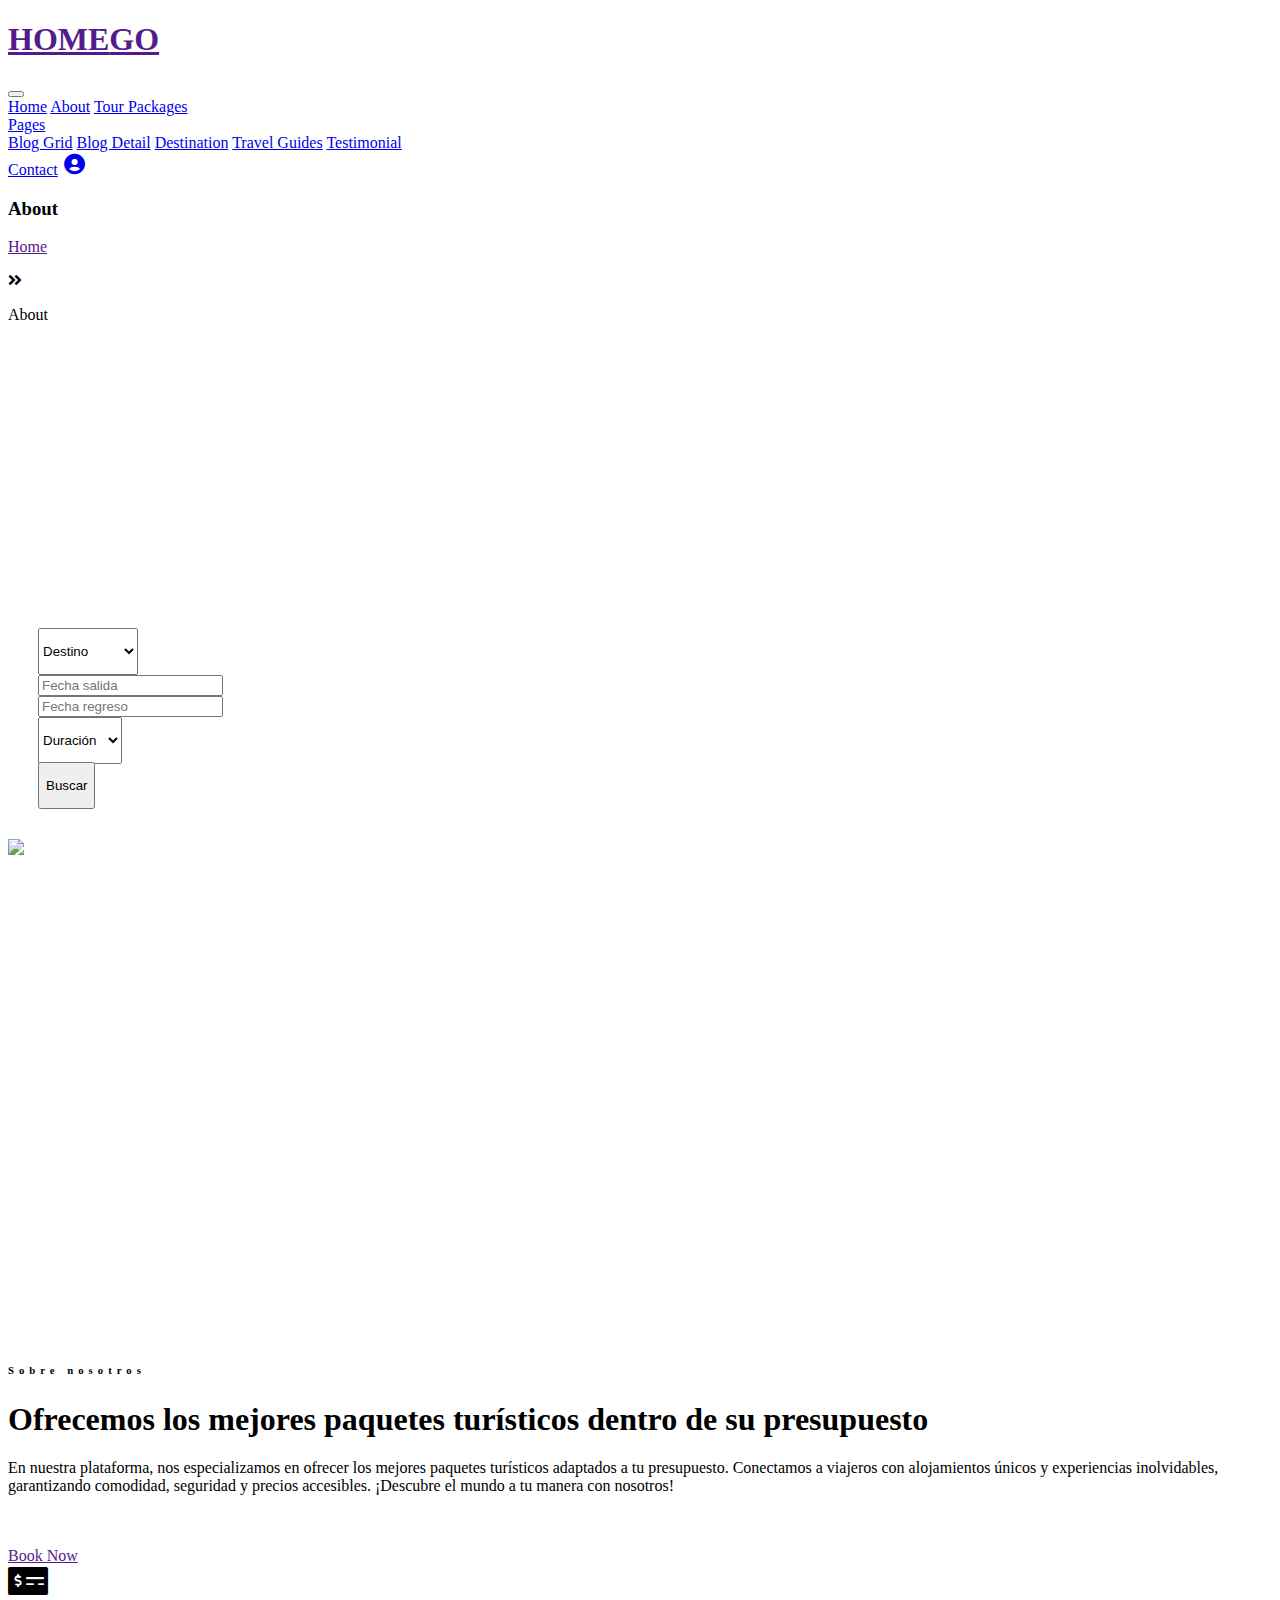
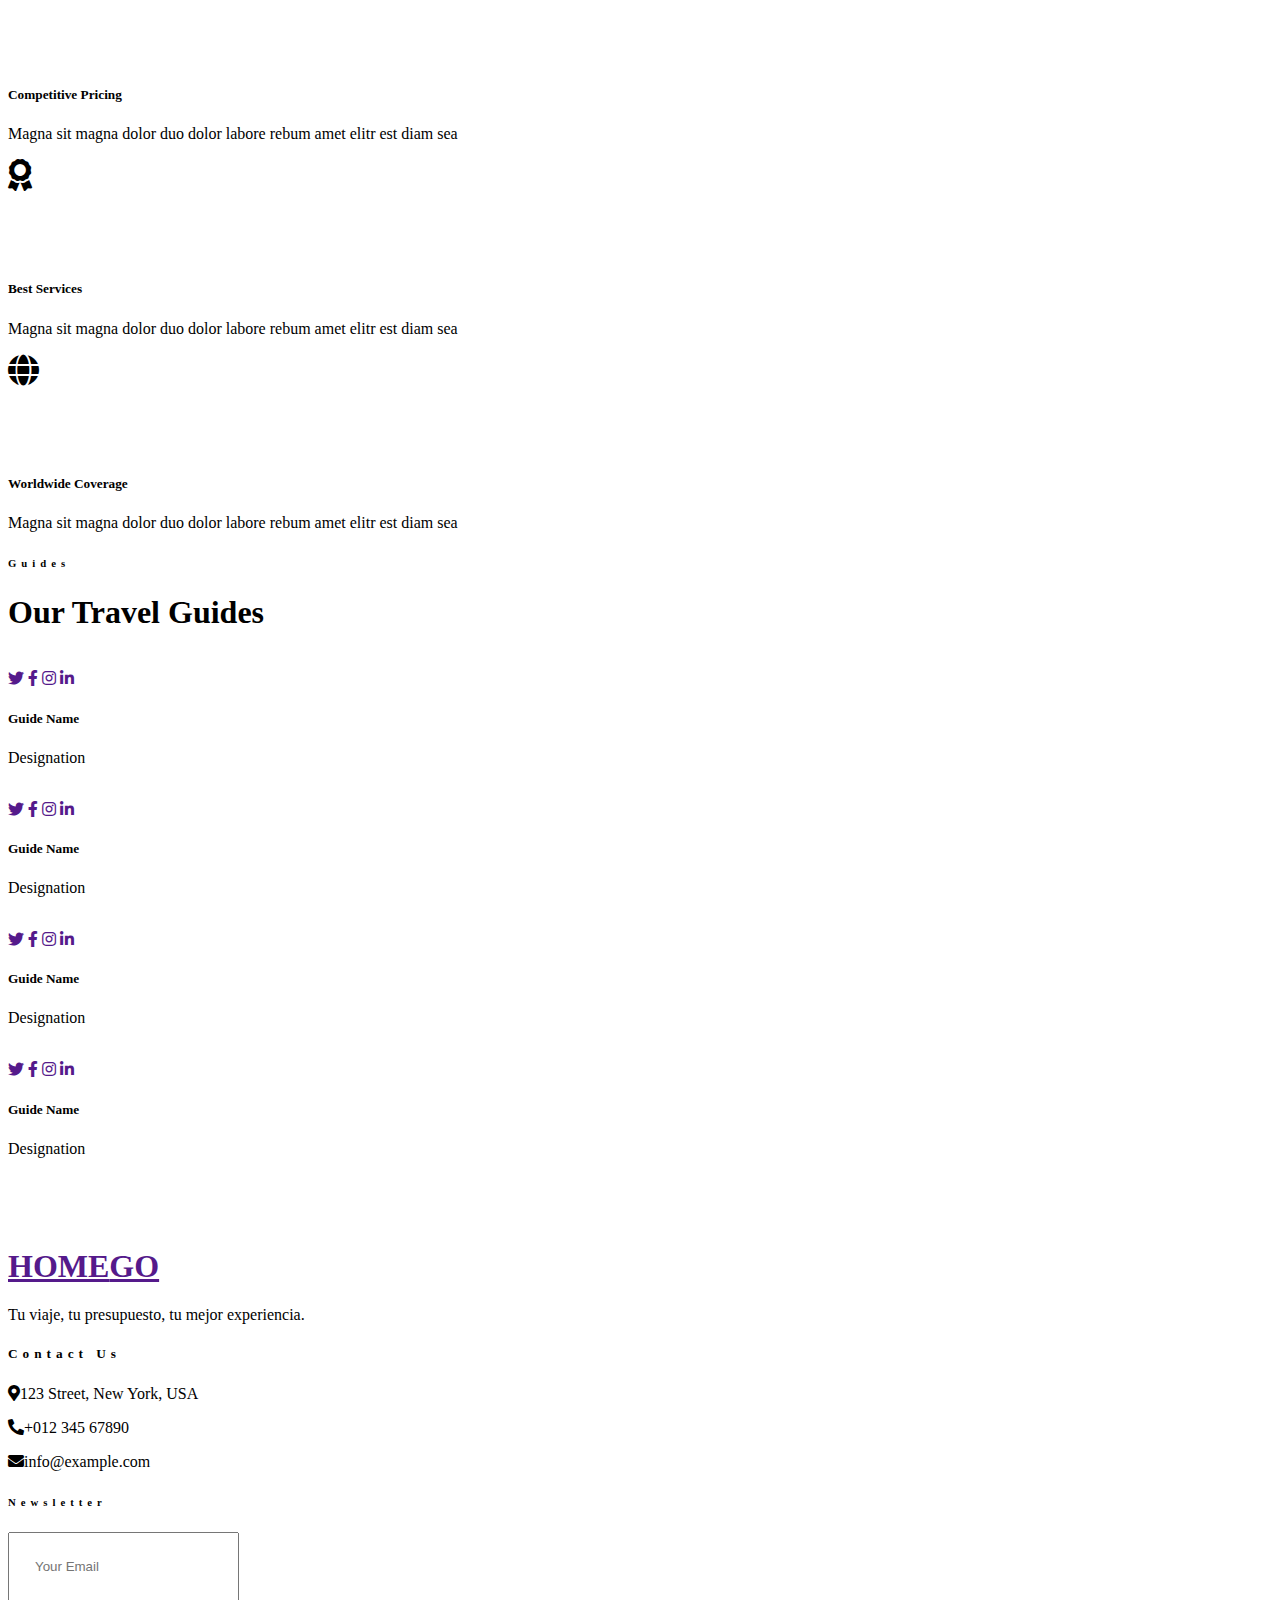
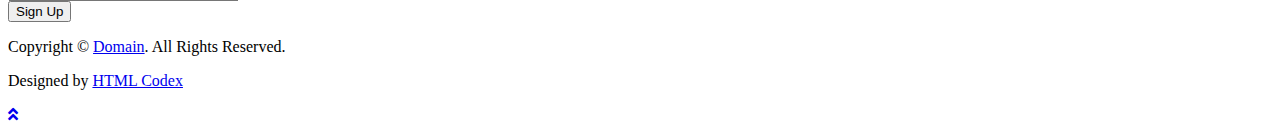
==== about.html @ 25bd356c "Organización de archivos" ====
<!DOCTYPE html>
<html lang="en">

<head>
    <meta charset="utf-8">
    <title>HOMEGO</title>
    <meta content="width=device-width, initial-scale=1.0" name="viewport">
    <meta content="Free HTML Templates" name="keywords">
    <meta content="Free HTML Templates" name="description">

    <!-- Favicon -->
    <link href="img/favicon.ico" rel="icon">

    <!-- Google Web Fonts -->
    <link rel="preconnect" href="https://fonts.gstatic.com">
    <link href="https://fonts.googleapis.com/css2?family=Poppins:wght@400;500;600;700&display=swap" rel="stylesheet"> 

    <!-- Font Awesome -->
    <link href="https://cdnjs.cloudflare.com/ajax/libs/font-awesome/5.10.0/css/all.min.css" rel="stylesheet">

    <!-- Libraries Stylesheet -->
    <link href="lib/owlcarousel/assets/owl.carousel.min.css" rel="stylesheet">
    <link href="lib/tempusdominus/css/tempusdominus-bootstrap-4.min.css" rel="stylesheet" />

    <!-- Customized Bootstrap Stylesheet -->
    <link href="css/style.css" rel="stylesheet">
</head>

<body>
    <!-- Topbar Start -->
    <div class="container-fluid bg-light pt-3 d-none d-lg-block">
        <div class="container">
            <div class="row">
                <div class="col-lg-6 text-center text-lg-left mb-2 mb-lg-0">
                </div>
                <div class="col-lg-6 text-center text-lg-right">
                    <div class="d-inline-flex align-items-center">
                    </div>
                </div>
            </div>
        </div>
    </div>
    <!-- Topbar End -->

    <div id="navbar-container"></div>

    <!-- Header Start -->
    <div class="container-fluid page-header">
        <div class="container">
            <div class="d-flex flex-column align-items-center justify-content-center" style="min-height: 400px">
                <h3 class="display-4 text-white text-uppercase">About</h3>
                <div class="d-inline-flex text-white">
                    <p class="m-0 text-uppercase"><a class="text-white" href="">Home</a></p>
                    <i class="fa fa-angle-double-right pt-1 px-3"></i>
                    <p class="m-0 text-uppercase">About</p>
                </div>
            </div>
        </div>
    </div>
    <!-- Header End -->

    <div id="booking-container"></div>

    <!-- About Start -->
    <div class="container-fluid py-5">
        <div class="container pt-5">
            <div class="row">
                <div class="col-lg-6" style="min-height: 500px;">
                    <div class="position-relative h-100">
                        <img class="position-absolute w-100 h-100" src="img/about.jpg" style="object-fit: cover;">
                    </div>
                </div>
                <div class="col-lg-6 pt-5 pb-lg-5">
                    <div class="about-text bg-white p-4 p-lg-5 my-lg-5">
                        <h6 class="text-primary text-uppercase" style="letter-spacing: 5px;">Sobre nosotros</h6>
                        <h1 class="mb-3">Ofrecemos los mejores paquetes turísticos dentro de su presupuesto</h1>
                        <p>En nuestra plataforma, nos especializamos en ofrecer los mejores paquetes turísticos adaptados a tu presupuesto. 
                            Conectamos a viajeros con alojamientos únicos y experiencias inolvidables, garantizando comodidad, seguridad y 
                            precios accesibles. ¡Descubre el mundo a tu manera con nosotros!</p>
                        <div class="row mb-4">
                            <div class="col-6">
                                <img class="img-fluid" src="img/about-1.jpg" alt="">
                            </div>
                            <div class="col-6">
                                <img class="img-fluid" src="img/about-2.jpg" alt="">
                            </div>
                        </div>
                        <a href="" class="btn btn-primary mt-1">Book Now</a>
                    </div>
                </div>
            </div>
        </div>
    </div>
    <!-- About End -->


    <!-- Feature Start -->
    <div class="container-fluid pb-5">
        <div class="container pb-5">
            <div class="row">
                <div class="col-md-4">
                    <div class="d-flex mb-4 mb-lg-0">
                        <div class="d-flex flex-shrink-0 align-items-center justify-content-center bg-primary mr-3" style="height: 100px; width: 100px;">
                            <i class="fa fa-2x fa-money-check-alt text-white"></i>
                        </div>
                        <div class="d-flex flex-column">
                            <h5 class="">Competitive Pricing</h5>
                            <p class="m-0">Magna sit magna dolor duo dolor labore rebum amet elitr est diam sea</p>
                        </div>
                    </div>
                </div>
                <div class="col-md-4">
                    <div class="d-flex mb-4 mb-lg-0">
                        <div class="d-flex flex-shrink-0 align-items-center justify-content-center bg-primary mr-3" style="height: 100px; width: 100px;">
                            <i class="fa fa-2x fa-award text-white"></i>
                        </div>
                        <div class="d-flex flex-column">
                            <h5 class="">Best Services</h5>
                            <p class="m-0">Magna sit magna dolor duo dolor labore rebum amet elitr est diam sea</p>
                        </div>
                    </div>
                </div>
                <div class="col-md-4">
                    <div class="d-flex mb-4 mb-lg-0">
                        <div class="d-flex flex-shrink-0 align-items-center justify-content-center bg-primary mr-3" style="height: 100px; width: 100px;">
                            <i class="fa fa-2x fa-globe text-white"></i>
                        </div>
                        <div class="d-flex flex-column">
                            <h5 class="">Worldwide Coverage</h5>
                            <p class="m-0">Magna sit magna dolor duo dolor labore rebum amet elitr est diam sea</p>
                        </div>
                    </div>
                </div>
            </div>
        </div>
    </div>
    <!-- Feature End -->

    <!-- Team Start -->
    <div class="container-fluid py-5">
        <div class="container pt-5 pb-3">
            <div class="text-center mb-3 pb-3">
                <h6 class="text-primary text-uppercase" style="letter-spacing: 5px;">Guides</h6>
                <h1>Our Travel Guides</h1>
            </div>
            <div class="row">
                <div class="col-lg-3 col-md-4 col-sm-6 pb-1">
                    <div class="team-item bg-white mb-4">
                        <div class="team-img position-relative overflow-hidden">
                            <img class="img-fluid w-100" src="img/team-1.jpg" alt="">
                            <div class="team-social">
                                <a class="btn btn-outline-primary btn-square" href=""><i class="fab fa-twitter"></i></a>
                                <a class="btn btn-outline-primary btn-square" href=""><i class="fab fa-facebook-f"></i></a>
                                <a class="btn btn-outline-primary btn-square" href=""><i class="fab fa-instagram"></i></a>
                                <a class="btn btn-outline-primary btn-square" href=""><i class="fab fa-linkedin-in"></i></a>
                            </div>
                        </div>
                        <div class="text-center py-4">
                            <h5 class="text-truncate">Guide Name</h5>
                            <p class="m-0">Designation</p>
                        </div>
                    </div>
                </div>
                <div class="col-lg-3 col-md-4 col-sm-6 pb-1">
                    <div class="team-item bg-white mb-4">
                        <div class="team-img position-relative overflow-hidden">
                            <img class="img-fluid w-100" src="img/team-2.jpg" alt="">
                            <div class="team-social">
                                <a class="btn btn-outline-primary btn-square" href=""><i class="fab fa-twitter"></i></a>
                                <a class="btn btn-outline-primary btn-square" href=""><i class="fab fa-facebook-f"></i></a>
                                <a class="btn btn-outline-primary btn-square" href=""><i class="fab fa-instagram"></i></a>
                                <a class="btn btn-outline-primary btn-square" href=""><i class="fab fa-linkedin-in"></i></a>
                            </div>
                        </div>
                        <div class="text-center py-4">
                            <h5 class="text-truncate">Guide Name</h5>
                            <p class="m-0">Designation</p>
                        </div>
                    </div>
                </div>
                <div class="col-lg-3 col-md-4 col-sm-6 pb-1">
                    <div class="team-item bg-white mb-4">
                        <div class="team-img position-relative overflow-hidden">
                            <img class="img-fluid w-100" src="img/team-3.jpg" alt="">
                            <div class="team-social">
                                <a class="btn btn-outline-primary btn-square" href=""><i class="fab fa-twitter"></i></a>
                                <a class="btn btn-outline-primary btn-square" href=""><i class="fab fa-facebook-f"></i></a>
                                <a class="btn btn-outline-primary btn-square" href=""><i class="fab fa-instagram"></i></a>
                                <a class="btn btn-outline-primary btn-square" href=""><i class="fab fa-linkedin-in"></i></a>
                            </div>
                        </div>
                        <div class="text-center py-4">
                            <h5 class="text-truncate">Guide Name</h5>
                            <p class="m-0">Designation</p>
                        </div>
                    </div>
                </div>
                <div class="col-lg-3 col-md-4 col-sm-6 pb-1">
                    <div class="team-item bg-white mb-4">
                        <div class="team-img position-relative overflow-hidden">
                            <img class="img-fluid w-100" src="img/team-4.jpg" alt="">
                            <div class="team-social">
                                <a class="btn btn-outline-primary btn-square" href=""><i class="fab fa-twitter"></i></a>
                                <a class="btn btn-outline-primary btn-square" href=""><i class="fab fa-facebook-f"></i></a>
                                <a class="btn btn-outline-primary btn-square" href=""><i class="fab fa-instagram"></i></a>
                                <a class="btn btn-outline-primary btn-square" href=""><i class="fab fa-linkedin-in"></i></a>
                            </div>
                        </div>
                        <div class="text-center py-4">
                            <h5 class="text-truncate">Guide Name</h5>
                            <p class="m-0">Designation</p>
                        </div>
                    </div>
                </div>
            </div>
        </div>
    </div>
    <!-- Team End -->

    <div id="footer-container"></div>

    <!-- Back to Top -->
    <a href="#" class="btn btn-lg btn-primary btn-lg-square back-to-top"><i class="fa fa-angle-double-up"></i></a>


    <!-- JavaScript Libraries -->
    <script src="https://code.jquery.com/jquery-3.4.1.min.js"></script>
    <script src="https://stackpath.bootstrapcdn.com/bootstrap/4.4.1/js/bootstrap.bundle.min.js"></script>
    <script src="lib/easing/easing.min.js"></script>
    <script src="lib/owlcarousel/owl.carousel.min.js"></script>
    <script src="lib/tempusdominus/js/moment.min.js"></script>
    <script src="lib/tempusdominus/js/moment-timezone.min.js"></script>
    <script src="lib/tempusdominus/js/tempusdominus-bootstrap-4.min.js"></script>

    <!-- Contact Javascript File -->
    <script src="mail/jqBootstrapValidation.min.js"></script>
    <script src="mail/contact.js"></script>

    <!-- Template Javascript -->
    <script src="js/main.js"></script>

    <!-- Navbar Javascript -->
    <script src="js/navbar.js"></script>

    <!-- Booking Javascript -->
    <script src="js/booking.js"></script>

    <!-- Footer Javascript -->
    <script src="js/footer.js"></script>

</body>

</html>
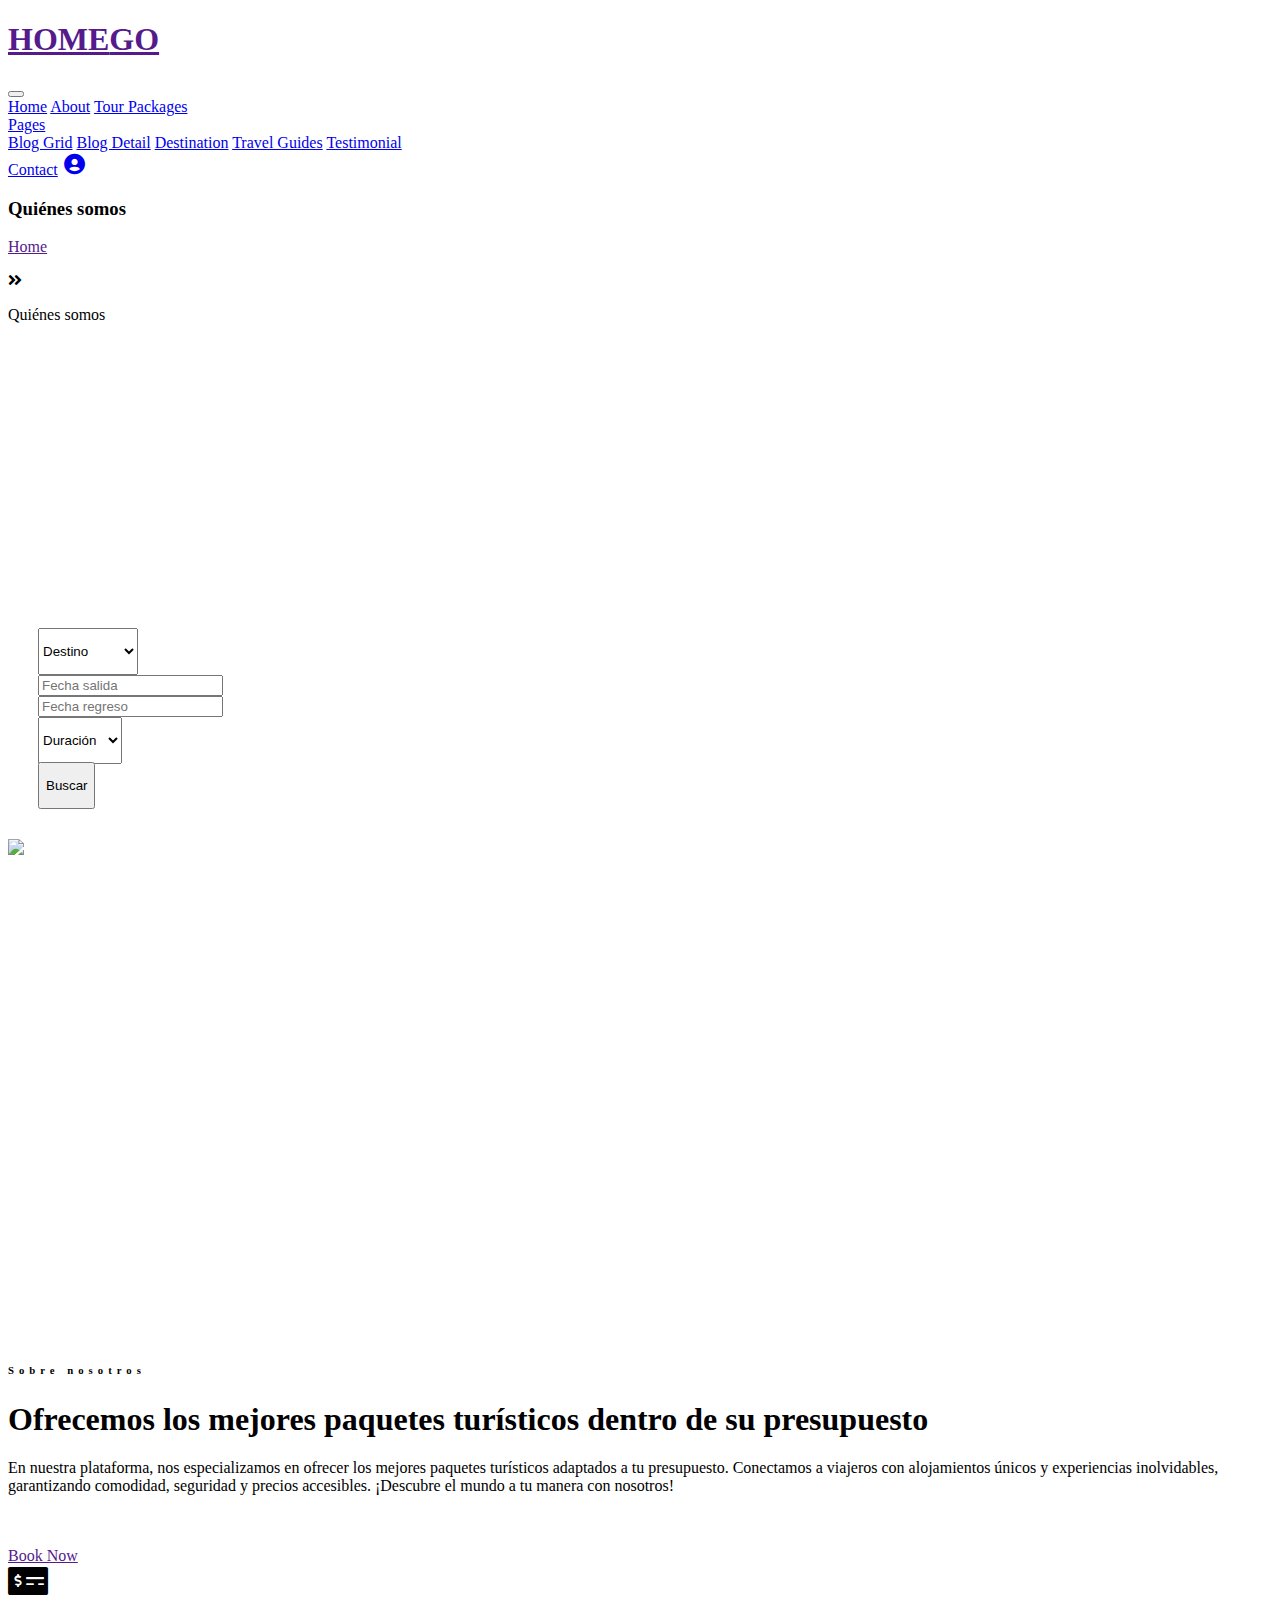
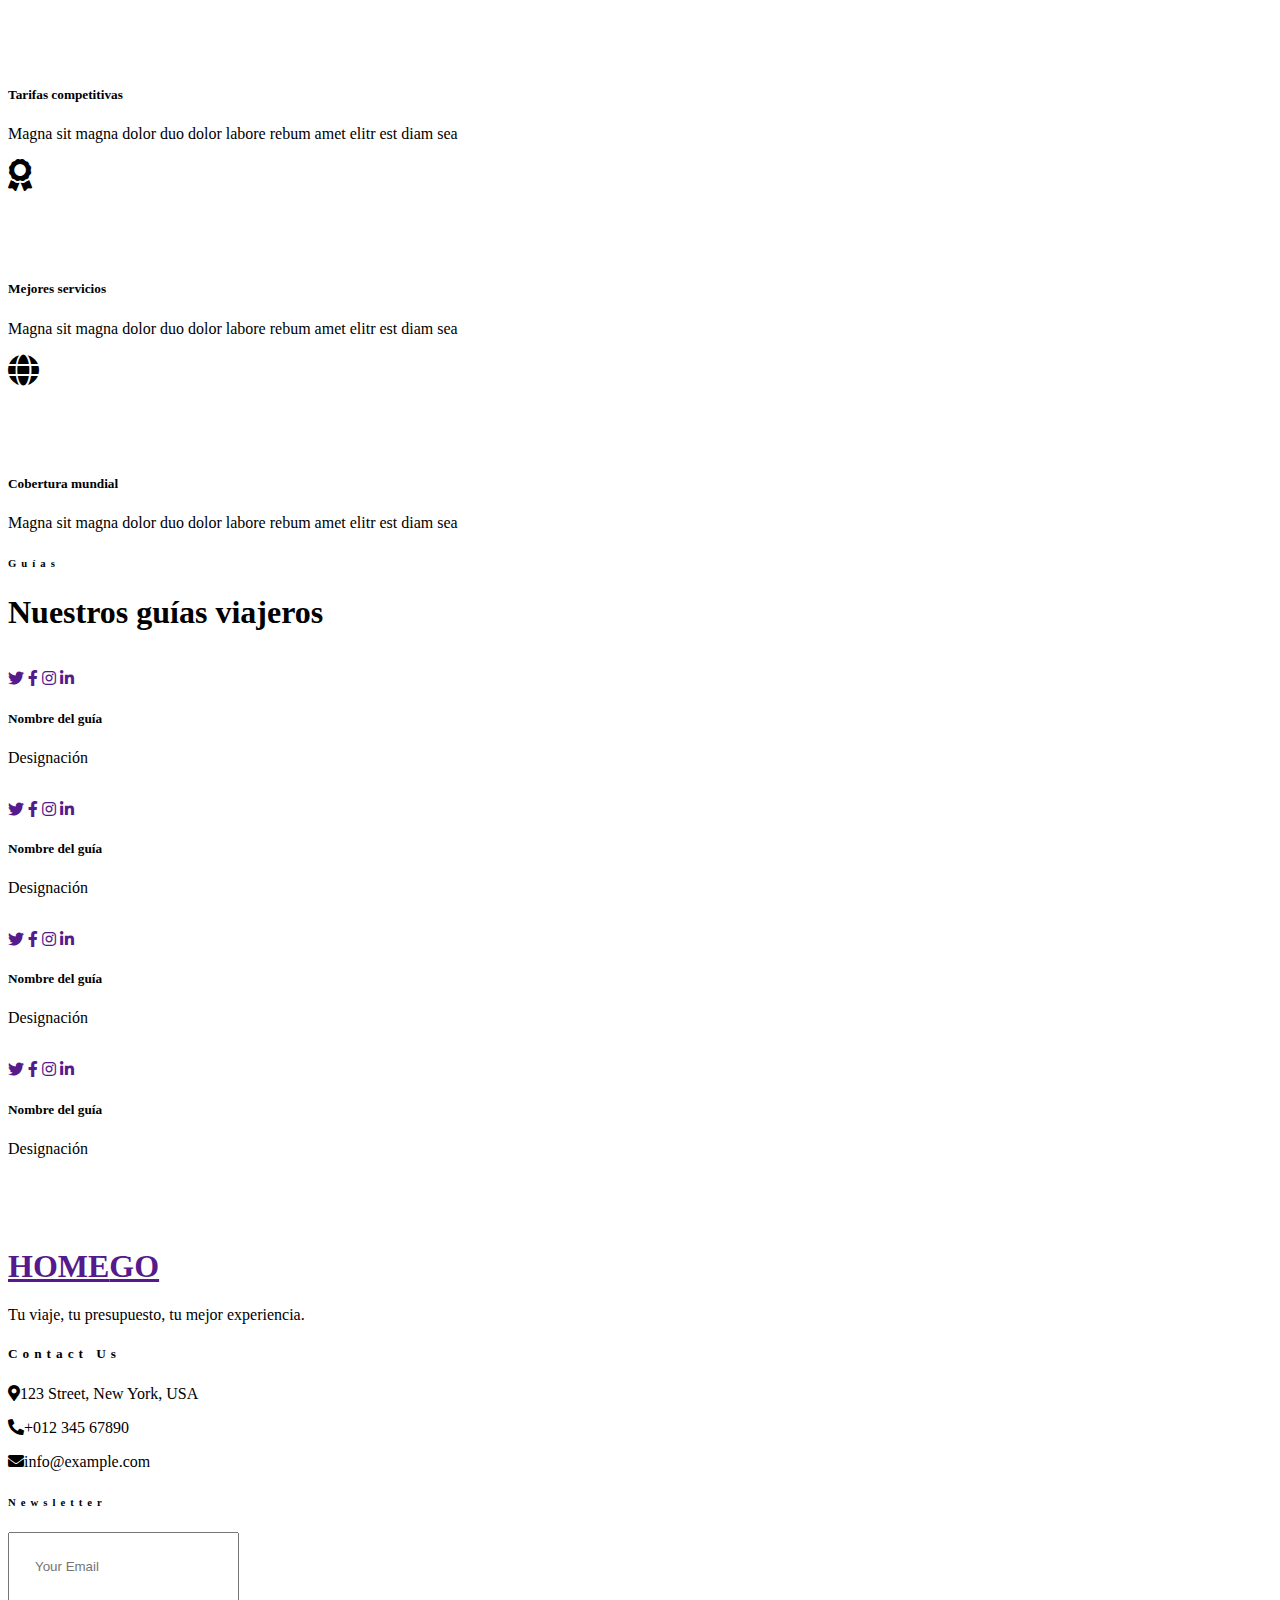
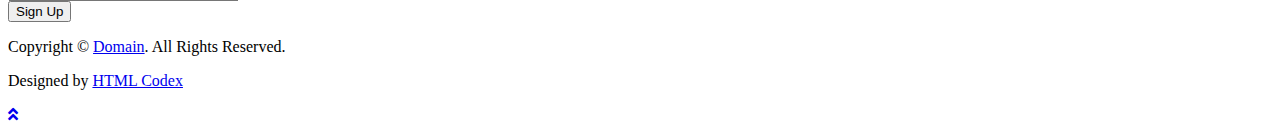
==== commit d86f0936: "Email and Traduction" ====
--- a/about.html
+++ b/about.html
@@ -48,11 +48,11 @@
     <div class="container-fluid page-header">
         <div class="container">
             <div class="d-flex flex-column align-items-center justify-content-center" style="min-height: 400px">
-                <h3 class="display-4 text-white text-uppercase">About</h3>
+                <h3 class="display-4 text-white text-uppercase">Quiénes somos</h3>
                 <div class="d-inline-flex text-white">
                     <p class="m-0 text-uppercase"><a class="text-white" href="">Home</a></p>
                     <i class="fa fa-angle-double-right pt-1 px-3"></i>
-                    <p class="m-0 text-uppercase">About</p>
+                    <p class="m-0 text-uppercase">Quiénes somos</p>
                 </div>
             </div>
         </div>
@@ -104,7 +104,7 @@
                             <i class="fa fa-2x fa-money-check-alt text-white"></i>
                         </div>
                         <div class="d-flex flex-column">
-                            <h5 class="">Competitive Pricing</h5>
+                            <h5 class="">Tarifas competitivas</h5>
                             <p class="m-0">Magna sit magna dolor duo dolor labore rebum amet elitr est diam sea</p>
                         </div>
                     </div>
@@ -115,7 +115,7 @@
                             <i class="fa fa-2x fa-award text-white"></i>
                         </div>
                         <div class="d-flex flex-column">
-                            <h5 class="">Best Services</h5>
+                            <h5 class="">Mejores servicios</h5>
                             <p class="m-0">Magna sit magna dolor duo dolor labore rebum amet elitr est diam sea</p>
                         </div>
                     </div>
@@ -126,7 +126,7 @@
                             <i class="fa fa-2x fa-globe text-white"></i>
                         </div>
                         <div class="d-flex flex-column">
-                            <h5 class="">Worldwide Coverage</h5>
+                            <h5 class="">Cobertura mundial</h5>
                             <p class="m-0">Magna sit magna dolor duo dolor labore rebum amet elitr est diam sea</p>
                         </div>
                     </div>
@@ -140,8 +140,8 @@
     <div class="container-fluid py-5">
         <div class="container pt-5 pb-3">
             <div class="text-center mb-3 pb-3">
-                <h6 class="text-primary text-uppercase" style="letter-spacing: 5px;">Guides</h6>
-                <h1>Our Travel Guides</h1>
+                <h6 class="text-primary text-uppercase" style="letter-spacing: 5px;">Guías</h6>
+                <h1>Nuestros guías viajeros</h1>
             </div>
             <div class="row">
                 <div class="col-lg-3 col-md-4 col-sm-6 pb-1">
@@ -156,8 +156,8 @@
                             </div>
                         </div>
                         <div class="text-center py-4">
-                            <h5 class="text-truncate">Guide Name</h5>
-                            <p class="m-0">Designation</p>
+                            <h5 class="text-truncate">Nombre del guía</h5>
+                            <p class="m-0">Designación</p>
                         </div>
                     </div>
                 </div>
@@ -173,8 +173,8 @@
                             </div>
                         </div>
                         <div class="text-center py-4">
-                            <h5 class="text-truncate">Guide Name</h5>
-                            <p class="m-0">Designation</p>
+                            <h5 class="text-truncate">Nombre del guía</h5>
+                            <p class="m-0">Designación</p>
                         </div>
                     </div>
                 </div>
@@ -190,8 +190,8 @@
                             </div>
                         </div>
                         <div class="text-center py-4">
-                            <h5 class="text-truncate">Guide Name</h5>
-                            <p class="m-0">Designation</p>
+                            <h5 class="text-truncate">Nombre del guía</h5>
+                            <p class="m-0">Designación</p>
                         </div>
                     </div>
                 </div>
@@ -207,8 +207,8 @@
                             </div>
                         </div>
                         <div class="text-center py-4">
-                            <h5 class="text-truncate">Guide Name</h5>
-                            <p class="m-0">Designation</p>
+                            <h5 class="text-truncate">Nombre del guía</h5>
+                            <p class="m-0">Designación</p>
                         </div>
                     </div>
                 </div>
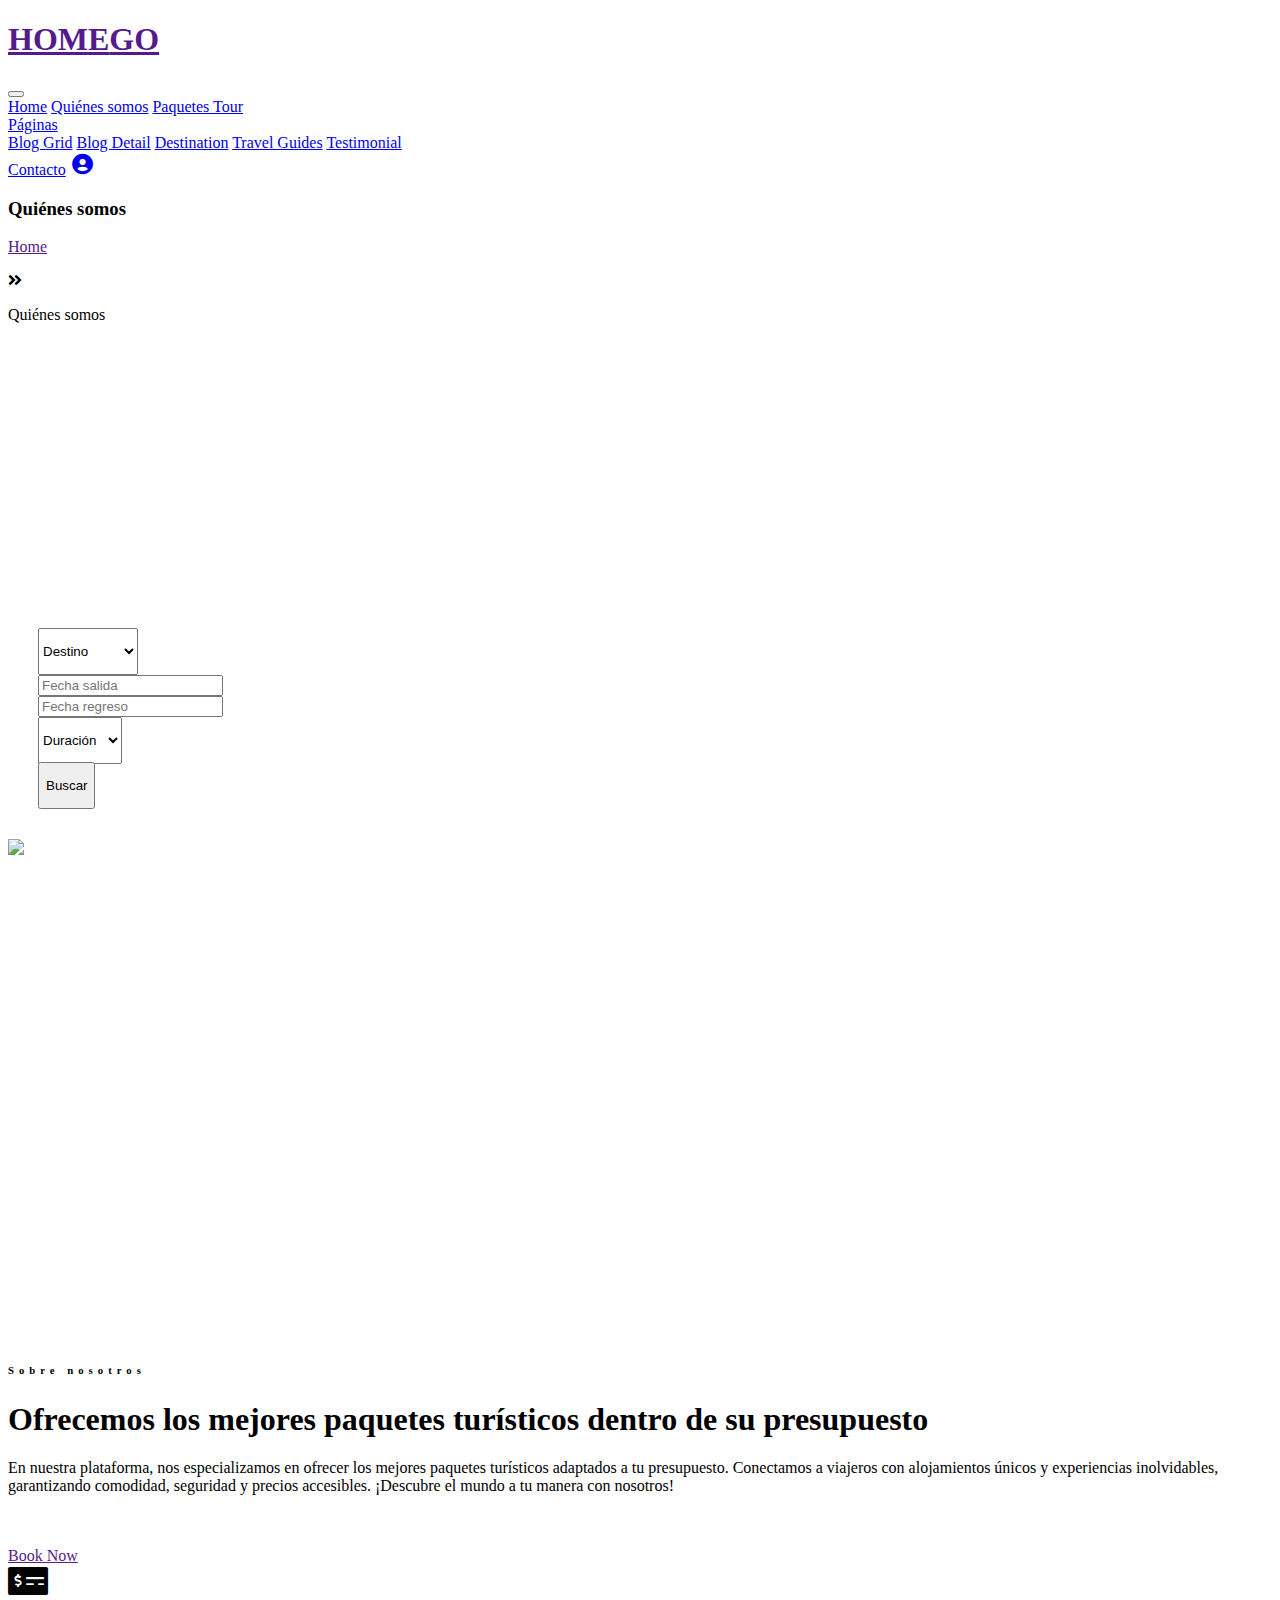
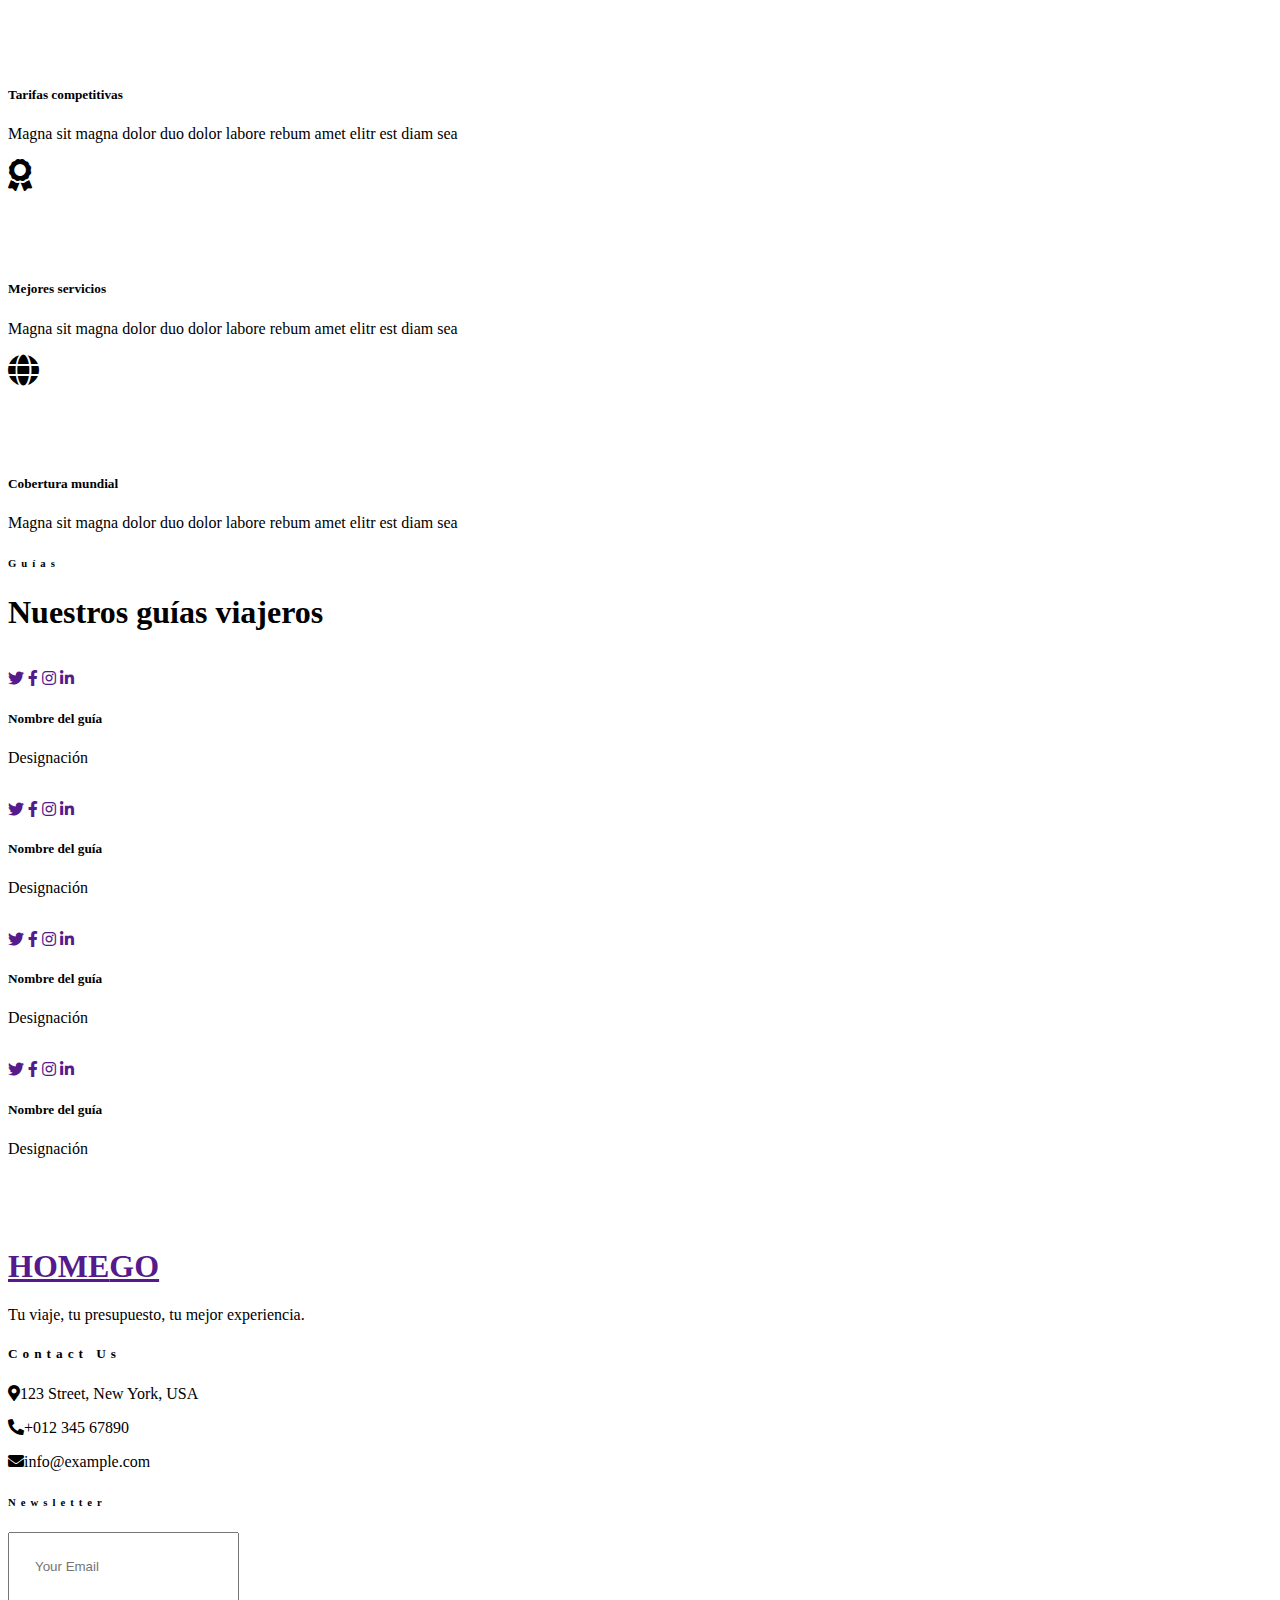
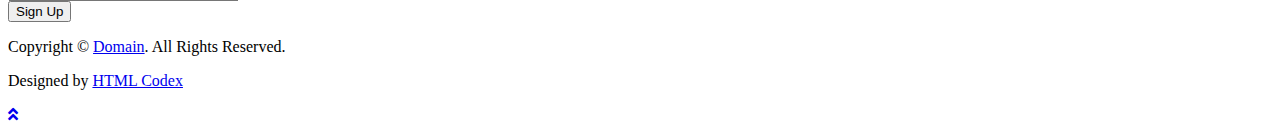
==== commit 8701ed9f: "Actualización de botones" ====
--- a/about.html
+++ b/about.html
@@ -1,9 +1,10 @@
 <!DOCTYPE html>
 <html lang="en">
+    <link rel="icon" href="img/iconoGO.png">
 
 <head>
     <meta charset="utf-8">
-    <title>HOMEGO</title>
+    <title>NOSOTROS</title>
     <meta content="width=device-width, initial-scale=1.0" name="viewport">
     <meta content="Free HTML Templates" name="keywords">
     <meta content="Free HTML Templates" name="description">
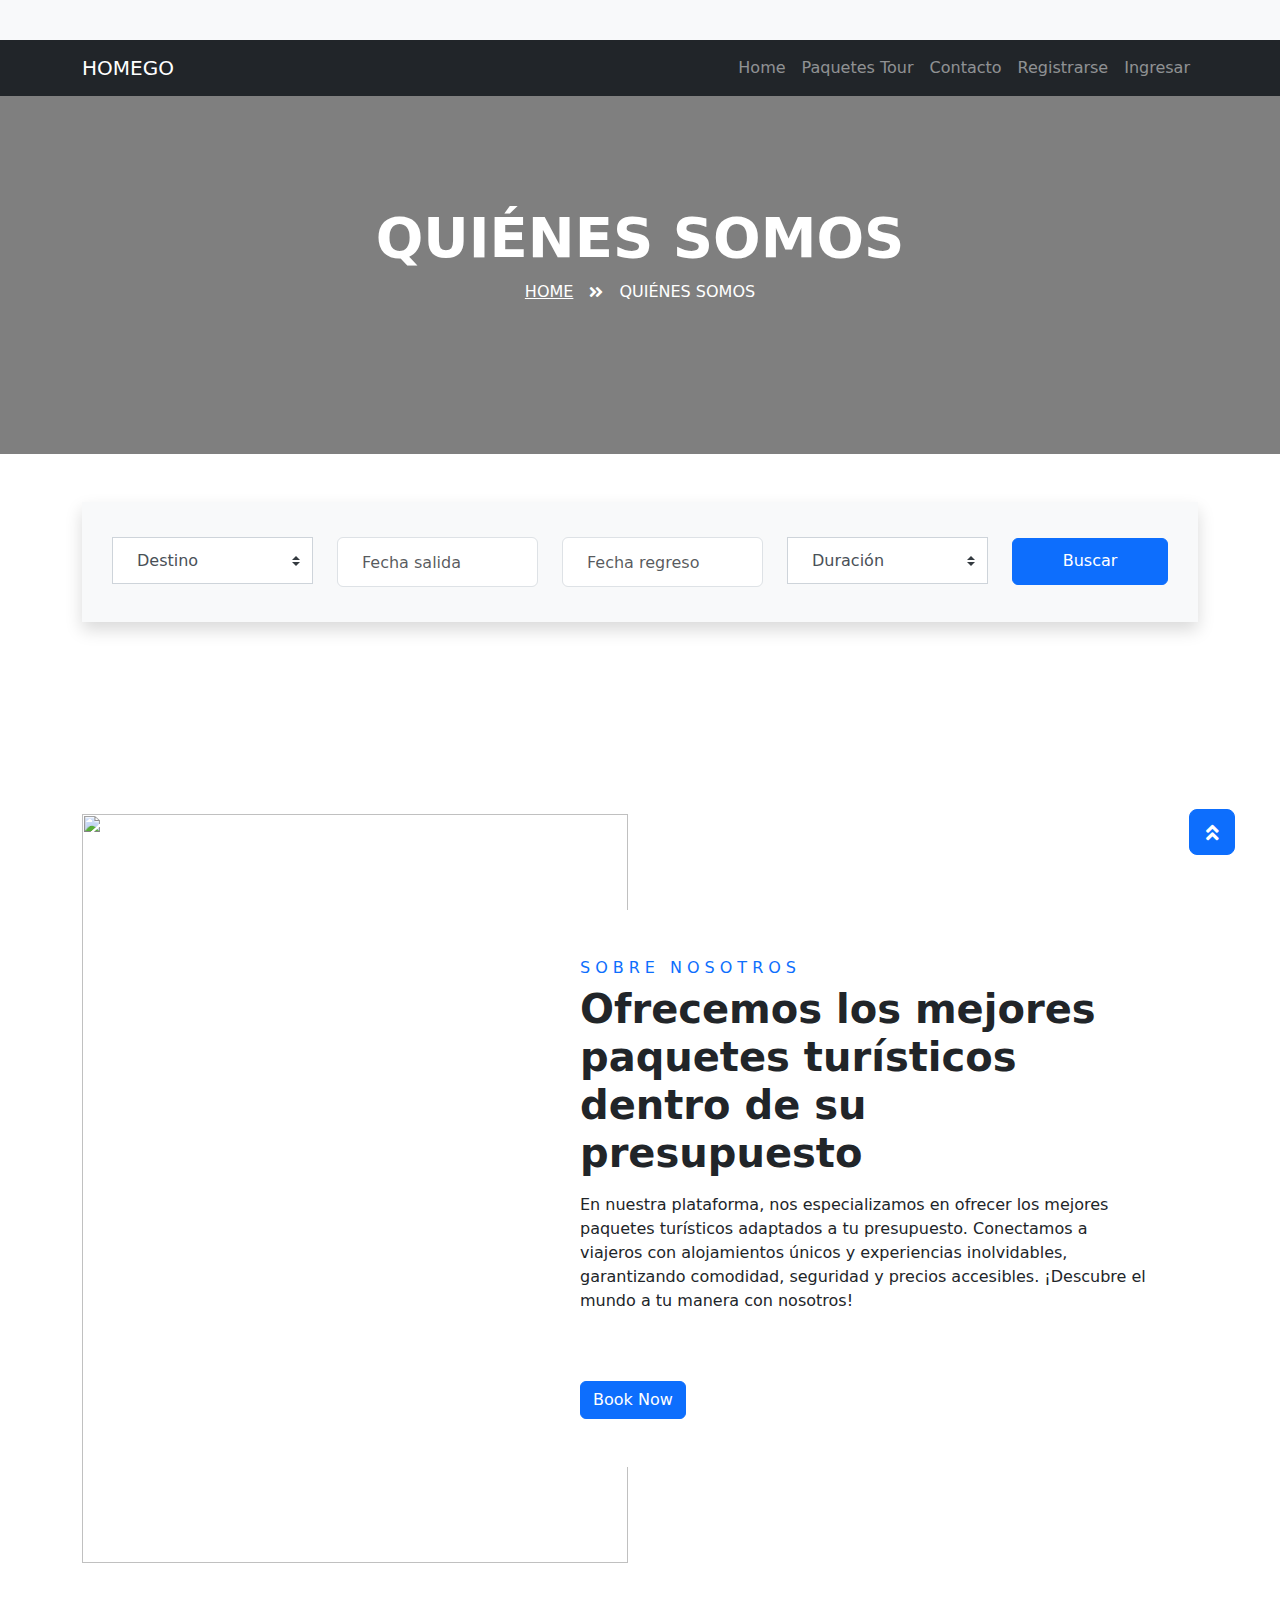
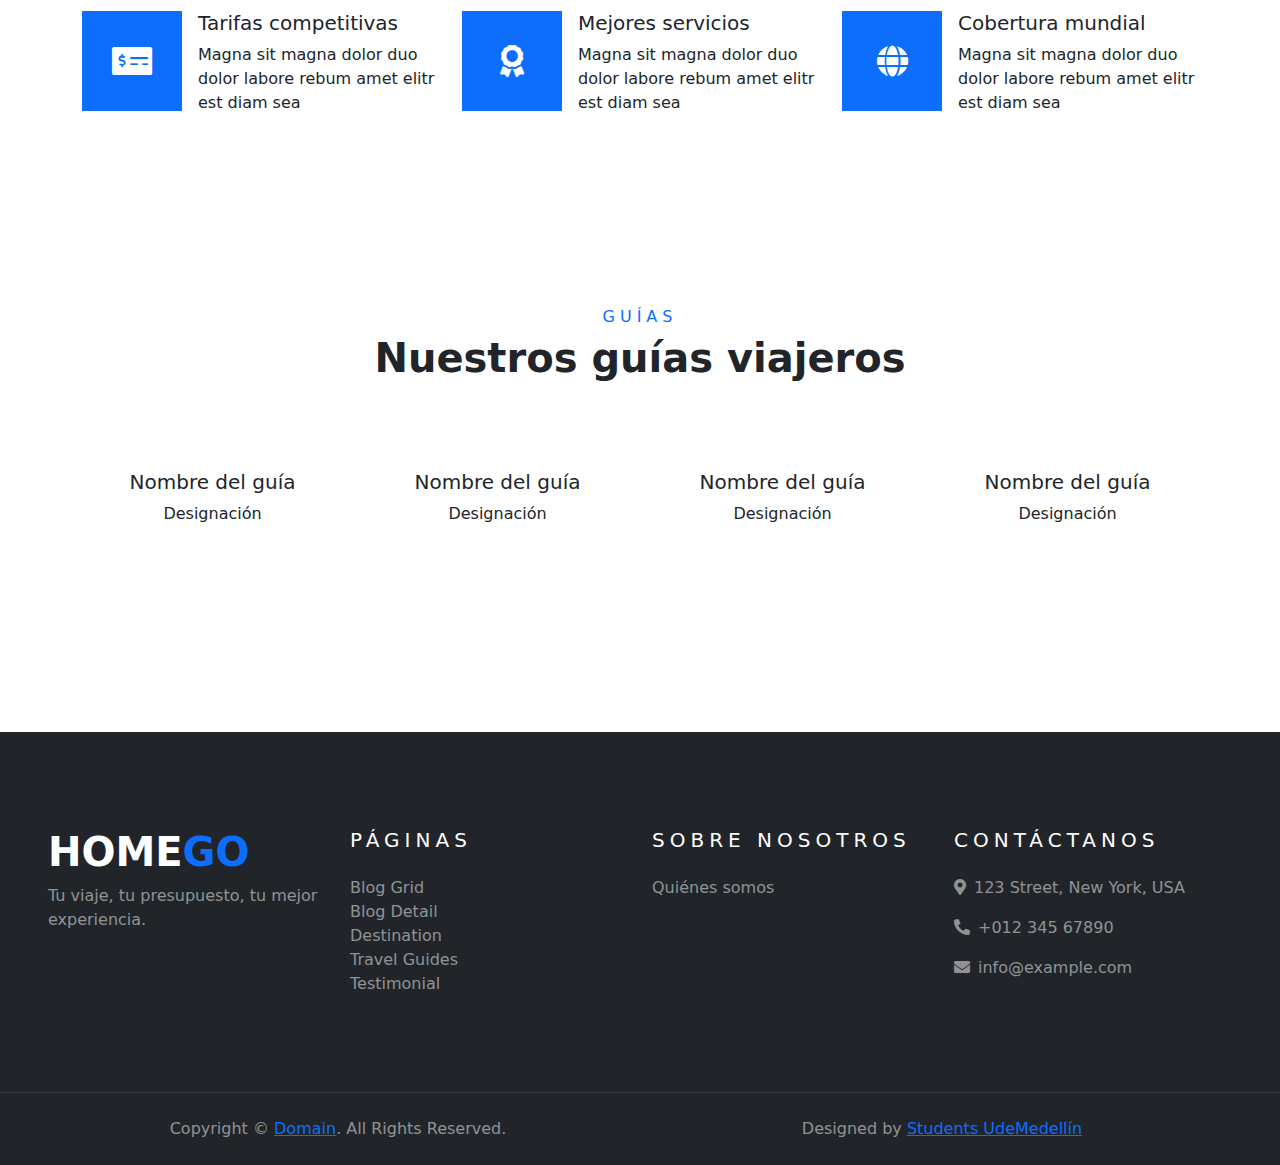
==== commit e4833b74: "New changes to improve" ====
--- a/about.html
+++ b/about.html
@@ -233,10 +233,6 @@
     <script src="lib/tempusdominus/js/moment-timezone.min.js"></script>
     <script src="lib/tempusdominus/js/tempusdominus-bootstrap-4.min.js"></script>
 
-    <!-- Contact Javascript File -->
-    <script src="mail/jqBootstrapValidation.min.js"></script>
-    <script src="mail/contact.js"></script>
-
     <!-- Template Javascript -->
     <script src="js/main.js"></script>
 
@@ -249,6 +245,8 @@
     <!-- Footer Javascript -->
     <script src="js/footer.js"></script>
 
+    <script src="https://cdn.jsdelivr.net/npm/bootstrap@5.3.3/dist/js/bootstrap.bundle.min.js"></script>
+
 </body>
 
 </html>--- a/css/style.css
+++ b/css/style.css
@@ -0,0 +1,9776 @@
+/******* Bootstrap Theming ********/
+/*!
+ * Bootstrap v4.5.3 (https://getbootstrap.com/)
+ * Copyright 2011-2020 The Bootstrap Authors
+ * Copyright 2011-2020 Twitter, Inc.
+ * Licensed under MIT (https://github.com/twbs/bootstrap/blob/main/LICENSE)
+ */
+:root {
+  --blue: #007bff;
+  --indigo: #6610f2;
+  --purple: #6f42c1;
+  --pink: #e83e8c;
+  --red: #dc3545;
+  --orange: #fd7e14;
+  --yellow: #ffc107;
+  --green: #28a745;
+  --teal: #20c997;
+  --cyan: #17a2b8;
+  --white: #fff;
+  --gray: #6c757d;
+  --gray-dark: #343a40;
+  --primary: #7AB730;
+  --secondary: #f4faec;
+  --success: #28a745;
+  --info: #17a2b8;
+  --warning: #ffc107;
+  --danger: #dc3545;
+  --light: #FFFFFF;
+  --dark: #212121;
+  --breakpoint-xs: 0;
+  --breakpoint-sm: 576px;
+  --breakpoint-md: 768px;
+  --breakpoint-lg: 992px;
+  --breakpoint-xl: 1200px;
+  --font-family-sans-serif: "Poppins", sans-serif;
+  --font-family-monospace: SFMono-Regular, Menlo, Monaco, Consolas, "Liberation Mono", "Courier New", monospace;
+}
+
+*,
+*::before,
+*::after {
+  box-sizing: border-box;
+}
+
+html {
+  font-family: sans-serif;
+  line-height: 1.15;
+  -webkit-text-size-adjust: 100%;
+  -webkit-tap-highlight-color: rgba(0, 0, 0, 0);
+}
+
+article, aside, figcaption, figure, footer, header, hgroup, main, nav, section {
+  display: block;
+}
+
+body {
+  margin: 0;
+  font-family: "Poppins", sans-serif;
+  font-size: 1rem;
+  font-weight: 400;
+  line-height: 1.5;
+  color: #656565;
+  text-align: left;
+  background-color: #F3F3F3;
+}
+
+[tabindex="-1"]:focus:not(:focus-visible) {
+  outline: 0 !important;
+}
+
+hr {
+  box-sizing: content-box;
+  height: 0;
+  overflow: visible;
+}
+
+h1, h2, h3, h4, h5, h6 {
+  margin-top: 0;
+  margin-bottom: 0.5rem;
+}
+
+p {
+  margin-top: 0;
+  margin-bottom: 1rem;
+}
+
+abbr[title],
+abbr[data-original-title] {
+  text-decoration: underline;
+  text-decoration: underline dotted;
+  cursor: help;
+  border-bottom: 0;
+  text-decoration-skip-ink: none;
+}
+
+address {
+  margin-bottom: 1rem;
+  font-style: normal;
+  line-height: inherit;
+}
+
+ol,
+ul,
+dl {
+  margin-top: 0;
+  margin-bottom: 1rem;
+}
+
+ol ol,
+ul ul,
+ol ul,
+ul ol {
+  margin-bottom: 0;
+}
+
+dt {
+  font-weight: 700;
+}
+
+dd {
+  margin-bottom: .5rem;
+  margin-left: 0;
+}
+
+blockquote {
+  margin: 0 0 1rem;
+}
+
+b,
+strong {
+  font-weight: bolder;
+}
+
+small {
+  font-size: 80%;
+}
+
+sub,
+sup {
+  position: relative;
+  font-size: 75%;
+  line-height: 0;
+  vertical-align: baseline;
+}
+
+sub {
+  bottom: -.25em;
+}
+
+sup {
+  top: -.5em;
+}
+
+a {
+  color: #7AB730;
+  text-decoration: none;
+  background-color: transparent;
+}
+
+a:hover {
+  color: #527a20;
+  text-decoration: underline;
+}
+
+a:not([href]):not([class]) {
+  color: inherit;
+  text-decoration: none;
+}
+
+a:not([href]):not([class]):hover {
+  color: inherit;
+  text-decoration: none;
+}
+
+pre,
+code,
+kbd,
+samp {
+  font-family: SFMono-Regular, Menlo, Monaco, Consolas, "Liberation Mono", "Courier New", monospace;
+  font-size: 1em;
+}
+
+pre {
+  margin-top: 0;
+  margin-bottom: 1rem;
+  overflow: auto;
+  -ms-overflow-style: scrollbar;
+}
+
+figure {
+  margin: 0 0 1rem;
+}
+
+img {
+  vertical-align: middle;
+  border-style: none;
+}
+
+svg {
+  overflow: hidden;
+  vertical-align: middle;
+}
+
+table {
+  border-collapse: collapse;
+}
+
+caption {
+  padding-top: 0.75rem;
+  padding-bottom: 0.75rem;
+  color: #6c757d;
+  text-align: left;
+  caption-side: bottom;
+}
+
+th {
+  text-align: inherit;
+  text-align: -webkit-match-parent;
+}
+
+label {
+  display: inline-block;
+  margin-bottom: 0.5rem;
+}
+
+button {
+  border-radius: 0;
+}
+
+button:focus {
+  outline: 1px dotted;
+  outline: 5px auto -webkit-focus-ring-color;
+}
+
+input,
+button,
+select,
+optgroup,
+textarea {
+  margin: 0;
+  font-family: inherit;
+  font-size: inherit;
+  line-height: inherit;
+}
+
+button,
+input {
+  overflow: visible;
+}
+
+button,
+select {
+  text-transform: none;
+}
+
+[role="button"] {
+  cursor: pointer;
+}
+
+select {
+  word-wrap: normal;
+}
+
+button,
+[type="button"],
+[type="reset"],
+[type="submit"] {
+  -webkit-appearance: button;
+}
+
+button:not(:disabled),
+[type="button"]:not(:disabled),
+[type="reset"]:not(:disabled),
+[type="submit"]:not(:disabled) {
+  cursor: pointer;
+}
+
+button::-moz-focus-inner,
+[type="button"]::-moz-focus-inner,
+[type="reset"]::-moz-focus-inner,
+[type="submit"]::-moz-focus-inner {
+  padding: 0;
+  border-style: none;
+}
+
+input[type="radio"],
+input[type="checkbox"] {
+  box-sizing: border-box;
+  padding: 0;
+}
+
+textarea {
+  overflow: auto;
+  resize: vertical;
+}
+
+fieldset {
+  min-width: 0;
+  padding: 0;
+  margin: 0;
+  border: 0;
+}
+
+legend {
+  display: block;
+  width: 100%;
+  max-width: 100%;
+  padding: 0;
+  margin-bottom: .5rem;
+  font-size: 1.5rem;
+  line-height: inherit;
+  color: inherit;
+  white-space: normal;
+}
+
+@media (max-width: 1200px) {
+  legend {
+    font-size: calc(1.275rem + 0.3vw) ;
+  }
+}
+
+progress {
+  vertical-align: baseline;
+}
+
+[type="number"]::-webkit-inner-spin-button,
+[type="number"]::-webkit-outer-spin-button {
+  height: auto;
+}
+
+[type="search"] {
+  outline-offset: -2px;
+  -webkit-appearance: none;
+}
+
+[type="search"]::-webkit-search-decoration {
+  -webkit-appearance: none;
+}
+
+::-webkit-file-upload-button {
+  font: inherit;
+  -webkit-appearance: button;
+}
+
+output {
+  display: inline-block;
+}
+
+summary {
+  display: list-item;
+  cursor: pointer;
+}
+
+template {
+  display: none;
+}
+
+[hidden] {
+  display: none !important;
+}
+
+h1, h2, h3, h4, h5, h6,
+.h1, .h2, .h3, .h4, .h5, .h6 {
+  margin-bottom: 0.5rem;
+  font-weight: 500;
+  line-height: 1.2;
+  color: #212121;
+}
+
+h1, .h1 {
+  font-size: 2.5rem;
+}
+
+@media (max-width: 1200px) {
+  h1, .h1 {
+    font-size: calc(1.375rem + 1.5vw) ;
+  }
+}
+
+h2, .h2 {
+  font-size: 2rem;
+}
+
+@media (max-width: 1200px) {
+  h2, .h2 {
+    font-size: calc(1.325rem + 0.9vw) ;
+  }
+}
+
+h3, .h3 {
+  font-size: 1.75rem;
+}
+
+@media (max-width: 1200px) {
+  h3, .h3 {
+    font-size: calc(1.3rem + 0.6vw) ;
+  }
+}
+
+h4, .h4 {
+  font-size: 1.5rem;
+}
+
+@media (max-width: 1200px) {
+  h4, .h4 {
+    font-size: calc(1.275rem + 0.3vw) ;
+  }
+}
+
+h5, .h5 {
+  font-size: 1.25rem;
+}
+
+h6, .h6 {
+  font-size: 1rem;
+}
+
+.lead {
+  font-size: 1.25rem;
+  font-weight: 300;
+}
+
+.display-1 {
+  font-size: 6rem;
+  font-weight: 300;
+  line-height: 1.2;
+}
+
+@media (max-width: 1200px) {
+  .display-1 {
+    font-size: calc(1.725rem + 5.7vw) ;
+  }
+}
+
+.display-2 {
+  font-size: 5.5rem;
+  font-weight: 300;
+  line-height: 1.2;
+}
+
+@media (max-width: 1200px) {
+  .display-2 {
+    font-size: calc(1.675rem + 5.1vw) ;
+  }
+}
+
+.display-3 {
+  font-size: 4.5rem;
+  font-weight: 300;
+  line-height: 1.2;
+}
+
+@media (max-width: 1200px) {
+  .display-3 {
+    font-size: calc(1.575rem + 3.9vw) ;
+  }
+}
+
+.display-4 {
+  font-size: 3.5rem;
+  font-weight: 300;
+  line-height: 1.2;
+}
+
+@media (max-width: 1200px) {
+  .display-4 {
+    font-size: calc(1.475rem + 2.7vw) ;
+  }
+}
+
+hr {
+  margin-top: 1rem;
+  margin-bottom: 1rem;
+  border: 0;
+  border-top: 1px solid rgba(0, 0, 0, 0.1);
+}
+
+small,
+.small {
+  font-size: 80%;
+  font-weight: 400;
+}
+
+mark,
+.mark {
+  padding: 0.2em;
+  background-color: #fcf8e3;
+}
+
+.list-unstyled {
+  padding-left: 0;
+  list-style: none;
+}
+
+.list-inline {
+  padding-left: 0;
+  list-style: none;
+}
+
+.list-inline-item {
+  display: inline-block;
+}
+
+.list-inline-item:not(:last-child) {
+  margin-right: 0.5rem;
+}
+
+.initialism {
+  font-size: 90%;
+  text-transform: uppercase;
+}
+
+.blockquote {
+  margin-bottom: 1rem;
+  font-size: 1.25rem;
+}
+
+.blockquote-footer {
+  display: block;
+  font-size: 80%;
+  color: #6c757d;
+}
+
+.blockquote-footer::before {
+  content: "\2014\00A0";
+}
+
+.img-fluid {
+  max-width: 100%;
+  height: auto;
+}
+
+.img-thumbnail {
+  padding: 0.25rem;
+  background-color: #F3F3F3;
+  border: 1px solid #dee2e6;
+  max-width: 100%;
+  height: auto;
+}
+
+.figure {
+  display: inline-block;
+}
+
+.figure-img {
+  margin-bottom: 0.5rem;
+  line-height: 1;
+}
+
+.figure-caption {
+  font-size: 90%;
+  color: #6c757d;
+}
+
+code {
+  font-size: 87.5%;
+  color: #e83e8c;
+  word-wrap: break-word;
+}
+
+a > code {
+  color: inherit;
+}
+
+kbd {
+  padding: 0.2rem 0.4rem;
+  font-size: 87.5%;
+  color: #fff;
+  background-color: #212529;
+}
+
+kbd kbd {
+  padding: 0;
+  font-size: 100%;
+  font-weight: 700;
+}
+
+pre {
+  display: block;
+  font-size: 87.5%;
+  color: #212529;
+}
+
+pre code {
+  font-size: inherit;
+  color: inherit;
+  word-break: normal;
+}
+
+.pre-scrollable {
+  max-height: 340px;
+  overflow-y: scroll;
+}
+
+.container,
+.container-fluid,
+.container-sm,
+.container-md,
+.container-lg,
+.container-xl {
+  width: 100%;
+  padding-right: 15px;
+  padding-left: 15px;
+  margin-right: auto;
+  margin-left: auto;
+}
+
+@media (min-width: 576px) {
+  .container, .container-sm {
+    max-width: 540px;
+  }
+}
+
+@media (min-width: 768px) {
+  .container, .container-sm, .container-md {
+    max-width: 720px;
+  }
+}
+
+@media (min-width: 992px) {
+  .container, .container-sm, .container-md, .container-lg {
+    max-width: 960px;
+  }
+}
+
+@media (min-width: 1200px) {
+  .container, .container-sm, .container-md, .container-lg, .container-xl {
+    max-width: 1140px;
+  }
+}
+
+.row {
+  display: flex;
+  flex-wrap: wrap;
+  margin-right: -15px;
+  margin-left: -15px;
+}
+
+.no-gutters {
+  margin-right: 0;
+  margin-left: 0;
+}
+
+.no-gutters > .col,
+.no-gutters > [class*="col-"] {
+  padding-right: 0;
+  padding-left: 0;
+}
+
+.col-1, .col-2, .col-3, .col-4, .col-5, .col-6, .col-7, .col-8, .col-9, .col-10, .col-11, .col-12, .col,
+.col-auto, .col-sm-1, .col-sm-2, .col-sm-3, .col-sm-4, .col-sm-5, .col-sm-6, .col-sm-7, .col-sm-8, .col-sm-9, .col-sm-10, .col-sm-11, .col-sm-12, .col-sm,
+.col-sm-auto, .col-md-1, .col-md-2, .col-md-3, .col-md-4, .col-md-5, .col-md-6, .col-md-7, .col-md-8, .col-md-9, .col-md-10, .col-md-11, .col-md-12, .col-md,
+.col-md-auto, .col-lg-1, .col-lg-2, .col-lg-3, .col-lg-4, .col-lg-5, .col-lg-6, .col-lg-7, .col-lg-8, .col-lg-9, .col-lg-10, .col-lg-11, .col-lg-12, .col-lg,
+.col-lg-auto, .col-xl-1, .col-xl-2, .col-xl-3, .col-xl-4, .col-xl-5, .col-xl-6, .col-xl-7, .col-xl-8, .col-xl-9, .col-xl-10, .col-xl-11, .col-xl-12, .col-xl,
+.col-xl-auto {
+  position: relative;
+  width: 100%;
+  padding-right: 15px;
+  padding-left: 15px;
+}
+
+.col {
+  flex-basis: 0;
+  flex-grow: 1;
+  max-width: 100%;
+}
+
+.row-cols-1 > * {
+  flex: 0 0 100%;
+  max-width: 100%;
+}
+
+.row-cols-2 > * {
+  flex: 0 0 50%;
+  max-width: 50%;
+}
+
+.row-cols-3 > * {
+  flex: 0 0 33.33333%;
+  max-width: 33.33333%;
+}
+
+.row-cols-4 > * {
+  flex: 0 0 25%;
+  max-width: 25%;
+}
+
+.row-cols-5 > * {
+  flex: 0 0 20%;
+  max-width: 20%;
+}
+
+.row-cols-6 > * {
+  flex: 0 0 16.66667%;
+  max-width: 16.66667%;
+}
+
+.col-auto {
+  flex: 0 0 auto;
+  width: auto;
+  max-width: 100%;
+}
+
+.col-1 {
+  flex: 0 0 8.33333%;
+  max-width: 8.33333%;
+}
+
+.col-2 {
+  flex: 0 0 16.66667%;
+  max-width: 16.66667%;
+}
+
+.col-3 {
+  flex: 0 0 25%;
+  max-width: 25%;
+}
+
+.col-4 {
+  flex: 0 0 33.33333%;
+  max-width: 33.33333%;
+}
+
+.col-5 {
+  flex: 0 0 41.66667%;
+  max-width: 41.66667%;
+}
+
+.col-6 {
+  flex: 0 0 50%;
+  max-width: 50%;
+}
+
+.col-7 {
+  flex: 0 0 58.33333%;
+  max-width: 58.33333%;
+}
+
+.col-8 {
+  flex: 0 0 66.66667%;
+  max-width: 66.66667%;
+}
+
+.col-9 {
+  flex: 0 0 75%;
+  max-width: 75%;
+}
+
+.col-10 {
+  flex: 0 0 83.33333%;
+  max-width: 83.33333%;
+}
+
+.col-11 {
+  flex: 0 0 91.66667%;
+  max-width: 91.66667%;
+}
+
+.col-12 {
+  flex: 0 0 100%;
+  max-width: 100%;
+}
+
+.order-first {
+  order: -1;
+}
+
+.order-last {
+  order: 13;
+}
+
+.order-0 {
+  order: 0;
+}
+
+.order-1 {
+  order: 1;
+}
+
+.order-2 {
+  order: 2;
+}
+
+.order-3 {
+  order: 3;
+}
+
+.order-4 {
+  order: 4;
+}
+
+.order-5 {
+  order: 5;
+}
+
+.order-6 {
+  order: 6;
+}
+
+.order-7 {
+  order: 7;
+}
+
+.order-8 {
+  order: 8;
+}
+
+.order-9 {
+  order: 9;
+}
+
+.order-10 {
+  order: 10;
+}
+
+.order-11 {
+  order: 11;
+}
+
+.order-12 {
+  order: 12;
+}
+
+.offset-1 {
+  margin-left: 8.33333%;
+}
+
+.offset-2 {
+  margin-left: 16.66667%;
+}
+
+.offset-3 {
+  margin-left: 25%;
+}
+
+.offset-4 {
+  margin-left: 33.33333%;
+}
+
+.offset-5 {
+  margin-left: 41.66667%;
+}
+
+.offset-6 {
+  margin-left: 50%;
+}
+
+.offset-7 {
+  margin-left: 58.33333%;
+}
+
+.offset-8 {
+  margin-left: 66.66667%;
+}
+
+.offset-9 {
+  margin-left: 75%;
+}
+
+.offset-10 {
+  margin-left: 83.33333%;
+}
+
+.offset-11 {
+  margin-left: 91.66667%;
+}
+
+@media (min-width: 576px) {
+  .col-sm {
+    flex-basis: 0;
+    flex-grow: 1;
+    max-width: 100%;
+  }
+  .row-cols-sm-1 > * {
+    flex: 0 0 100%;
+    max-width: 100%;
+  }
+  .row-cols-sm-2 > * {
+    flex: 0 0 50%;
+    max-width: 50%;
+  }
+  .row-cols-sm-3 > * {
+    flex: 0 0 33.33333%;
+    max-width: 33.33333%;
+  }
+  .row-cols-sm-4 > * {
+    flex: 0 0 25%;
+    max-width: 25%;
+  }
+  .row-cols-sm-5 > * {
+    flex: 0 0 20%;
+    max-width: 20%;
+  }
+  .row-cols-sm-6 > * {
+    flex: 0 0 16.66667%;
+    max-width: 16.66667%;
+  }
+  .col-sm-auto {
+    flex: 0 0 auto;
+    width: auto;
+    max-width: 100%;
+  }
+  .col-sm-1 {
+    flex: 0 0 8.33333%;
+    max-width: 8.33333%;
+  }
+  .col-sm-2 {
+    flex: 0 0 16.66667%;
+    max-width: 16.66667%;
+  }
+  .col-sm-3 {
+    flex: 0 0 25%;
+    max-width: 25%;
+  }
+  .col-sm-4 {
+    flex: 0 0 33.33333%;
+    max-width: 33.33333%;
+  }
+  .col-sm-5 {
+    flex: 0 0 41.66667%;
+    max-width: 41.66667%;
+  }
+  .col-sm-6 {
+    flex: 0 0 50%;
+    max-width: 50%;
+  }
+  .col-sm-7 {
+    flex: 0 0 58.33333%;
+    max-width: 58.33333%;
+  }
+  .col-sm-8 {
+    flex: 0 0 66.66667%;
+    max-width: 66.66667%;
+  }
+  .col-sm-9 {
+    flex: 0 0 75%;
+    max-width: 75%;
+  }
+  .col-sm-10 {
+    flex: 0 0 83.33333%;
+    max-width: 83.33333%;
+  }
+  .col-sm-11 {
+    flex: 0 0 91.66667%;
+    max-width: 91.66667%;
+  }
+  .col-sm-12 {
+    flex: 0 0 100%;
+    max-width: 100%;
+  }
+  .order-sm-first {
+    order: -1;
+  }
+  .order-sm-last {
+    order: 13;
+  }
+  .order-sm-0 {
+    order: 0;
+  }
+  .order-sm-1 {
+    order: 1;
+  }
+  .order-sm-2 {
+    order: 2;
+  }
+  .order-sm-3 {
+    order: 3;
+  }
+  .order-sm-4 {
+    order: 4;
+  }
+  .order-sm-5 {
+    order: 5;
+  }
+  .order-sm-6 {
+    order: 6;
+  }
+  .order-sm-7 {
+    order: 7;
+  }
+  .order-sm-8 {
+    order: 8;
+  }
+  .order-sm-9 {
+    order: 9;
+  }
+  .order-sm-10 {
+    order: 10;
+  }
+  .order-sm-11 {
+    order: 11;
+  }
+  .order-sm-12 {
+    order: 12;
+  }
+  .offset-sm-0 {
+    margin-left: 0;
+  }
+  .offset-sm-1 {
+    margin-left: 8.33333%;
+  }
+  .offset-sm-2 {
+    margin-left: 16.66667%;
+  }
+  .offset-sm-3 {
+    margin-left: 25%;
+  }
+  .offset-sm-4 {
+    margin-left: 33.33333%;
+  }
+  .offset-sm-5 {
+    margin-left: 41.66667%;
+  }
+  .offset-sm-6 {
+    margin-left: 50%;
+  }
+  .offset-sm-7 {
+    margin-left: 58.33333%;
+  }
+  .offset-sm-8 {
+    margin-left: 66.66667%;
+  }
+  .offset-sm-9 {
+    margin-left: 75%;
+  }
+  .offset-sm-10 {
+    margin-left: 83.33333%;
+  }
+  .offset-sm-11 {
+    margin-left: 91.66667%;
+  }
+}
+
+@media (min-width: 768px) {
+  .col-md {
+    flex-basis: 0;
+    flex-grow: 1;
+    max-width: 100%;
+  }
+  .row-cols-md-1 > * {
+    flex: 0 0 100%;
+    max-width: 100%;
+  }
+  .row-cols-md-2 > * {
+    flex: 0 0 50%;
+    max-width: 50%;
+  }
+  .row-cols-md-3 > * {
+    flex: 0 0 33.33333%;
+    max-width: 33.33333%;
+  }
+  .row-cols-md-4 > * {
+    flex: 0 0 25%;
+    max-width: 25%;
+  }
+  .row-cols-md-5 > * {
+    flex: 0 0 20%;
+    max-width: 20%;
+  }
+  .row-cols-md-6 > * {
+    flex: 0 0 16.66667%;
+    max-width: 16.66667%;
+  }
+  .col-md-auto {
+    flex: 0 0 auto;
+    width: auto;
+    max-width: 100%;
+  }
+  .col-md-1 {
+    flex: 0 0 8.33333%;
+    max-width: 8.33333%;
+  }
+  .col-md-2 {
+    flex: 0 0 16.66667%;
+    max-width: 16.66667%;
+  }
+  .col-md-3 {
+    flex: 0 0 25%;
+    max-width: 25%;
+  }
+  .col-md-4 {
+    flex: 0 0 33.33333%;
+    max-width: 33.33333%;
+  }
+  .col-md-5 {
+    flex: 0 0 41.66667%;
+    max-width: 41.66667%;
+  }
+  .col-md-6 {
+    flex: 0 0 50%;
+    max-width: 50%;
+  }
+  .col-md-7 {
+    flex: 0 0 58.33333%;
+    max-width: 58.33333%;
+  }
+  .col-md-8 {
+    flex: 0 0 66.66667%;
+    max-width: 66.66667%;
+  }
+  .col-md-9 {
+    flex: 0 0 75%;
+    max-width: 75%;
+  }
+  .col-md-10 {
+    flex: 0 0 83.33333%;
+    max-width: 83.33333%;
+  }
+  .col-md-11 {
+    flex: 0 0 91.66667%;
+    max-width: 91.66667%;
+  }
+  .col-md-12 {
+    flex: 0 0 100%;
+    max-width: 100%;
+  }
+  .order-md-first {
+    order: -1;
+  }
+  .order-md-last {
+    order: 13;
+  }
+  .order-md-0 {
+    order: 0;
+  }
+  .order-md-1 {
+    order: 1;
+  }
+  .order-md-2 {
+    order: 2;
+  }
+  .order-md-3 {
+    order: 3;
+  }
+  .order-md-4 {
+    order: 4;
+  }
+  .order-md-5 {
+    order: 5;
+  }
+  .order-md-6 {
+    order: 6;
+  }
+  .order-md-7 {
+    order: 7;
+  }
+  .order-md-8 {
+    order: 8;
+  }
+  .order-md-9 {
+    order: 9;
+  }
+  .order-md-10 {
+    order: 10;
+  }
+  .order-md-11 {
+    order: 11;
+  }
+  .order-md-12 {
+    order: 12;
+  }
+  .offset-md-0 {
+    margin-left: 0;
+  }
+  .offset-md-1 {
+    margin-left: 8.33333%;
+  }
+  .offset-md-2 {
+    margin-left: 16.66667%;
+  }
+  .offset-md-3 {
+    margin-left: 25%;
+  }
+  .offset-md-4 {
+    margin-left: 33.33333%;
+  }
+  .offset-md-5 {
+    margin-left: 41.66667%;
+  }
+  .offset-md-6 {
+    margin-left: 50%;
+  }
+  .offset-md-7 {
+    margin-left: 58.33333%;
+  }
+  .offset-md-8 {
+    margin-left: 66.66667%;
+  }
+  .offset-md-9 {
+    margin-left: 75%;
+  }
+  .offset-md-10 {
+    margin-left: 83.33333%;
+  }
+  .offset-md-11 {
+    margin-left: 91.66667%;
+  }
+}
+
+@media (min-width: 992px) {
+  .col-lg {
+    flex-basis: 0;
+    flex-grow: 1;
+    max-width: 100%;
+  }
+  .row-cols-lg-1 > * {
+    flex: 0 0 100%;
+    max-width: 100%;
+  }
+  .row-cols-lg-2 > * {
+    flex: 0 0 50%;
+    max-width: 50%;
+  }
+  .row-cols-lg-3 > * {
+    flex: 0 0 33.33333%;
+    max-width: 33.33333%;
+  }
+  .row-cols-lg-4 > * {
+    flex: 0 0 25%;
+    max-width: 25%;
+  }
+  .row-cols-lg-5 > * {
+    flex: 0 0 20%;
+    max-width: 20%;
+  }
+  .row-cols-lg-6 > * {
+    flex: 0 0 16.66667%;
+    max-width: 16.66667%;
+  }
+  .col-lg-auto {
+    flex: 0 0 auto;
+    width: auto;
+    max-width: 100%;
+  }
+  .col-lg-1 {
+    flex: 0 0 8.33333%;
+    max-width: 8.33333%;
+  }
+  .col-lg-2 {
+    flex: 0 0 16.66667%;
+    max-width: 16.66667%;
+  }
+  .col-lg-3 {
+    flex: 0 0 25%;
+    max-width: 25%;
+  }
+  .col-lg-4 {
+    flex: 0 0 33.33333%;
+    max-width: 33.33333%;
+  }
+  .col-lg-5 {
+    flex: 0 0 41.66667%;
+    max-width: 41.66667%;
+  }
+  .col-lg-6 {
+    flex: 0 0 50%;
+    max-width: 50%;
+  }
+  .col-lg-7 {
+    flex: 0 0 58.33333%;
+    max-width: 58.33333%;
+  }
+  .col-lg-8 {
+    flex: 0 0 66.66667%;
+    max-width: 66.66667%;
+  }
+  .col-lg-9 {
+    flex: 0 0 75%;
+    max-width: 75%;
+  }
+  .col-lg-10 {
+    flex: 0 0 83.33333%;
+    max-width: 83.33333%;
+  }
+  .col-lg-11 {
+    flex: 0 0 91.66667%;
+    max-width: 91.66667%;
+  }
+  .col-lg-12 {
+    flex: 0 0 100%;
+    max-width: 100%;
+  }
+  .order-lg-first {
+    order: -1;
+  }
+  .order-lg-last {
+    order: 13;
+  }
+  .order-lg-0 {
+    order: 0;
+  }
+  .order-lg-1 {
+    order: 1;
+  }
+  .order-lg-2 {
+    order: 2;
+  }
+  .order-lg-3 {
+    order: 3;
+  }
+  .order-lg-4 {
+    order: 4;
+  }
+  .order-lg-5 {
+    order: 5;
+  }
+  .order-lg-6 {
+    order: 6;
+  }
+  .order-lg-7 {
+    order: 7;
+  }
+  .order-lg-8 {
+    order: 8;
+  }
+  .order-lg-9 {
+    order: 9;
+  }
+  .order-lg-10 {
+    order: 10;
+  }
+  .order-lg-11 {
+    order: 11;
+  }
+  .order-lg-12 {
+    order: 12;
+  }
+  .offset-lg-0 {
+    margin-left: 0;
+  }
+  .offset-lg-1 {
+    margin-left: 8.33333%;
+  }
+  .offset-lg-2 {
+    margin-left: 16.66667%;
+  }
+  .offset-lg-3 {
+    margin-left: 25%;
+  }
+  .offset-lg-4 {
+    margin-left: 33.33333%;
+  }
+  .offset-lg-5 {
+    margin-left: 41.66667%;
+  }
+  .offset-lg-6 {
+    margin-left: 50%;
+  }
+  .offset-lg-7 {
+    margin-left: 58.33333%;
+  }
+  .offset-lg-8 {
+    margin-left: 66.66667%;
+  }
+  .offset-lg-9 {
+    margin-left: 75%;
+  }
+  .offset-lg-10 {
+    margin-left: 83.33333%;
+  }
+  .offset-lg-11 {
+    margin-left: 91.66667%;
+  }
+}
+
+@media (min-width: 1200px) {
+  .col-xl {
+    flex-basis: 0;
+    flex-grow: 1;
+    max-width: 100%;
+  }
+  .row-cols-xl-1 > * {
+    flex: 0 0 100%;
+    max-width: 100%;
+  }
+  .row-cols-xl-2 > * {
+    flex: 0 0 50%;
+    max-width: 50%;
+  }
+  .row-cols-xl-3 > * {
+    flex: 0 0 33.33333%;
+    max-width: 33.33333%;
+  }
+  .row-cols-xl-4 > * {
+    flex: 0 0 25%;
+    max-width: 25%;
+  }
+  .row-cols-xl-5 > * {
+    flex: 0 0 20%;
+    max-width: 20%;
+  }
+  .row-cols-xl-6 > * {
+    flex: 0 0 16.66667%;
+    max-width: 16.66667%;
+  }
+  .col-xl-auto {
+    flex: 0 0 auto;
+    width: auto;
+    max-width: 100%;
+  }
+  .col-xl-1 {
+    flex: 0 0 8.33333%;
+    max-width: 8.33333%;
+  }
+  .col-xl-2 {
+    flex: 0 0 16.66667%;
+    max-width: 16.66667%;
+  }
+  .col-xl-3 {
+    flex: 0 0 25%;
+    max-width: 25%;
+  }
+  .col-xl-4 {
+    flex: 0 0 33.33333%;
+    max-width: 33.33333%;
+  }
+  .col-xl-5 {
+    flex: 0 0 41.66667%;
+    max-width: 41.66667%;
+  }
+  .col-xl-6 {
+    flex: 0 0 50%;
+    max-width: 50%;
+  }
+  .col-xl-7 {
+    flex: 0 0 58.33333%;
+    max-width: 58.33333%;
+  }
+  .col-xl-8 {
+    flex: 0 0 66.66667%;
+    max-width: 66.66667%;
+  }
+  .col-xl-9 {
+    flex: 0 0 75%;
+    max-width: 75%;
+  }
+  .col-xl-10 {
+    flex: 0 0 83.33333%;
+    max-width: 83.33333%;
+  }
+  .col-xl-11 {
+    flex: 0 0 91.66667%;
+    max-width: 91.66667%;
+  }
+  .col-xl-12 {
+    flex: 0 0 100%;
+    max-width: 100%;
+  }
+  .order-xl-first {
+    order: -1;
+  }
+  .order-xl-last {
+    order: 13;
+  }
+  .order-xl-0 {
+    order: 0;
+  }
+  .order-xl-1 {
+    order: 1;
+  }
+  .order-xl-2 {
+    order: 2;
+  }
+  .order-xl-3 {
+    order: 3;
+  }
+  .order-xl-4 {
+    order: 4;
+  }
+  .order-xl-5 {
+    order: 5;
+  }
+  .order-xl-6 {
+    order: 6;
+  }
+  .order-xl-7 {
+    order: 7;
+  }
+  .order-xl-8 {
+    order: 8;
+  }
+  .order-xl-9 {
+    order: 9;
+  }
+  .order-xl-10 {
+    order: 10;
+  }
+  .order-xl-11 {
+    order: 11;
+  }
+  .order-xl-12 {
+    order: 12;
+  }
+  .offset-xl-0 {
+    margin-left: 0;
+  }
+  .offset-xl-1 {
+    margin-left: 8.33333%;
+  }
+  .offset-xl-2 {
+    margin-left: 16.66667%;
+  }
+  .offset-xl-3 {
+    margin-left: 25%;
+  }
+  .offset-xl-4 {
+    margin-left: 33.33333%;
+  }
+  .offset-xl-5 {
+    margin-left: 41.66667%;
+  }
+  .offset-xl-6 {
+    margin-left: 50%;
+  }
+  .offset-xl-7 {
+    margin-left: 58.33333%;
+  }
+  .offset-xl-8 {
+    margin-left: 66.66667%;
+  }
+  .offset-xl-9 {
+    margin-left: 75%;
+  }
+  .offset-xl-10 {
+    margin-left: 83.33333%;
+  }
+  .offset-xl-11 {
+    margin-left: 91.66667%;
+  }
+}
+
+.table {
+  width: 100%;
+  margin-bottom: 1rem;
+  color: #656565;
+}
+
+.table th,
+.table td {
+  padding: 0.75rem;
+  vertical-align: top;
+  border-top: 1px solid #dee2e6;
+}
+
+.table thead th {
+  vertical-align: bottom;
+  border-bottom: 2px solid #dee2e6;
+}
+
+.table tbody + tbody {
+  border-top: 2px solid #dee2e6;
+}
+
+.table-sm th,
+.table-sm td {
+  padding: 0.3rem;
+}
+
+.table-bordered {
+  border: 1px solid #dee2e6;
+}
+
+.table-bordered th,
+.table-bordered td {
+  border: 1px solid #dee2e6;
+}
+
+.table-bordered thead th,
+.table-bordered thead td {
+  border-bottom-width: 2px;
+}
+
+.table-borderless th,
+.table-borderless td,
+.table-borderless thead th,
+.table-borderless tbody + tbody {
+  border: 0;
+}
+
+.table-striped tbody tr:nth-of-type(odd) {
+  background-color: rgba(0, 0, 0, 0.05);
+}
+
+.table-hover tbody tr:hover {
+  color: #656565;
+  background-color: rgba(0, 0, 0, 0.075);
+}
+
+.table-primary,
+.table-primary > th,
+.table-primary > td {
+  background-color: #daebc5;
+}
+
+.table-primary th,
+.table-primary td,
+.table-primary thead th,
+.table-primary tbody + tbody {
+  border-color: #bada93;
+}
+
+.table-hover .table-primary:hover {
+  background-color: #cee4b2;
+}
+
+.table-hover .table-primary:hover > td,
+.table-hover .table-primary:hover > th {
+  background-color: #cee4b2;
+}
+
+.table-secondary,
+.table-secondary > th,
+.table-secondary > td {
+  background-color: #fcfefa;
+}
+
+.table-secondary th,
+.table-secondary td,
+.table-secondary thead th,
+.table-secondary tbody + tbody {
+  border-color: #f9fcf5;
+}
+
+.table-hover .table-secondary:hover {
+  background-color: #effae5;
+}
+
+.table-hover .table-secondary:hover > td,
+.table-hover .table-secondary:hover > th {
+  background-color: #effae5;
+}
+
+.table-success,
+.table-success > th,
+.table-success > td {
+  background-color: #c3e6cb;
+}
+
+.table-success th,
+.table-success td,
+.table-success thead th,
+.table-success tbody + tbody {
+  border-color: #8fd19e;
+}
+
+.table-hover .table-success:hover {
+  background-color: #b1dfbb;
+}
+
+.table-hover .table-success:hover > td,
+.table-hover .table-success:hover > th {
+  background-color: #b1dfbb;
+}
+
+.table-info,
+.table-info > th,
+.table-info > td {
+  background-color: #bee5eb;
+}
+
+.table-info th,
+.table-info td,
+.table-info thead th,
+.table-info tbody + tbody {
+  border-color: #86cfda;
+}
+
+.table-hover .table-info:hover {
+  background-color: #abdde5;
+}
+
+.table-hover .table-info:hover > td,
+.table-hover .table-info:hover > th {
+  background-color: #abdde5;
+}
+
+.table-warning,
+.table-warning > th,
+.table-warning > td {
+  background-color: #ffeeba;
+}
+
+.table-warning th,
+.table-warning td,
+.table-warning thead th,
+.table-warning tbody + tbody {
+  border-color: #ffdf7e;
+}
+
+.table-hover .table-warning:hover {
+  background-color: #ffe8a1;
+}
+
+.table-hover .table-warning:hover > td,
+.table-hover .table-warning:hover > th {
+  background-color: #ffe8a1;
+}
+
+.table-danger,
+.table-danger > th,
+.table-danger > td {
+  background-color: #f5c6cb;
+}
+
+.table-danger th,
+.table-danger td,
+.table-danger thead th,
+.table-danger tbody + tbody {
+  border-color: #ed969e;
+}
+
+.table-hover .table-danger:hover {
+  background-color: #f1b0b7;
+}
+
+.table-hover .table-danger:hover > td,
+.table-hover .table-danger:hover > th {
+  background-color: #f1b0b7;
+}
+
+.table-light,
+.table-light > th,
+.table-light > td {
+  background-color: white;
+}
+
+.table-light th,
+.table-light td,
+.table-light thead th,
+.table-light tbody + tbody {
+  border-color: white;
+}
+
+.table-hover .table-light:hover {
+  background-color: #f2f2f2;
+}
+
+.table-hover .table-light:hover > td,
+.table-hover .table-light:hover > th {
+  background-color: #f2f2f2;
+}
+
+.table-dark,
+.table-dark > th,
+.table-dark > td {
+  background-color: #c1c1c1;
+}
+
+.table-dark th,
+.table-dark td,
+.table-dark thead th,
+.table-dark tbody + tbody {
+  border-color: #8c8c8c;
+}
+
+.table-hover .table-dark:hover {
+  background-color: #b4b4b4;
+}
+
+.table-hover .table-dark:hover > td,
+.table-hover .table-dark:hover > th {
+  background-color: #b4b4b4;
+}
+
+.table-active,
+.table-active > th,
+.table-active > td {
+  background-color: rgba(0, 0, 0, 0.075);
+}
+
+.table-hover .table-active:hover {
+  background-color: rgba(0, 0, 0, 0.075);
+}
+
+.table-hover .table-active:hover > td,
+.table-hover .table-active:hover > th {
+  background-color: rgba(0, 0, 0, 0.075);
+}
+
+.table .thead-dark th {
+  color: #fff;
+  background-color: #343a40;
+  border-color: #454d55;
+}
+
+.table .thead-light th {
+  color: #495057;
+  background-color: #e9ecef;
+  border-color: #dee2e6;
+}
+
+.table-dark {
+  color: #fff;
+  background-color: #343a40;
+}
+
+.table-dark th,
+.table-dark td,
+.table-dark thead th {
+  border-color: #454d55;
+}
+
+.table-dark.table-bordered {
+  border: 0;
+}
+
+.table-dark.table-striped tbody tr:nth-of-type(odd) {
+  background-color: rgba(255, 255, 255, 0.05);
+}
+
+.table-dark.table-hover tbody tr:hover {
+  color: #fff;
+  background-color: rgba(255, 255, 255, 0.075);
+}
+
+@media (max-width: 575.98px) {
+  .table-responsive-sm {
+    display: block;
+    width: 100%;
+    overflow-x: auto;
+    -webkit-overflow-scrolling: touch;
+  }
+  .table-responsive-sm > .table-bordered {
+    border: 0;
+  }
+}
+
+@media (max-width: 767.98px) {
+  .table-responsive-md {
+    display: block;
+    width: 100%;
+    overflow-x: auto;
+    -webkit-overflow-scrolling: touch;
+  }
+  .table-responsive-md > .table-bordered {
+    border: 0;
+  }
+}
+
+@media (max-width: 991.98px) {
+  .table-responsive-lg {
+    display: block;
+    width: 100%;
+    overflow-x: auto;
+    -webkit-overflow-scrolling: touch;
+  }
+  .table-responsive-lg > .table-bordered {
+    border: 0;
+  }
+}
+
+@media (max-width: 1199.98px) {
+  .table-responsive-xl {
+    display: block;
+    width: 100%;
+    overflow-x: auto;
+    -webkit-overflow-scrolling: touch;
+  }
+  .table-responsive-xl > .table-bordered {
+    border: 0;
+  }
+}
+
+.table-responsive {
+  display: block;
+  width: 100%;
+  overflow-x: auto;
+  -webkit-overflow-scrolling: touch;
+}
+
+.table-responsive > .table-bordered {
+  border: 0;
+}
+
+.form-control {
+  display: block;
+  width: 100%;
+  height: calc(1.5em + 0.75rem + 2px);
+  padding: 0.375rem 0.75rem;
+  font-size: 1rem;
+  font-weight: 400;
+  line-height: 1.5;
+  color: #495057;
+  background-color: #fff;
+  background-clip: padding-box;
+  border: 1px solid #ced4da;
+  border-radius: 0;
+  transition: border-color 0.15s ease-in-out, box-shadow 0.15s ease-in-out;
+}
+
+@media (prefers-reduced-motion: reduce) {
+  .form-control {
+    transition: none;
+  }
+}
+
+.form-control::-ms-expand {
+  background-color: transparent;
+  border: 0;
+}
+
+.form-control:-moz-focusring {
+  color: transparent;
+  text-shadow: 0 0 0 #495057;
+}
+
+.form-control:focus {
+  color: #495057;
+  background-color: #fff;
+  border-color: #b8e087;
+  outline: 0;
+  box-shadow: 0 0 0 0.2rem rgba(122, 183, 48, 0.25);
+}
+
+.form-control::placeholder {
+  color: #6c757d;
+  opacity: 1;
+}
+
+.form-control:disabled, .form-control[readonly] {
+  background-color: #e9ecef;
+  opacity: 1;
+}
+
+input[type="date"].form-control,
+input[type="time"].form-control,
+input[type="datetime-local"].form-control,
+input[type="month"].form-control {
+  appearance: none;
+}
+
+select.form-control:focus::-ms-value {
+  color: #495057;
+  background-color: #fff;
+}
+
+.form-control-file,
+.form-control-range {
+  display: block;
+  width: 100%;
+}
+
+.col-form-label {
+  padding-top: calc(0.375rem + 1px);
+  padding-bottom: calc(0.375rem + 1px);
+  margin-bottom: 0;
+  font-size: inherit;
+  line-height: 1.5;
+}
+
+.col-form-label-lg {
+  padding-top: calc(0.5rem + 1px);
+  padding-bottom: calc(0.5rem + 1px);
+  font-size: 1.25rem;
+  line-height: 1.5;
+}
+
+.col-form-label-sm {
+  padding-top: calc(0.25rem + 1px);
+  padding-bottom: calc(0.25rem + 1px);
+  font-size: 0.875rem;
+  line-height: 1.5;
+}
+
+.form-control-plaintext {
+  display: block;
+  width: 100%;
+  padding: 0.375rem 0;
+  margin-bottom: 0;
+  font-size: 1rem;
+  line-height: 1.5;
+  color: #656565;
+  background-color: transparent;
+  border: solid transparent;
+  border-width: 1px 0;
+}
+
+.form-control-plaintext.form-control-sm, .form-control-plaintext.form-control-lg {
+  padding-right: 0;
+  padding-left: 0;
+}
+
+.form-control-sm {
+  height: calc(1.5em + 0.5rem + 2px);
+  padding: 0.25rem 0.5rem;
+  font-size: 0.875rem;
+  line-height: 1.5;
+}
+
+.form-control-lg {
+  height: calc(1.5em + 1rem + 2px);
+  padding: 0.5rem 1rem;
+  font-size: 1.25rem;
+  line-height: 1.5;
+}
+
+select.form-control[size], select.form-control[multiple] {
+  height: auto;
+}
+
+textarea.form-control {
+  height: auto;
+}
+
+.form-group {
+  margin-bottom: 1rem;
+}
+
+.form-text {
+  display: block;
+  margin-top: 0.25rem;
+}
+
+.form-row {
+  display: flex;
+  flex-wrap: wrap;
+  margin-right: -5px;
+  margin-left: -5px;
+}
+
+.form-row > .col,
+.form-row > [class*="col-"] {
+  padding-right: 5px;
+  padding-left: 5px;
+}
+
+.form-check {
+  position: relative;
+  display: block;
+  padding-left: 1.25rem;
+}
+
+.form-check-input {
+  position: absolute;
+  margin-top: 0.3rem;
+  margin-left: -1.25rem;
+}
+
+.form-check-input[disabled] ~ .form-check-label,
+.form-check-input:disabled ~ .form-check-label {
+  color: #6c757d;
+}
+
+.form-check-label {
+  margin-bottom: 0;
+}
+
+.form-check-inline {
+  display: inline-flex;
+  align-items: center;
+  padding-left: 0;
+  margin-right: 0.75rem;
+}
+
+.form-check-inline .form-check-input {
+  position: static;
+  margin-top: 0;
+  margin-right: 0.3125rem;
+  margin-left: 0;
+}
+
+.valid-feedback {
+  display: none;
+  width: 100%;
+  margin-top: 0.25rem;
+  font-size: 80%;
+  color: #28a745;
+}
+
+.valid-tooltip {
+  position: absolute;
+  top: 100%;
+  left: 0;
+  z-index: 5;
+  display: none;
+  max-width: 100%;
+  padding: 0.25rem 0.5rem;
+  margin-top: .1rem;
+  font-size: 0.875rem;
+  line-height: 1.5;
+  color: #fff;
+  background-color: rgba(40, 167, 69, 0.9);
+}
+
+.was-validated :valid ~ .valid-feedback,
+.was-validated :valid ~ .valid-tooltip,
+.is-valid ~ .valid-feedback,
+.is-valid ~ .valid-tooltip {
+  display: block;
+}
+
+.was-validated .form-control:valid, .form-control.is-valid {
+  border-color: #28a745;
+  padding-right: calc(1.5em + 0.75rem);
+  background-image: url("data:image/svg+xml,%3csvg xmlns='http://www.w3.org/2000/svg' width='8' height='8' viewBox='0 0 8 8'%3e%3cpath fill='%2328a745' d='M2.3 6.73L.6 4.53c-.4-1.04.46-1.4 1.1-.8l1.1 1.4 3.4-3.8c.6-.63 1.6-.27 1.2.7l-4 4.6c-.43.5-.8.4-1.1.1z'/%3e%3c/svg%3e");
+  background-repeat: no-repeat;
+  background-position: right calc(0.375em + 0.1875rem) center;
+  background-size: calc(0.75em + 0.375rem) calc(0.75em + 0.375rem);
+}
+
+.was-validated .form-control:valid:focus, .form-control.is-valid:focus {
+  border-color: #28a745;
+  box-shadow: 0 0 0 0.2rem rgba(40, 167, 69, 0.25);
+}
+
+.was-validated textarea.form-control:valid, textarea.form-control.is-valid {
+  padding-right: calc(1.5em + 0.75rem);
+  background-position: top calc(0.375em + 0.1875rem) right calc(0.375em + 0.1875rem);
+}
+
+.was-validated .custom-select:valid, .custom-select.is-valid {
+  border-color: #28a745;
+  padding-right: calc(0.75em + 2.3125rem);
+  background: url("data:image/svg+xml,%3csvg xmlns='http://www.w3.org/2000/svg' width='4' height='5' viewBox='0 0 4 5'%3e%3cpath fill='%23343a40' d='M2 0L0 2h4zm0 5L0 3h4z'/%3e%3c/svg%3e") no-repeat right 0.75rem center/8px 10px, url("data:image/svg+xml,%3csvg xmlns='http://www.w3.org/2000/svg' width='8' height='8' viewBox='0 0 8 8'%3e%3cpath fill='%2328a745' d='M2.3 6.73L.6 4.53c-.4-1.04.46-1.4 1.1-.8l1.1 1.4 3.4-3.8c.6-.63 1.6-.27 1.2.7l-4 4.6c-.43.5-.8.4-1.1.1z'/%3e%3c/svg%3e") #fff no-repeat center right 1.75rem/calc(0.75em + 0.375rem) calc(0.75em + 0.375rem);
+}
+
+.was-validated .custom-select:valid:focus, .custom-select.is-valid:focus {
+  border-color: #28a745;
+  box-shadow: 0 0 0 0.2rem rgba(40, 167, 69, 0.25);
+}
+
+.was-validated .form-check-input:valid ~ .form-check-label, .form-check-input.is-valid ~ .form-check-label {
+  color: #28a745;
+}
+
+.was-validated .form-check-input:valid ~ .valid-feedback,
+.was-validated .form-check-input:valid ~ .valid-tooltip, .form-check-input.is-valid ~ .valid-feedback,
+.form-check-input.is-valid ~ .valid-tooltip {
+  display: block;
+}
+
+.was-validated .custom-control-input:valid ~ .custom-control-label, .custom-control-input.is-valid ~ .custom-control-label {
+  color: #28a745;
+}
+
+.was-validated .custom-control-input:valid ~ .custom-control-label::before, .custom-control-input.is-valid ~ .custom-control-label::before {
+  border-color: #28a745;
+}
+
+.was-validated .custom-control-input:valid:checked ~ .custom-control-label::before, .custom-control-input.is-valid:checked ~ .custom-control-label::before {
+  border-color: #34ce57;
+  background-color: #34ce57;
+}
+
+.was-validated .custom-control-input:valid:focus ~ .custom-control-label::before, .custom-control-input.is-valid:focus ~ .custom-control-label::before {
+  box-shadow: 0 0 0 0.2rem rgba(40, 167, 69, 0.25);
+}
+
+.was-validated .custom-control-input:valid:focus:not(:checked) ~ .custom-control-label::before, .custom-control-input.is-valid:focus:not(:checked) ~ .custom-control-label::before {
+  border-color: #28a745;
+}
+
+.was-validated .custom-file-input:valid ~ .custom-file-label, .custom-file-input.is-valid ~ .custom-file-label {
+  border-color: #28a745;
+}
+
+.was-validated .custom-file-input:valid:focus ~ .custom-file-label, .custom-file-input.is-valid:focus ~ .custom-file-label {
+  border-color: #28a745;
+  box-shadow: 0 0 0 0.2rem rgba(40, 167, 69, 0.25);
+}
+
+.invalid-feedback {
+  display: none;
+  width: 100%;
+  margin-top: 0.25rem;
+  font-size: 80%;
+  color: #dc3545;
+}
+
+.invalid-tooltip {
+  position: absolute;
+  top: 100%;
+  left: 0;
+  z-index: 5;
+  display: none;
+  max-width: 100%;
+  padding: 0.25rem 0.5rem;
+  margin-top: .1rem;
+  font-size: 0.875rem;
+  line-height: 1.5;
+  color: #fff;
+  background-color: rgba(220, 53, 69, 0.9);
+}
+
+.was-validated :invalid ~ .invalid-feedback,
+.was-validated :invalid ~ .invalid-tooltip,
+.is-invalid ~ .invalid-feedback,
+.is-invalid ~ .invalid-tooltip {
+  display: block;
+}
+
+.was-validated .form-control:invalid, .form-control.is-invalid {
+  border-color: #dc3545;
+  padding-right: calc(1.5em + 0.75rem);
+  background-image: url("data:image/svg+xml,%3csvg xmlns='http://www.w3.org/2000/svg' width='12' height='12' fill='none' stroke='%23dc3545' viewBox='0 0 12 12'%3e%3ccircle cx='6' cy='6' r='4.5'/%3e%3cpath stroke-linejoin='round' d='M5.8 3.6h.4L6 6.5z'/%3e%3ccircle cx='6' cy='8.2' r='.6' fill='%23dc3545' stroke='none'/%3e%3c/svg%3e");
+  background-repeat: no-repeat;
+  background-position: right calc(0.375em + 0.1875rem) center;
+  background-size: calc(0.75em + 0.375rem) calc(0.75em + 0.375rem);
+}
+
+.was-validated .form-control:invalid:focus, .form-control.is-invalid:focus {
+  border-color: #dc3545;
+  box-shadow: 0 0 0 0.2rem rgba(220, 53, 69, 0.25);
+}
+
+.was-validated textarea.form-control:invalid, textarea.form-control.is-invalid {
+  padding-right: calc(1.5em + 0.75rem);
+  background-position: top calc(0.375em + 0.1875rem) right calc(0.375em + 0.1875rem);
+}
+
+.was-validated .custom-select:invalid, .custom-select.is-invalid {
+  border-color: #dc3545;
+  padding-right: calc(0.75em + 2.3125rem);
+  background: url("data:image/svg+xml,%3csvg xmlns='http://www.w3.org/2000/svg' width='4' height='5' viewBox='0 0 4 5'%3e%3cpath fill='%23343a40' d='M2 0L0 2h4zm0 5L0 3h4z'/%3e%3c/svg%3e") no-repeat right 0.75rem center/8px 10px, url("data:image/svg+xml,%3csvg xmlns='http://www.w3.org/2000/svg' width='12' height='12' fill='none' stroke='%23dc3545' viewBox='0 0 12 12'%3e%3ccircle cx='6' cy='6' r='4.5'/%3e%3cpath stroke-linejoin='round' d='M5.8 3.6h.4L6 6.5z'/%3e%3ccircle cx='6' cy='8.2' r='.6' fill='%23dc3545' stroke='none'/%3e%3c/svg%3e") #fff no-repeat center right 1.75rem/calc(0.75em + 0.375rem) calc(0.75em + 0.375rem);
+}
+
+.was-validated .custom-select:invalid:focus, .custom-select.is-invalid:focus {
+  border-color: #dc3545;
+  box-shadow: 0 0 0 0.2rem rgba(220, 53, 69, 0.25);
+}
+
+.was-validated .form-check-input:invalid ~ .form-check-label, .form-check-input.is-invalid ~ .form-check-label {
+  color: #dc3545;
+}
+
+.was-validated .form-check-input:invalid ~ .invalid-feedback,
+.was-validated .form-check-input:invalid ~ .invalid-tooltip, .form-check-input.is-invalid ~ .invalid-feedback,
+.form-check-input.is-invalid ~ .invalid-tooltip {
+  display: block;
+}
+
+.was-validated .custom-control-input:invalid ~ .custom-control-label, .custom-control-input.is-invalid ~ .custom-control-label {
+  color: #dc3545;
+}
+
+.was-validated .custom-control-input:invalid ~ .custom-control-label::before, .custom-control-input.is-invalid ~ .custom-control-label::before {
+  border-color: #dc3545;
+}
+
+.was-validated .custom-control-input:invalid:checked ~ .custom-control-label::before, .custom-control-input.is-invalid:checked ~ .custom-control-label::before {
+  border-color: #e4606d;
+  background-color: #e4606d;
+}
+
+.was-validated .custom-control-input:invalid:focus ~ .custom-control-label::before, .custom-control-input.is-invalid:focus ~ .custom-control-label::before {
+  box-shadow: 0 0 0 0.2rem rgba(220, 53, 69, 0.25);
+}
+
+.was-validated .custom-control-input:invalid:focus:not(:checked) ~ .custom-control-label::before, .custom-control-input.is-invalid:focus:not(:checked) ~ .custom-control-label::before {
+  border-color: #dc3545;
+}
+
+.was-validated .custom-file-input:invalid ~ .custom-file-label, .custom-file-input.is-invalid ~ .custom-file-label {
+  border-color: #dc3545;
+}
+
+.was-validated .custom-file-input:invalid:focus ~ .custom-file-label, .custom-file-input.is-invalid:focus ~ .custom-file-label {
+  border-color: #dc3545;
+  box-shadow: 0 0 0 0.2rem rgba(220, 53, 69, 0.25);
+}
+
+.form-inline {
+  display: flex;
+  flex-flow: row wrap;
+  align-items: center;
+}
+
+.form-inline .form-check {
+  width: 100%;
+}
+
+@media (min-width: 576px) {
+  .form-inline label {
+    display: flex;
+    align-items: center;
+    justify-content: center;
+    margin-bottom: 0;
+  }
+  .form-inline .form-group {
+    display: flex;
+    flex: 0 0 auto;
+    flex-flow: row wrap;
+    align-items: center;
+    margin-bottom: 0;
+  }
+  .form-inline .form-control {
+    display: inline-block;
+    width: auto;
+    vertical-align: middle;
+  }
+  .form-inline .form-control-plaintext {
+    display: inline-block;
+  }
+  .form-inline .input-group,
+  .form-inline .custom-select {
+    width: auto;
+  }
+  .form-inline .form-check {
+    display: flex;
+    align-items: center;
+    justify-content: center;
+    width: auto;
+    padding-left: 0;
+  }
+  .form-inline .form-check-input {
+    position: relative;
+    flex-shrink: 0;
+    margin-top: 0;
+    margin-right: 0.25rem;
+    margin-left: 0;
+  }
+  .form-inline .custom-control {
+    align-items: center;
+    justify-content: center;
+  }
+  .form-inline .custom-control-label {
+    margin-bottom: 0;
+  }
+}
+
+.btn {
+  display: inline-block;
+  font-weight: 400;
+  color: #656565;
+  text-align: center;
+  vertical-align: middle;
+  user-select: none;
+  background-color: transparent;
+  border: 1px solid transparent;
+  padding: 0.375rem 0.75rem;
+  font-size: 1rem;
+  line-height: 1.5;
+  border-radius: 0;
+  transition: color 0.15s ease-in-out, background-color 0.15s ease-in-out, border-color 0.15s ease-in-out, box-shadow 0.15s ease-in-out;
+}
+
+@media (prefers-reduced-motion: reduce) {
+  .btn {
+    transition: none;
+  }
+}
+
+.btn:hover {
+  color: #656565;
+  text-decoration: none;
+}
+
+.btn:focus, .btn.focus {
+  outline: 0;
+  box-shadow: 0 0 0 0.2rem rgba(122, 183, 48, 0.25);
+}
+
+.btn.disabled, .btn:disabled {
+  opacity: 0.65;
+}
+
+.btn:not(:disabled):not(.disabled) {
+  cursor: pointer;
+}
+
+a.btn.disabled,
+fieldset:disabled a.btn {
+  pointer-events: none;
+}
+
+.btn-primary {
+  color: #fff;
+  background-color: #7AB730;
+  border-color: #7AB730;
+}
+
+.btn-primary:hover {
+  color: #fff;
+  background-color: #669928;
+  border-color: #5f8f25;
+}
+
+.btn-primary:focus, .btn-primary.focus {
+  color: #fff;
+  background-color: #669928;
+  border-color: #5f8f25;
+  box-shadow: 0 0 0 0.2rem rgba(142, 194, 79, 0.5);
+}
+
+.btn-primary.disabled, .btn-primary:disabled {
+  color: #fff;
+  background-color: #7AB730;
+  border-color: #7AB730;
+}
+
+.btn-primary:not(:disabled):not(.disabled):active, .btn-primary:not(:disabled):not(.disabled).active,
+.show > .btn-primary.dropdown-toggle {
+  color: #fff;
+  background-color: #5f8f25;
+  border-color: #588423;
+}
+
+.btn-primary:not(:disabled):not(.disabled):active:focus, .btn-primary:not(:disabled):not(.disabled).active:focus,
+.show > .btn-primary.dropdown-toggle:focus {
+  box-shadow: 0 0 0 0.2rem rgba(142, 194, 79, 0.5);
+}
+
+.btn-secondary {
+  color: #212529;
+  background-color: #f4faec;
+  border-color: #f4faec;
+}
+
+.btn-secondary:hover {
+  color: #212529;
+  background-color: #e2f2ce;
+  border-color: #dcefc4;
+}
+
+.btn-secondary:focus, .btn-secondary.focus {
+  color: #212529;
+  background-color: #e2f2ce;
+  border-color: #dcefc4;
+  box-shadow: 0 0 0 0.2rem rgba(212, 218, 207, 0.5);
+}
+
+.btn-secondary.disabled, .btn-secondary:disabled {
+  color: #212529;
+  background-color: #f4faec;
+  border-color: #f4faec;
+}
+
+.btn-secondary:not(:disabled):not(.disabled):active, .btn-secondary:not(:disabled):not(.disabled).active,
+.show > .btn-secondary.dropdown-toggle {
+  color: #212529;
+  background-color: #dcefc4;
+  border-color: #d6edb9;
+}
+
+.btn-secondary:not(:disabled):not(.disabled):active:focus, .btn-secondary:not(:disabled):not(.disabled).active:focus,
+.show > .btn-secondary.dropdown-toggle:focus {
+  box-shadow: 0 0 0 0.2rem rgba(212, 218, 207, 0.5);
+}
+
+.btn-success {
+  color: #fff;
+  background-color: #28a745;
+  border-color: #28a745;
+}
+
+.btn-success:hover {
+  color: #fff;
+  background-color: #218838;
+  border-color: #1e7e34;
+}
+
+.btn-success:focus, .btn-success.focus {
+  color: #fff;
+  background-color: #218838;
+  border-color: #1e7e34;
+  box-shadow: 0 0 0 0.2rem rgba(72, 180, 97, 0.5);
+}
+
+.btn-success.disabled, .btn-success:disabled {
+  color: #fff;
+  background-color: #28a745;
+  border-color: #28a745;
+}
+
+.btn-success:not(:disabled):not(.disabled):active, .btn-success:not(:disabled):not(.disabled).active,
+.show > .btn-success.dropdown-toggle {
+  color: #fff;
+  background-color: #1e7e34;
+  border-color: #1c7430;
+}
+
+.btn-success:not(:disabled):not(.disabled):active:focus, .btn-success:not(:disabled):not(.disabled).active:focus,
+.show > .btn-success.dropdown-toggle:focus {
+  box-shadow: 0 0 0 0.2rem rgba(72, 180, 97, 0.5);
+}
+
+.btn-info {
+  color: #fff;
+  background-color: #17a2b8;
+  border-color: #17a2b8;
+}
+
+.btn-info:hover {
+  color: #fff;
+  background-color: #138496;
+  border-color: #117a8b;
+}
+
+.btn-info:focus, .btn-info.focus {
+  color: #fff;
+  background-color: #138496;
+  border-color: #117a8b;
+  box-shadow: 0 0 0 0.2rem rgba(58, 176, 195, 0.5);
+}
+
+.btn-info.disabled, .btn-info:disabled {
+  color: #fff;
+  background-color: #17a2b8;
+  border-color: #17a2b8;
+}
+
+.btn-info:not(:disabled):not(.disabled):active, .btn-info:not(:disabled):not(.disabled).active,
+.show > .btn-info.dropdown-toggle {
+  color: #fff;
+  background-color: #117a8b;
+  border-color: #10707f;
+}
+
+.btn-info:not(:disabled):not(.disabled):active:focus, .btn-info:not(:disabled):not(.disabled).active:focus,
+.show > .btn-info.dropdown-toggle:focus {
+  box-shadow: 0 0 0 0.2rem rgba(58, 176, 195, 0.5);
+}
+
+.btn-warning {
+  color: #212529;
+  background-color: #ffc107;
+  border-color: #ffc107;
+}
+
+.btn-warning:hover {
+  color: #212529;
+  background-color: #e0a800;
+  border-color: #d39e00;
+}
+
+.btn-warning:focus, .btn-warning.focus {
+  color: #212529;
+  background-color: #e0a800;
+  border-color: #d39e00;
+  box-shadow: 0 0 0 0.2rem rgba(222, 170, 12, 0.5);
+}
+
+.btn-warning.disabled, .btn-warning:disabled {
+  color: #212529;
+  background-color: #ffc107;
+  border-color: #ffc107;
+}
+
+.btn-warning:not(:disabled):not(.disabled):active, .btn-warning:not(:disabled):not(.disabled).active,
+.show > .btn-warning.dropdown-toggle {
+  color: #212529;
+  background-color: #d39e00;
+  border-color: #c69500;
+}
+
+.btn-warning:not(:disabled):not(.disabled):active:focus, .btn-warning:not(:disabled):not(.disabled).active:focus,
+.show > .btn-warning.dropdown-toggle:focus {
+  box-shadow: 0 0 0 0.2rem rgba(222, 170, 12, 0.5);
+}
+
+.btn-danger {
+  color: #fff;
+  background-color: #dc3545;
+  border-color: #dc3545;
+}
+
+.btn-danger:hover {
+  color: #fff;
+  background-color: #c82333;
+  border-color: #bd2130;
+}
+
+.btn-danger:focus, .btn-danger.focus {
+  color: #fff;
+  background-color: #c82333;
+  border-color: #bd2130;
+  box-shadow: 0 0 0 0.2rem rgba(225, 83, 97, 0.5);
+}
+
+.btn-danger.disabled, .btn-danger:disabled {
+  color: #fff;
+  background-color: #dc3545;
+  border-color: #dc3545;
+}
+
+.btn-danger:not(:disabled):not(.disabled):active, .btn-danger:not(:disabled):not(.disabled).active,
+.show > .btn-danger.dropdown-toggle {
+  color: #fff;
+  background-color: #bd2130;
+  border-color: #b21f2d;
+}
+
+.btn-danger:not(:disabled):not(.disabled):active:focus, .btn-danger:not(:disabled):not(.disabled).active:focus,
+.show > .btn-danger.dropdown-toggle:focus {
+  box-shadow: 0 0 0 0.2rem rgba(225, 83, 97, 0.5);
+}
+
+.btn-light {
+  color: #212529;
+  background-color: #FFFFFF;
+  border-color: #FFFFFF;
+}
+
+.btn-light:hover {
+  color: #212529;
+  background-color: #ececec;
+  border-color: #e6e6e6;
+}
+
+.btn-light:focus, .btn-light.focus {
+  color: #212529;
+  background-color: #ececec;
+  border-color: #e6e6e6;
+  box-shadow: 0 0 0 0.2rem rgba(222, 222, 223, 0.5);
+}
+
+.btn-light.disabled, .btn-light:disabled {
+  color: #212529;
+  background-color: #FFFFFF;
+  border-color: #FFFFFF;
+}
+
+.btn-light:not(:disabled):not(.disabled):active, .btn-light:not(:disabled):not(.disabled).active,
+.show > .btn-light.dropdown-toggle {
+  color: #212529;
+  background-color: #e6e6e6;
+  border-color: #dfdfdf;
+}
+
+.btn-light:not(:disabled):not(.disabled):active:focus, .btn-light:not(:disabled):not(.disabled).active:focus,
+.show > .btn-light.dropdown-toggle:focus {
+  box-shadow: 0 0 0 0.2rem rgba(222, 222, 223, 0.5);
+}
+
+.btn-dark {
+  color: #fff;
+  background-color: #212121;
+  border-color: #212121;
+}
+
+.btn-dark:hover {
+  color: #fff;
+  background-color: #0e0e0e;
+  border-color: #080808;
+}
+
+.btn-dark:focus, .btn-dark.focus {
+  color: #fff;
+  background-color: #0e0e0e;
+  border-color: #080808;
+  box-shadow: 0 0 0 0.2rem rgba(66, 66, 66, 0.5);
+}
+
+.btn-dark.disabled, .btn-dark:disabled {
+  color: #fff;
+  background-color: #212121;
+  border-color: #212121;
+}
+
+.btn-dark:not(:disabled):not(.disabled):active, .btn-dark:not(:disabled):not(.disabled).active,
+.show > .btn-dark.dropdown-toggle {
+  color: #fff;
+  background-color: #080808;
+  border-color: #010101;
+}
+
+.btn-dark:not(:disabled):not(.disabled):active:focus, .btn-dark:not(:disabled):not(.disabled).active:focus,
+.show > .btn-dark.dropdown-toggle:focus {
+  box-shadow: 0 0 0 0.2rem rgba(66, 66, 66, 0.5);
+}
+
+.btn-outline-primary {
+  color: #7AB730;
+  border-color: #7AB730;
+}
+
+.btn-outline-primary:hover {
+  color: #fff;
+  background-color: #7AB730;
+  border-color: #7AB730;
+}
+
+.btn-outline-primary:focus, .btn-outline-primary.focus {
+  box-shadow: 0 0 0 0.2rem rgba(122, 183, 48, 0.5);
+}
+
+.btn-outline-primary.disabled, .btn-outline-primary:disabled {
+  color: #7AB730;
+  background-color: transparent;
+}
+
+.btn-outline-primary:not(:disabled):not(.disabled):active, .btn-outline-primary:not(:disabled):not(.disabled).active,
+.show > .btn-outline-primary.dropdown-toggle {
+  color: #fff;
+  background-color: #7AB730;
+  border-color: #7AB730;
+}
+
+.btn-outline-primary:not(:disabled):not(.disabled):active:focus, .btn-outline-primary:not(:disabled):not(.disabled).active:focus,
+.show > .btn-outline-primary.dropdown-toggle:focus {
+  box-shadow: 0 0 0 0.2rem rgba(122, 183, 48, 0.5);
+}
+
+.btn-outline-secondary {
+  color: #f4faec;
+  border-color: #f4faec;
+}
+
+.btn-outline-secondary:hover {
+  color: #212529;
+  background-color: #f4faec;
+  border-color: #f4faec;
+}
+
+.btn-outline-secondary:focus, .btn-outline-secondary.focus {
+  box-shadow: 0 0 0 0.2rem rgba(244, 250, 236, 0.5);
+}
+
+.btn-outline-secondary.disabled, .btn-outline-secondary:disabled {
+  color: #f4faec;
+  background-color: transparent;
+}
+
+.btn-outline-secondary:not(:disabled):not(.disabled):active, .btn-outline-secondary:not(:disabled):not(.disabled).active,
+.show > .btn-outline-secondary.dropdown-toggle {
+  color: #212529;
+  background-color: #f4faec;
+  border-color: #f4faec;
+}
+
+.btn-outline-secondary:not(:disabled):not(.disabled):active:focus, .btn-outline-secondary:not(:disabled):not(.disabled).active:focus,
+.show > .btn-outline-secondary.dropdown-toggle:focus {
+  box-shadow: 0 0 0 0.2rem rgba(244, 250, 236, 0.5);
+}
+
+.btn-outline-success {
+  color: #28a745;
+  border-color: #28a745;
+}
+
+.btn-outline-success:hover {
+  color: #fff;
+  background-color: #28a745;
+  border-color: #28a745;
+}
+
+.btn-outline-success:focus, .btn-outline-success.focus {
+  box-shadow: 0 0 0 0.2rem rgba(40, 167, 69, 0.5);
+}
+
+.btn-outline-success.disabled, .btn-outline-success:disabled {
+  color: #28a745;
+  background-color: transparent;
+}
+
+.btn-outline-success:not(:disabled):not(.disabled):active, .btn-outline-success:not(:disabled):not(.disabled).active,
+.show > .btn-outline-success.dropdown-toggle {
+  color: #fff;
+  background-color: #28a745;
+  border-color: #28a745;
+}
+
+.btn-outline-success:not(:disabled):not(.disabled):active:focus, .btn-outline-success:not(:disabled):not(.disabled).active:focus,
+.show > .btn-outline-success.dropdown-toggle:focus {
+  box-shadow: 0 0 0 0.2rem rgba(40, 167, 69, 0.5);
+}
+
+.btn-outline-info {
+  color: #17a2b8;
+  border-color: #17a2b8;
+}
+
+.btn-outline-info:hover {
+  color: #fff;
+  background-color: #17a2b8;
+  border-color: #17a2b8;
+}
+
+.btn-outline-info:focus, .btn-outline-info.focus {
+  box-shadow: 0 0 0 0.2rem rgba(23, 162, 184, 0.5);
+}
+
+.btn-outline-info.disabled, .btn-outline-info:disabled {
+  color: #17a2b8;
+  background-color: transparent;
+}
+
+.btn-outline-info:not(:disabled):not(.disabled):active, .btn-outline-info:not(:disabled):not(.disabled).active,
+.show > .btn-outline-info.dropdown-toggle {
+  color: #fff;
+  background-color: #17a2b8;
+  border-color: #17a2b8;
+}
+
+.btn-outline-info:not(:disabled):not(.disabled):active:focus, .btn-outline-info:not(:disabled):not(.disabled).active:focus,
+.show > .btn-outline-info.dropdown-toggle:focus {
+  box-shadow: 0 0 0 0.2rem rgba(23, 162, 184, 0.5);
+}
+
+.btn-outline-warning {
+  color: #ffc107;
+  border-color: #ffc107;
+}
+
+.btn-outline-warning:hover {
+  color: #212529;
+  background-color: #ffc107;
+  border-color: #ffc107;
+}
+
+.btn-outline-warning:focus, .btn-outline-warning.focus {
+  box-shadow: 0 0 0 0.2rem rgba(255, 193, 7, 0.5);
+}
+
+.btn-outline-warning.disabled, .btn-outline-warning:disabled {
+  color: #ffc107;
+  background-color: transparent;
+}
+
+.btn-outline-warning:not(:disabled):not(.disabled):active, .btn-outline-warning:not(:disabled):not(.disabled).active,
+.show > .btn-outline-warning.dropdown-toggle {
+  color: #212529;
+  background-color: #ffc107;
+  border-color: #ffc107;
+}
+
+.btn-outline-warning:not(:disabled):not(.disabled):active:focus, .btn-outline-warning:not(:disabled):not(.disabled).active:focus,
+.show > .btn-outline-warning.dropdown-toggle:focus {
+  box-shadow: 0 0 0 0.2rem rgba(255, 193, 7, 0.5);
+}
+
+.btn-outline-danger {
+  color: #dc3545;
+  border-color: #dc3545;
+}
+
+.btn-outline-danger:hover {
+  color: #fff;
+  background-color: #dc3545;
+  border-color: #dc3545;
+}
+
+.btn-outline-danger:focus, .btn-outline-danger.focus {
+  box-shadow: 0 0 0 0.2rem rgba(220, 53, 69, 0.5);
+}
+
+.btn-outline-danger.disabled, .btn-outline-danger:disabled {
+  color: #dc3545;
+  background-color: transparent;
+}
+
+.btn-outline-danger:not(:disabled):not(.disabled):active, .btn-outline-danger:not(:disabled):not(.disabled).active,
+.show > .btn-outline-danger.dropdown-toggle {
+  color: #fff;
+  background-color: #dc3545;
+  border-color: #dc3545;
+}
+
+.btn-outline-danger:not(:disabled):not(.disabled):active:focus, .btn-outline-danger:not(:disabled):not(.disabled).active:focus,
+.show > .btn-outline-danger.dropdown-toggle:focus {
+  box-shadow: 0 0 0 0.2rem rgba(220, 53, 69, 0.5);
+}
+
+.btn-outline-light {
+  color: #FFFFFF;
+  border-color: #FFFFFF;
+}
+
+.btn-outline-light:hover {
+  color: #212529;
+  background-color: #FFFFFF;
+  border-color: #FFFFFF;
+}
+
+.btn-outline-light:focus, .btn-outline-light.focus {
+  box-shadow: 0 0 0 0.2rem rgba(255, 255, 255, 0.5);
+}
+
+.btn-outline-light.disabled, .btn-outline-light:disabled {
+  color: #FFFFFF;
+  background-color: transparent;
+}
+
+.btn-outline-light:not(:disabled):not(.disabled):active, .btn-outline-light:not(:disabled):not(.disabled).active,
+.show > .btn-outline-light.dropdown-toggle {
+  color: #212529;
+  background-color: #FFFFFF;
+  border-color: #FFFFFF;
+}
+
+.btn-outline-light:not(:disabled):not(.disabled):active:focus, .btn-outline-light:not(:disabled):not(.disabled).active:focus,
+.show > .btn-outline-light.dropdown-toggle:focus {
+  box-shadow: 0 0 0 0.2rem rgba(255, 255, 255, 0.5);
+}
+
+.btn-outline-dark {
+  color: #212121;
+  border-color: #212121;
+}
+
+.btn-outline-dark:hover {
+  color: #fff;
+  background-color: #212121;
+  border-color: #212121;
+}
+
+.btn-outline-dark:focus, .btn-outline-dark.focus {
+  box-shadow: 0 0 0 0.2rem rgba(33, 33, 33, 0.5);
+}
+
+.btn-outline-dark.disabled, .btn-outline-dark:disabled {
+  color: #212121;
+  background-color: transparent;
+}
+
+.btn-outline-dark:not(:disabled):not(.disabled):active, .btn-outline-dark:not(:disabled):not(.disabled).active,
+.show > .btn-outline-dark.dropdown-toggle {
+  color: #fff;
+  background-color: #212121;
+  border-color: #212121;
+}
+
+.btn-outline-dark:not(:disabled):not(.disabled):active:focus, .btn-outline-dark:not(:disabled):not(.disabled).active:focus,
+.show > .btn-outline-dark.dropdown-toggle:focus {
+  box-shadow: 0 0 0 0.2rem rgba(33, 33, 33, 0.5);
+}
+
+.btn-link {
+  font-weight: 400;
+  color: #7AB730;
+  text-decoration: none;
+}
+
+.btn-link:hover {
+  color: #527a20;
+  text-decoration: underline;
+}
+
+.btn-link:focus, .btn-link.focus {
+  text-decoration: underline;
+}
+
+.btn-link:disabled, .btn-link.disabled {
+  color: #6c757d;
+  pointer-events: none;
+}
+
+.btn-lg, .btn-group-lg > .btn {
+  padding: 0.5rem 1rem;
+  font-size: 1.25rem;
+  line-height: 1.5;
+  border-radius: 0;
+}
+
+.btn-sm, .btn-group-sm > .btn {
+  padding: 0.25rem 0.5rem;
+  font-size: 0.875rem;
+  line-height: 1.5;
+  border-radius: 0;
+}
+
+.btn-block {
+  display: block;
+  width: 100%;
+}
+
+.btn-block + .btn-block {
+  margin-top: 0.5rem;
+}
+
+input[type="submit"].btn-block,
+input[type="reset"].btn-block,
+input[type="button"].btn-block {
+  width: 100%;
+}
+
+.fade {
+  transition: opacity 0.15s linear;
+}
+
+@media (prefers-reduced-motion: reduce) {
+  .fade {
+    transition: none;
+  }
+}
+
+.fade:not(.show) {
+  opacity: 0;
+}
+
+.collapse:not(.show) {
+  display: none;
+}
+
+.collapsing {
+  position: relative;
+  height: 0;
+  overflow: hidden;
+  transition: height 0.35s ease;
+}
+
+@media (prefers-reduced-motion: reduce) {
+  .collapsing {
+    transition: none;
+  }
+}
+
+.dropup,
+.dropright,
+.dropdown,
+.dropleft {
+  position: relative;
+}
+
+.dropdown-toggle {
+  white-space: nowrap;
+}
+
+.dropdown-toggle::after {
+  display: inline-block;
+  margin-left: 0.255em;
+  vertical-align: 0.255em;
+  content: "";
+  border-top: 0.3em solid;
+  border-right: 0.3em solid transparent;
+  border-bottom: 0;
+  border-left: 0.3em solid transparent;
+}
+
+.dropdown-toggle:empty::after {
+  margin-left: 0;
+}
+
+.dropdown-menu {
+  position: absolute;
+  top: 100%;
+  left: 0;
+  z-index: 1000;
+  display: none;
+  float: left;
+  min-width: 10rem;
+  padding: 0.5rem 0;
+  margin: 0.125rem 0 0;
+  font-size: 1rem;
+  color: #656565;
+  text-align: left;
+  list-style: none;
+  background-color: #fff;
+  background-clip: padding-box;
+  border: 1px solid rgba(0, 0, 0, 0.15);
+}
+
+.dropdown-menu-left {
+  right: auto;
+  left: 0;
+}
+
+.dropdown-menu-right {
+  right: 0;
+  left: auto;
+}
+
+@media (min-width: 576px) {
+  .dropdown-menu-sm-left {
+    right: auto;
+    left: 0;
+  }
+  .dropdown-menu-sm-right {
+    right: 0;
+    left: auto;
+  }
+}
+
+@media (min-width: 768px) {
+  .dropdown-menu-md-left {
+    right: auto;
+    left: 0;
+  }
+  .dropdown-menu-md-right {
+    right: 0;
+    left: auto;
+  }
+}
+
+@media (min-width: 992px) {
+  .dropdown-menu-lg-left {
+    right: auto;
+    left: 0;
+  }
+  .dropdown-menu-lg-right {
+    right: 0;
+    left: auto;
+  }
+}
+
+@media (min-width: 1200px) {
+  .dropdown-menu-xl-left {
+    right: auto;
+    left: 0;
+  }
+  .dropdown-menu-xl-right {
+    right: 0;
+    left: auto;
+  }
+}
+
+.dropup .dropdown-menu {
+  top: auto;
+  bottom: 100%;
+  margin-top: 0;
+  margin-bottom: 0.125rem;
+}
+
+.dropup .dropdown-toggle::after {
+  display: inline-block;
+  margin-left: 0.255em;
+  vertical-align: 0.255em;
+  content: "";
+  border-top: 0;
+  border-right: 0.3em solid transparent;
+  border-bottom: 0.3em solid;
+  border-left: 0.3em solid transparent;
+}
+
+.dropup .dropdown-toggle:empty::after {
+  margin-left: 0;
+}
+
+.dropright .dropdown-menu {
+  top: 0;
+  right: auto;
+  left: 100%;
+  margin-top: 0;
+  margin-left: 0.125rem;
+}
+
+.dropright .dropdown-toggle::after {
+  display: inline-block;
+  margin-left: 0.255em;
+  vertical-align: 0.255em;
+  content: "";
+  border-top: 0.3em solid transparent;
+  border-right: 0;
+  border-bottom: 0.3em solid transparent;
+  border-left: 0.3em solid;
+}
+
+.dropright .dropdown-toggle:empty::after {
+  margin-left: 0;
+}
+
+.dropright .dropdown-toggle::after {
+  vertical-align: 0;
+}
+
+.dropleft .dropdown-menu {
+  top: 0;
+  right: 100%;
+  left: auto;
+  margin-top: 0;
+  margin-right: 0.125rem;
+}
+
+.dropleft .dropdown-toggle::after {
+  display: inline-block;
+  margin-left: 0.255em;
+  vertical-align: 0.255em;
+  content: "";
+}
+
+.dropleft .dropdown-toggle::after {
+  display: none;
+}
+
+.dropleft .dropdown-toggle::before {
+  display: inline-block;
+  margin-right: 0.255em;
+  vertical-align: 0.255em;
+  content: "";
+  border-top: 0.3em solid transparent;
+  border-right: 0.3em solid;
+  border-bottom: 0.3em solid transparent;
+}
+
+.dropleft .dropdown-toggle:empty::after {
+  margin-left: 0;
+}
+
+.dropleft .dropdown-toggle::before {
+  vertical-align: 0;
+}
+
+.dropdown-menu[x-placement^="top"], .dropdown-menu[x-placement^="right"], .dropdown-menu[x-placement^="bottom"], .dropdown-menu[x-placement^="left"] {
+  right: auto;
+  bottom: auto;
+}
+
+.dropdown-divider {
+  height: 0;
+  margin: 0.5rem 0;
+  overflow: hidden;
+  border-top: 1px solid #e9ecef;
+}
+
+.dropdown-item {
+  display: block;
+  width: 100%;
+  padding: 0.25rem 1.5rem;
+  clear: both;
+  font-weight: 400;
+  color: #212529;
+  text-align: inherit;
+  white-space: nowrap;
+  background-color: transparent;
+  border: 0;
+}
+
+.dropdown-item:hover, .dropdown-item:focus {
+  color: #16181b;
+  text-decoration: none;
+  background-color: #f8f9fa;
+}
+
+.dropdown-item.active, .dropdown-item:active {
+  color: #fff;
+  text-decoration: none;
+  background-color: #7AB730;
+}
+
+.dropdown-item.disabled, .dropdown-item:disabled {
+  color: #6c757d;
+  pointer-events: none;
+  background-color: transparent;
+}
+
+.dropdown-menu.show {
+  display: block;
+}
+
+.dropdown-header {
+  display: block;
+  padding: 0.5rem 1.5rem;
+  margin-bottom: 0;
+  font-size: 0.875rem;
+  color: #6c757d;
+  white-space: nowrap;
+}
+
+.dropdown-item-text {
+  display: block;
+  padding: 0.25rem 1.5rem;
+  color: #212529;
+}
+
+.btn-group,
+.btn-group-vertical {
+  position: relative;
+  display: inline-flex;
+  vertical-align: middle;
+}
+
+.btn-group > .btn,
+.btn-group-vertical > .btn {
+  position: relative;
+  flex: 1 1 auto;
+}
+
+.btn-group > .btn:hover,
+.btn-group-vertical > .btn:hover {
+  z-index: 1;
+}
+
+.btn-group > .btn:focus, .btn-group > .btn:active, .btn-group > .btn.active,
+.btn-group-vertical > .btn:focus,
+.btn-group-vertical > .btn:active,
+.btn-group-vertical > .btn.active {
+  z-index: 1;
+}
+
+.btn-toolbar {
+  display: flex;
+  flex-wrap: wrap;
+  justify-content: flex-start;
+}
+
+.btn-toolbar .input-group {
+  width: auto;
+}
+
+.btn-group > .btn:not(:first-child),
+.btn-group > .btn-group:not(:first-child) {
+  margin-left: -1px;
+}
+
+.dropdown-toggle-split {
+  padding-right: 0.5625rem;
+  padding-left: 0.5625rem;
+}
+
+.dropdown-toggle-split::after,
+.dropup .dropdown-toggle-split::after,
+.dropright .dropdown-toggle-split::after {
+  margin-left: 0;
+}
+
+.dropleft .dropdown-toggle-split::before {
+  margin-right: 0;
+}
+
+.btn-sm + .dropdown-toggle-split, .btn-group-sm > .btn + .dropdown-toggle-split {
+  padding-right: 0.375rem;
+  padding-left: 0.375rem;
+}
+
+.btn-lg + .dropdown-toggle-split, .btn-group-lg > .btn + .dropdown-toggle-split {
+  padding-right: 0.75rem;
+  padding-left: 0.75rem;
+}
+
+.btn-group-vertical {
+  flex-direction: column;
+  align-items: flex-start;
+  justify-content: center;
+}
+
+.btn-group-vertical > .btn,
+.btn-group-vertical > .btn-group {
+  width: 100%;
+}
+
+.btn-group-vertical > .btn:not(:first-child),
+.btn-group-vertical > .btn-group:not(:first-child) {
+  margin-top: -1px;
+}
+
+.btn-group-toggle > .btn,
+.btn-group-toggle > .btn-group > .btn {
+  margin-bottom: 0;
+}
+
+.btn-group-toggle > .btn input[type="radio"],
+.btn-group-toggle > .btn input[type="checkbox"],
+.btn-group-toggle > .btn-group > .btn input[type="radio"],
+.btn-group-toggle > .btn-group > .btn input[type="checkbox"] {
+  position: absolute;
+  clip: rect(0, 0, 0, 0);
+  pointer-events: none;
+}
+
+.input-group {
+  position: relative;
+  display: flex;
+  flex-wrap: wrap;
+  align-items: stretch;
+  width: 100%;
+}
+
+.input-group > .form-control,
+.input-group > .form-control-plaintext,
+.input-group > .custom-select,
+.input-group > .custom-file {
+  position: relative;
+  flex: 1 1 auto;
+  width: 1%;
+  min-width: 0;
+  margin-bottom: 0;
+}
+
+.input-group > .form-control + .form-control,
+.input-group > .form-control + .custom-select,
+.input-group > .form-control + .custom-file,
+.input-group > .form-control-plaintext + .form-control,
+.input-group > .form-control-plaintext + .custom-select,
+.input-group > .form-control-plaintext + .custom-file,
+.input-group > .custom-select + .form-control,
+.input-group > .custom-select + .custom-select,
+.input-group > .custom-select + .custom-file,
+.input-group > .custom-file + .form-control,
+.input-group > .custom-file + .custom-select,
+.input-group > .custom-file + .custom-file {
+  margin-left: -1px;
+}
+
+.input-group > .form-control:focus,
+.input-group > .custom-select:focus,
+.input-group > .custom-file .custom-file-input:focus ~ .custom-file-label {
+  z-index: 3;
+}
+
+.input-group > .custom-file .custom-file-input:focus {
+  z-index: 4;
+}
+
+.input-group > .custom-file {
+  display: flex;
+  align-items: center;
+}
+
+.input-group-prepend,
+.input-group-append {
+  display: flex;
+}
+
+.input-group-prepend .btn,
+.input-group-append .btn {
+  position: relative;
+  z-index: 2;
+}
+
+.input-group-prepend .btn:focus,
+.input-group-append .btn:focus {
+  z-index: 3;
+}
+
+.input-group-prepend .btn + .btn,
+.input-group-prepend .btn + .input-group-text,
+.input-group-prepend .input-group-text + .input-group-text,
+.input-group-prepend .input-group-text + .btn,
+.input-group-append .btn + .btn,
+.input-group-append .btn + .input-group-text,
+.input-group-append .input-group-text + .input-group-text,
+.input-group-append .input-group-text + .btn {
+  margin-left: -1px;
+}
+
+.input-group-prepend {
+  margin-right: -1px;
+}
+
+.input-group-append {
+  margin-left: -1px;
+}
+
+.input-group-text {
+  display: flex;
+  align-items: center;
+  padding: 0.375rem 0.75rem;
+  margin-bottom: 0;
+  font-size: 1rem;
+  font-weight: 400;
+  line-height: 1.5;
+  color: #495057;
+  text-align: center;
+  white-space: nowrap;
+  background-color: #e9ecef;
+  border: 1px solid #ced4da;
+}
+
+.input-group-text input[type="radio"],
+.input-group-text input[type="checkbox"] {
+  margin-top: 0;
+}
+
+.input-group-lg > .form-control:not(textarea),
+.input-group-lg > .custom-select {
+  height: calc(1.5em + 1rem + 2px);
+}
+
+.input-group-lg > .form-control,
+.input-group-lg > .custom-select,
+.input-group-lg > .input-group-prepend > .input-group-text,
+.input-group-lg > .input-group-append > .input-group-text,
+.input-group-lg > .input-group-prepend > .btn,
+.input-group-lg > .input-group-append > .btn {
+  padding: 0.5rem 1rem;
+  font-size: 1.25rem;
+  line-height: 1.5;
+}
+
+.input-group-sm > .form-control:not(textarea),
+.input-group-sm > .custom-select {
+  height: calc(1.5em + 0.5rem + 2px);
+}
+
+.input-group-sm > .form-control,
+.input-group-sm > .custom-select,
+.input-group-sm > .input-group-prepend > .input-group-text,
+.input-group-sm > .input-group-append > .input-group-text,
+.input-group-sm > .input-group-prepend > .btn,
+.input-group-sm > .input-group-append > .btn {
+  padding: 0.25rem 0.5rem;
+  font-size: 0.875rem;
+  line-height: 1.5;
+}
+
+.input-group-lg > .custom-select,
+.input-group-sm > .custom-select {
+  padding-right: 1.75rem;
+}
+
+.custom-control {
+  position: relative;
+  z-index: 1;
+  display: block;
+  min-height: 1.5rem;
+  padding-left: 1.5rem;
+  color-adjust: exact;
+}
+
+.custom-control-inline {
+  display: inline-flex;
+  margin-right: 1rem;
+}
+
+.custom-control-input {
+  position: absolute;
+  left: 0;
+  z-index: -1;
+  width: 1rem;
+  height: 1.25rem;
+  opacity: 0;
+}
+
+.custom-control-input:checked ~ .custom-control-label::before {
+  color: #fff;
+  border-color: #7AB730;
+  background-color: #7AB730;
+}
+
+.custom-control-input:focus ~ .custom-control-label::before {
+  box-shadow: 0 0 0 0.2rem rgba(122, 183, 48, 0.25);
+}
+
+.custom-control-input:focus:not(:checked) ~ .custom-control-label::before {
+  border-color: #b8e087;
+}
+
+.custom-control-input:not(:disabled):active ~ .custom-control-label::before {
+  color: #fff;
+  background-color: #d0eaaf;
+  border-color: #d0eaaf;
+}
+
+.custom-control-input[disabled] ~ .custom-control-label, .custom-control-input:disabled ~ .custom-control-label {
+  color: #6c757d;
+}
+
+.custom-control-input[disabled] ~ .custom-control-label::before, .custom-control-input:disabled ~ .custom-control-label::before {
+  background-color: #e9ecef;
+}
+
+.custom-control-label {
+  position: relative;
+  margin-bottom: 0;
+  vertical-align: top;
+}
+
+.custom-control-label::before {
+  position: absolute;
+  top: 0.25rem;
+  left: -1.5rem;
+  display: block;
+  width: 1rem;
+  height: 1rem;
+  pointer-events: none;
+  content: "";
+  background-color: #fff;
+  border: #adb5bd solid 1px;
+}
+
+.custom-control-label::after {
+  position: absolute;
+  top: 0.25rem;
+  left: -1.5rem;
+  display: block;
+  width: 1rem;
+  height: 1rem;
+  content: "";
+  background: no-repeat 50% / 50% 50%;
+}
+
+.custom-checkbox .custom-control-input:checked ~ .custom-control-label::after {
+  background-image: url("data:image/svg+xml,%3csvg xmlns='http://www.w3.org/2000/svg' width='8' height='8' viewBox='0 0 8 8'%3e%3cpath fill='%23fff' d='M6.564.75l-3.59 3.612-1.538-1.55L0 4.26l2.974 2.99L8 2.193z'/%3e%3c/svg%3e");
+}
+
+.custom-checkbox .custom-control-input:indeterminate ~ .custom-control-label::before {
+  border-color: #7AB730;
+  background-color: #7AB730;
+}
+
+.custom-checkbox .custom-control-input:indeterminate ~ .custom-control-label::after {
+  background-image: url("data:image/svg+xml,%3csvg xmlns='http://www.w3.org/2000/svg' width='4' height='4' viewBox='0 0 4 4'%3e%3cpath stroke='%23fff' d='M0 2h4'/%3e%3c/svg%3e");
+}
+
+.custom-checkbox .custom-control-input:disabled:checked ~ .custom-control-label::before {
+  background-color: rgba(122, 183, 48, 0.5);
+}
+
+.custom-checkbox .custom-control-input:disabled:indeterminate ~ .custom-control-label::before {
+  background-color: rgba(122, 183, 48, 0.5);
+}
+
+.custom-radio .custom-control-label::before {
+  border-radius: 50%;
+}
+
+.custom-radio .custom-control-input:checked ~ .custom-control-label::after {
+  background-image: url("data:image/svg+xml,%3csvg xmlns='http://www.w3.org/2000/svg' width='12' height='12' viewBox='-4 -4 8 8'%3e%3ccircle r='3' fill='%23fff'/%3e%3c/svg%3e");
+}
+
+.custom-radio .custom-control-input:disabled:checked ~ .custom-control-label::before {
+  background-color: rgba(122, 183, 48, 0.5);
+}
+
+.custom-switch {
+  padding-left: 2.25rem;
+}
+
+.custom-switch .custom-control-label::before {
+  left: -2.25rem;
+  width: 1.75rem;
+  pointer-events: all;
+  border-radius: 0.5rem;
+}
+
+.custom-switch .custom-control-label::after {
+  top: calc(0.25rem + 2px);
+  left: calc(-2.25rem + 2px);
+  width: calc(1rem - 4px);
+  height: calc(1rem - 4px);
+  background-color: #adb5bd;
+  border-radius: 0.5rem;
+  transition: transform 0.15s ease-in-out, background-color 0.15s ease-in-out, border-color 0.15s ease-in-out, box-shadow 0.15s ease-in-out;
+}
+
+@media (prefers-reduced-motion: reduce) {
+  .custom-switch .custom-control-label::after {
+    transition: none;
+  }
+}
+
+.custom-switch .custom-control-input:checked ~ .custom-control-label::after {
+  background-color: #fff;
+  transform: translateX(0.75rem);
+}
+
+.custom-switch .custom-control-input:disabled:checked ~ .custom-control-label::before {
+  background-color: rgba(122, 183, 48, 0.5);
+}
+
+.custom-select {
+  display: inline-block;
+  width: 100%;
+  height: calc(1.5em + 0.75rem + 2px);
+  padding: 0.375rem 1.75rem 0.375rem 0.75rem;
+  font-size: 1rem;
+  font-weight: 400;
+  line-height: 1.5;
+  color: #495057;
+  vertical-align: middle;
+  background: #fff url("data:image/svg+xml,%3csvg xmlns='http://www.w3.org/2000/svg' width='4' height='5' viewBox='0 0 4 5'%3e%3cpath fill='%23343a40' d='M2 0L0 2h4zm0 5L0 3h4z'/%3e%3c/svg%3e") no-repeat right 0.75rem center/8px 10px;
+  border: 1px solid #ced4da;
+  border-radius: 0;
+  appearance: none;
+}
+
+.custom-select:focus {
+  border-color: #b8e087;
+  outline: 0;
+  box-shadow: 0 0 0 0.2rem rgba(122, 183, 48, 0.25);
+}
+
+.custom-select:focus::-ms-value {
+  color: #495057;
+  background-color: #fff;
+}
+
+.custom-select[multiple], .custom-select[size]:not([size="1"]) {
+  height: auto;
+  padding-right: 0.75rem;
+  background-image: none;
+}
+
+.custom-select:disabled {
+  color: #6c757d;
+  background-color: #e9ecef;
+}
+
+.custom-select::-ms-expand {
+  display: none;
+}
+
+.custom-select:-moz-focusring {
+  color: transparent;
+  text-shadow: 0 0 0 #495057;
+}
+
+.custom-select-sm {
+  height: calc(1.5em + 0.5rem + 2px);
+  padding-top: 0.25rem;
+  padding-bottom: 0.25rem;
+  padding-left: 0.5rem;
+  font-size: 0.875rem;
+}
+
+.custom-select-lg {
+  height: calc(1.5em + 1rem + 2px);
+  padding-top: 0.5rem;
+  padding-bottom: 0.5rem;
+  padding-left: 1rem;
+  font-size: 1.25rem;
+}
+
+.custom-file {
+  position: relative;
+  display: inline-block;
+  width: 100%;
+  height: calc(1.5em + 0.75rem + 2px);
+  margin-bottom: 0;
+}
+
+.custom-file-input {
+  position: relative;
+  z-index: 2;
+  width: 100%;
+  height: calc(1.5em + 0.75rem + 2px);
+  margin: 0;
+  opacity: 0;
+}
+
+.custom-file-input:focus ~ .custom-file-label {
+  border-color: #b8e087;
+  box-shadow: 0 0 0 0.2rem rgba(122, 183, 48, 0.25);
+}
+
+.custom-file-input[disabled] ~ .custom-file-label,
+.custom-file-input:disabled ~ .custom-file-label {
+  background-color: #e9ecef;
+}
+
+.custom-file-input:lang(en) ~ .custom-file-label::after {
+  content: "Browse";
+}
+
+.custom-file-input ~ .custom-file-label[data-browse]::after {
+  content: attr(data-browse);
+}
+
+.custom-file-label {
+  position: absolute;
+  top: 0;
+  right: 0;
+  left: 0;
+  z-index: 1;
+  height: calc(1.5em + 0.75rem + 2px);
+  padding: 0.375rem 0.75rem;
+  font-weight: 400;
+  line-height: 1.5;
+  color: #495057;
+  background-color: #fff;
+  border: 1px solid #ced4da;
+}
+
+.custom-file-label::after {
+  position: absolute;
+  top: 0;
+  right: 0;
+  bottom: 0;
+  z-index: 3;
+  display: block;
+  height: calc(1.5em + 0.75rem);
+  padding: 0.375rem 0.75rem;
+  line-height: 1.5;
+  color: #495057;
+  content: "Browse";
+  background-color: #e9ecef;
+  border-left: inherit;
+}
+
+.custom-range {
+  width: 100%;
+  height: 1.4rem;
+  padding: 0;
+  background-color: transparent;
+  appearance: none;
+}
+
+.custom-range:focus {
+  outline: none;
+}
+
+.custom-range:focus::-webkit-slider-thumb {
+  box-shadow: 0 0 0 1px #F3F3F3, 0 0 0 0.2rem rgba(122, 183, 48, 0.25);
+}
+
+.custom-range:focus::-moz-range-thumb {
+  box-shadow: 0 0 0 1px #F3F3F3, 0 0 0 0.2rem rgba(122, 183, 48, 0.25);
+}
+
+.custom-range:focus::-ms-thumb {
+  box-shadow: 0 0 0 1px #F3F3F3, 0 0 0 0.2rem rgba(122, 183, 48, 0.25);
+}
+
+.custom-range::-moz-focus-outer {
+  border: 0;
+}
+
+.custom-range::-webkit-slider-thumb {
+  width: 1rem;
+  height: 1rem;
+  margin-top: -0.25rem;
+  background-color: #7AB730;
+  border: 0;
+  transition: background-color 0.15s ease-in-out, border-color 0.15s ease-in-out, box-shadow 0.15s ease-in-out;
+  appearance: none;
+}
+
+@media (prefers-reduced-motion: reduce) {
+  .custom-range::-webkit-slider-thumb {
+    transition: none;
+  }
+}
+
+.custom-range::-webkit-slider-thumb:active {
+  background-color: #d0eaaf;
+}
+
+.custom-range::-webkit-slider-runnable-track {
+  width: 100%;
+  height: 0.5rem;
+  color: transparent;
+  cursor: pointer;
+  background-color: #dee2e6;
+  border-color: transparent;
+}
+
+.custom-range::-moz-range-thumb {
+  width: 1rem;
+  height: 1rem;
+  background-color: #7AB730;
+  border: 0;
+  transition: background-color 0.15s ease-in-out, border-color 0.15s ease-in-out, box-shadow 0.15s ease-in-out;
+  appearance: none;
+}
+
+@media (prefers-reduced-motion: reduce) {
+  .custom-range::-moz-range-thumb {
+    transition: none;
+  }
+}
+
+.custom-range::-moz-range-thumb:active {
+  background-color: #d0eaaf;
+}
+
+.custom-range::-moz-range-track {
+  width: 100%;
+  height: 0.5rem;
+  color: transparent;
+  cursor: pointer;
+  background-color: #dee2e6;
+  border-color: transparent;
+}
+
+.custom-range::-ms-thumb {
+  width: 1rem;
+  height: 1rem;
+  margin-top: 0;
+  margin-right: 0.2rem;
+  margin-left: 0.2rem;
+  background-color: #7AB730;
+  border: 0;
+  transition: background-color 0.15s ease-in-out, border-color 0.15s ease-in-out, box-shadow 0.15s ease-in-out;
+  appearance: none;
+}
+
+@media (prefers-reduced-motion: reduce) {
+  .custom-range::-ms-thumb {
+    transition: none;
+  }
+}
+
+.custom-range::-ms-thumb:active {
+  background-color: #d0eaaf;
+}
+
+.custom-range::-ms-track {
+  width: 100%;
+  height: 0.5rem;
+  color: transparent;
+  cursor: pointer;
+  background-color: transparent;
+  border-color: transparent;
+  border-width: 0.5rem;
+}
+
+.custom-range::-ms-fill-lower {
+  background-color: #dee2e6;
+}
+
+.custom-range::-ms-fill-upper {
+  margin-right: 15px;
+  background-color: #dee2e6;
+}
+
+.custom-range:disabled::-webkit-slider-thumb {
+  background-color: #adb5bd;
+}
+
+.custom-range:disabled::-webkit-slider-runnable-track {
+  cursor: default;
+}
+
+.custom-range:disabled::-moz-range-thumb {
+  background-color: #adb5bd;
+}
+
+.custom-range:disabled::-moz-range-track {
+  cursor: default;
+}
+
+.custom-range:disabled::-ms-thumb {
+  background-color: #adb5bd;
+}
+
+.custom-control-label::before,
+.custom-file-label,
+.custom-select {
+  transition: background-color 0.15s ease-in-out, border-color 0.15s ease-in-out, box-shadow 0.15s ease-in-out;
+}
+
+@media (prefers-reduced-motion: reduce) {
+  .custom-control-label::before,
+  .custom-file-label,
+  .custom-select {
+    transition: none;
+  }
+}
+
+.nav {
+  display: flex;
+  flex-wrap: wrap;
+  padding-left: 0;
+  margin-bottom: 0;
+  list-style: none;
+}
+
+.nav-link {
+  display: block;
+  padding: 0.5rem 1rem;
+}
+
+.nav-link:hover, .nav-link:focus {
+  text-decoration: none;
+}
+
+.nav-link.disabled {
+  color: #6c757d;
+  pointer-events: none;
+  cursor: default;
+}
+
+.nav-tabs {
+  border-bottom: 1px solid #dee2e6;
+}
+
+.nav-tabs .nav-item {
+  margin-bottom: -1px;
+}
+
+.nav-tabs .nav-link {
+  border: 1px solid transparent;
+}
+
+.nav-tabs .nav-link:hover, .nav-tabs .nav-link:focus {
+  border-color: #e9ecef #e9ecef #dee2e6;
+}
+
+.nav-tabs .nav-link.disabled {
+  color: #6c757d;
+  background-color: transparent;
+  border-color: transparent;
+}
+
+.nav-tabs .nav-link.active,
+.nav-tabs .nav-item.show .nav-link {
+  color: #495057;
+  background-color: #F3F3F3;
+  border-color: #dee2e6 #dee2e6 #F3F3F3;
+}
+
+.nav-tabs .dropdown-menu {
+  margin-top: -1px;
+}
+
+.nav-pills .nav-link.active,
+.nav-pills .show > .nav-link {
+  color: #fff;
+  background-color: #7AB730;
+}
+
+.nav-fill > .nav-link,
+.nav-fill .nav-item {
+  flex: 1 1 auto;
+  text-align: center;
+}
+
+.nav-justified > .nav-link,
+.nav-justified .nav-item {
+  flex-basis: 0;
+  flex-grow: 1;
+  text-align: center;
+}
+
+.tab-content > .tab-pane {
+  display: none;
+}
+
+.tab-content > .active {
+  display: block;
+}
+
+.navbar {
+  position: relative;
+  display: flex;
+  flex-wrap: wrap;
+  align-items: center;
+  justify-content: space-between;
+  padding: 0.5rem 1rem;
+}
+
+.navbar .container,
+.navbar .container-fluid, .navbar .container-sm, .navbar .container-md, .navbar .container-lg, .navbar .container-xl {
+  display: flex;
+  flex-wrap: wrap;
+  align-items: center;
+  justify-content: space-between;
+}
+
+.navbar-brand {
+  display: inline-block;
+  padding-top: 0.3125rem;
+  padding-bottom: 0.3125rem;
+  margin-right: 1rem;
+  font-size: 1.25rem;
+  line-height: inherit;
+  white-space: nowrap;
+}
+
+.navbar-brand:hover, .navbar-brand:focus {
+  text-decoration: none;
+}
+
+.navbar-nav {
+  display: flex;
+  flex-direction: column;
+  padding-left: 0;
+  margin-bottom: 0;
+  list-style: none;
+}
+
+.navbar-nav .nav-link {
+  padding-right: 0;
+  padding-left: 0;
+}
+
+.navbar-nav .dropdown-menu {
+  position: static;
+  float: none;
+}
+
+.navbar-text {
+  display: inline-block;
+  padding-top: 0.5rem;
+  padding-bottom: 0.5rem;
+}
+
+.navbar-collapse {
+  flex-basis: 100%;
+  flex-grow: 1;
+  align-items: center;
+}
+
+.navbar-toggler {
+  padding: 0.25rem 0.75rem;
+  font-size: 1.25rem;
+  line-height: 1;
+  background-color: transparent;
+  border: 1px solid transparent;
+}
+
+.navbar-toggler:hover, .navbar-toggler:focus {
+  text-decoration: none;
+}
+
+.navbar-toggler-icon {
+  display: inline-block;
+  width: 1.5em;
+  height: 1.5em;
+  vertical-align: middle;
+  content: "";
+  background: no-repeat center center;
+  background-size: 100% 100%;
+}
+
+@media (max-width: 575.98px) {
+  .navbar-expand-sm > .container,
+  .navbar-expand-sm > .container-fluid, .navbar-expand-sm > .container-sm, .navbar-expand-sm > .container-md, .navbar-expand-sm > .container-lg, .navbar-expand-sm > .container-xl {
+    padding-right: 0;
+    padding-left: 0;
+  }
+}
+
+@media (min-width: 576px) {
+  .navbar-expand-sm {
+    flex-flow: row nowrap;
+    justify-content: flex-start;
+  }
+  .navbar-expand-sm .navbar-nav {
+    flex-direction: row;
+  }
+  .navbar-expand-sm .navbar-nav .dropdown-menu {
+    position: absolute;
+  }
+  .navbar-expand-sm .navbar-nav .nav-link {
+    padding-right: 0.5rem;
+    padding-left: 0.5rem;
+  }
+  .navbar-expand-sm > .container,
+  .navbar-expand-sm > .container-fluid, .navbar-expand-sm > .container-sm, .navbar-expand-sm > .container-md, .navbar-expand-sm > .container-lg, .navbar-expand-sm > .container-xl {
+    flex-wrap: nowrap;
+  }
+  .navbar-expand-sm .navbar-collapse {
+    display: flex !important;
+    flex-basis: auto;
+  }
+  .navbar-expand-sm .navbar-toggler {
+    display: none;
+  }
+}
+
+@media (max-width: 767.98px) {
+  .navbar-expand-md > .container,
+  .navbar-expand-md > .container-fluid, .navbar-expand-md > .container-sm, .navbar-expand-md > .container-md, .navbar-expand-md > .container-lg, .navbar-expand-md > .container-xl {
+    padding-right: 0;
+    padding-left: 0;
+  }
+}
+
+@media (min-width: 768px) {
+  .navbar-expand-md {
+    flex-flow: row nowrap;
+    justify-content: flex-start;
+  }
+  .navbar-expand-md .navbar-nav {
+    flex-direction: row;
+  }
+  .navbar-expand-md .navbar-nav .dropdown-menu {
+    position: absolute;
+  }
+  .navbar-expand-md .navbar-nav .nav-link {
+    padding-right: 0.5rem;
+    padding-left: 0.5rem;
+  }
+  .navbar-expand-md > .container,
+  .navbar-expand-md > .container-fluid, .navbar-expand-md > .container-sm, .navbar-expand-md > .container-md, .navbar-expand-md > .container-lg, .navbar-expand-md > .container-xl {
+    flex-wrap: nowrap;
+  }
+  .navbar-expand-md .navbar-collapse {
+    display: flex !important;
+    flex-basis: auto;
+  }
+  .navbar-expand-md .navbar-toggler {
+    display: none;
+  }
+}
+
+@media (max-width: 991.98px) {
+  .navbar-expand-lg > .container,
+  .navbar-expand-lg > .container-fluid, .navbar-expand-lg > .container-sm, .navbar-expand-lg > .container-md, .navbar-expand-lg > .container-lg, .navbar-expand-lg > .container-xl {
+    padding-right: 0;
+    padding-left: 0;
+  }
+}
+
+@media (min-width: 992px) {
+  .navbar-expand-lg {
+    flex-flow: row nowrap;
+    justify-content: flex-start;
+  }
+  .navbar-expand-lg .navbar-nav {
+    flex-direction: row;
+  }
+  .navbar-expand-lg .navbar-nav .dropdown-menu {
+    position: absolute;
+  }
+  .navbar-expand-lg .navbar-nav .nav-link {
+    padding-right: 0.5rem;
+    padding-left: 0.5rem;
+  }
+  .navbar-expand-lg > .container,
+  .navbar-expand-lg > .container-fluid, .navbar-expand-lg > .container-sm, .navbar-expand-lg > .container-md, .navbar-expand-lg > .container-lg, .navbar-expand-lg > .container-xl {
+    flex-wrap: nowrap;
+  }
+  .navbar-expand-lg .navbar-collapse {
+    display: flex !important;
+    flex-basis: auto;
+  }
+  .navbar-expand-lg .navbar-toggler {
+    display: none;
+  }
+}
+
+@media (max-width: 1199.98px) {
+  .navbar-expand-xl > .container,
+  .navbar-expand-xl > .container-fluid, .navbar-expand-xl > .container-sm, .navbar-expand-xl > .container-md, .navbar-expand-xl > .container-lg, .navbar-expand-xl > .container-xl {
+    padding-right: 0;
+    padding-left: 0;
+  }
+}
+
+@media (min-width: 1200px) {
+  .navbar-expand-xl {
+    flex-flow: row nowrap;
+    justify-content: flex-start;
+  }
+  .navbar-expand-xl .navbar-nav {
+    flex-direction: row;
+  }
+  .navbar-expand-xl .navbar-nav .dropdown-menu {
+    position: absolute;
+  }
+  .navbar-expand-xl .navbar-nav .nav-link {
+    padding-right: 0.5rem;
+    padding-left: 0.5rem;
+  }
+  .navbar-expand-xl > .container,
+  .navbar-expand-xl > .container-fluid, .navbar-expand-xl > .container-sm, .navbar-expand-xl > .container-md, .navbar-expand-xl > .container-lg, .navbar-expand-xl > .container-xl {
+    flex-wrap: nowrap;
+  }
+  .navbar-expand-xl .navbar-collapse {
+    display: flex !important;
+    flex-basis: auto;
+  }
+  .navbar-expand-xl .navbar-toggler {
+    display: none;
+  }
+}
+
+.navbar-expand {
+  flex-flow: row nowrap;
+  justify-content: flex-start;
+}
+
+.navbar-expand > .container,
+.navbar-expand > .container-fluid, .navbar-expand > .container-sm, .navbar-expand > .container-md, .navbar-expand > .container-lg, .navbar-expand > .container-xl {
+  padding-right: 0;
+  padding-left: 0;
+}
+
+.navbar-expand .navbar-nav {
+  flex-direction: row;
+}
+
+.navbar-expand .navbar-nav .dropdown-menu {
+  position: absolute;
+}
+
+.navbar-expand .navbar-nav .nav-link {
+  padding-right: 0.5rem;
+  padding-left: 0.5rem;
+}
+
+.navbar-expand > .container,
+.navbar-expand > .container-fluid, .navbar-expand > .container-sm, .navbar-expand > .container-md, .navbar-expand > .container-lg, .navbar-expand > .container-xl {
+  flex-wrap: nowrap;
+}
+
+.navbar-expand .navbar-collapse {
+  display: flex !important;
+  flex-basis: auto;
+}
+
+.navbar-expand .navbar-toggler {
+  display: none;
+}
+
+.navbar-light .navbar-brand {
+  color: rgba(0, 0, 0, 0.9);
+}
+
+.navbar-light .navbar-brand:hover, .navbar-light .navbar-brand:focus {
+  color: rgba(0, 0, 0, 0.9);
+}
+
+.navbar-light .navbar-nav .nav-link {
+  color: rgba(0, 0, 0, 0.5);
+}
+
+.navbar-light .navbar-nav .nav-link:hover, .navbar-light .navbar-nav .nav-link:focus {
+  color: rgba(0, 0, 0, 0.7);
+}
+
+.navbar-light .navbar-nav .nav-link.disabled {
+  color: rgba(0, 0, 0, 0.3);
+}
+
+.navbar-light .navbar-nav .show > .nav-link,
+.navbar-light .navbar-nav .active > .nav-link,
+.navbar-light .navbar-nav .nav-link.show,
+.navbar-light .navbar-nav .nav-link.active {
+  color: rgba(0, 0, 0, 0.9);
+}
+
+.navbar-light .navbar-toggler {
+  color: rgba(0, 0, 0, 0.5);
+  border-color: rgba(0, 0, 0, 0.1);
+}
+
+.navbar-light .navbar-toggler-icon {
+  background-image: url("data:image/svg+xml,%3csvg xmlns='http://www.w3.org/2000/svg' width='30' height='30' viewBox='0 0 30 30'%3e%3cpath stroke='rgba%280, 0, 0, 0.5%29' stroke-linecap='round' stroke-miterlimit='10' stroke-width='2' d='M4 7h22M4 15h22M4 23h22'/%3e%3c/svg%3e");
+}
+
+.navbar-light .navbar-text {
+  color: rgba(0, 0, 0, 0.5);
+}
+
+.navbar-light .navbar-text a {
+  color: rgba(0, 0, 0, 0.9);
+}
+
+.navbar-light .navbar-text a:hover, .navbar-light .navbar-text a:focus {
+  color: rgba(0, 0, 0, 0.9);
+}
+
+.navbar-dark .navbar-brand {
+  color: #fff;
+}
+
+.navbar-dark .navbar-brand:hover, .navbar-dark .navbar-brand:focus {
+  color: #fff;
+}
+
+.navbar-dark .navbar-nav .nav-link {
+  color: rgba(255, 255, 255, 0.5);
+}
+
+.navbar-dark .navbar-nav .nav-link:hover, .navbar-dark .navbar-nav .nav-link:focus {
+  color: rgba(255, 255, 255, 0.75);
+}
+
+.navbar-dark .navbar-nav .nav-link.disabled {
+  color: rgba(255, 255, 255, 0.25);
+}
+
+.navbar-dark .navbar-nav .show > .nav-link,
+.navbar-dark .navbar-nav .active > .nav-link,
+.navbar-dark .navbar-nav .nav-link.show,
+.navbar-dark .navbar-nav .nav-link.active {
+  color: #fff;
+}
+
+.navbar-dark .navbar-toggler {
+  color: rgba(255, 255, 255, 0.5);
+  border-color: rgba(255, 255, 255, 0.1);
+}
+
+.navbar-dark .navbar-toggler-icon {
+  background-image: url("data:image/svg+xml,%3csvg xmlns='http://www.w3.org/2000/svg' width='30' height='30' viewBox='0 0 30 30'%3e%3cpath stroke='rgba%28255, 255, 255, 0.5%29' stroke-linecap='round' stroke-miterlimit='10' stroke-width='2' d='M4 7h22M4 15h22M4 23h22'/%3e%3c/svg%3e");
+}
+
+.navbar-dark .navbar-text {
+  color: rgba(255, 255, 255, 0.5);
+}
+
+.navbar-dark .navbar-text a {
+  color: #fff;
+}
+
+.navbar-dark .navbar-text a:hover, .navbar-dark .navbar-text a:focus {
+  color: #fff;
+}
+
+.card {
+  position: relative;
+  display: flex;
+  flex-direction: column;
+  min-width: 0;
+  word-wrap: break-word;
+  background-color: #fff;
+  background-clip: border-box;
+  border: 1px solid rgba(0, 0, 0, 0.125);
+}
+
+.card > hr {
+  margin-right: 0;
+  margin-left: 0;
+}
+
+.card > .list-group {
+  border-top: inherit;
+  border-bottom: inherit;
+}
+
+.card > .list-group:first-child {
+  border-top-width: 0;
+}
+
+.card > .list-group:last-child {
+  border-bottom-width: 0;
+}
+
+.card > .card-header + .list-group,
+.card > .list-group + .card-footer {
+  border-top: 0;
+}
+
+.card-body {
+  flex: 1 1 auto;
+  min-height: 1px;
+  padding: 1.25rem;
+}
+
+.card-title {
+  margin-bottom: 0.75rem;
+}
+
+.card-subtitle {
+  margin-top: -0.375rem;
+  margin-bottom: 0;
+}
+
+.card-text:last-child {
+  margin-bottom: 0;
+}
+
+.card-link:hover {
+  text-decoration: none;
+}
+
+.card-link + .card-link {
+  margin-left: 1.25rem;
+}
+
+.card-header {
+  padding: 0.75rem 1.25rem;
+  margin-bottom: 0;
+  background-color: rgba(0, 0, 0, 0.03);
+  border-bottom: 1px solid rgba(0, 0, 0, 0.125);
+}
+
+.card-footer {
+  padding: 0.75rem 1.25rem;
+  background-color: rgba(0, 0, 0, 0.03);
+  border-top: 1px solid rgba(0, 0, 0, 0.125);
+}
+
+.card-header-tabs {
+  margin-right: -0.625rem;
+  margin-bottom: -0.75rem;
+  margin-left: -0.625rem;
+  border-bottom: 0;
+}
+
+.card-header-pills {
+  margin-right: -0.625rem;
+  margin-left: -0.625rem;
+}
+
+.card-img-overlay {
+  position: absolute;
+  top: 0;
+  right: 0;
+  bottom: 0;
+  left: 0;
+  padding: 1.25rem;
+}
+
+.card-img,
+.card-img-top,
+.card-img-bottom {
+  flex-shrink: 0;
+  width: 100%;
+}
+
+.card-deck .card {
+  margin-bottom: 15px;
+}
+
+@media (min-width: 576px) {
+  .card-deck {
+    display: flex;
+    flex-flow: row wrap;
+    margin-right: -15px;
+    margin-left: -15px;
+  }
+  .card-deck .card {
+    flex: 1 0 0%;
+    margin-right: 15px;
+    margin-bottom: 0;
+    margin-left: 15px;
+  }
+}
+
+.card-group > .card {
+  margin-bottom: 15px;
+}
+
+@media (min-width: 576px) {
+  .card-group {
+    display: flex;
+    flex-flow: row wrap;
+  }
+  .card-group > .card {
+    flex: 1 0 0%;
+    margin-bottom: 0;
+  }
+  .card-group > .card + .card {
+    margin-left: 0;
+    border-left: 0;
+  }
+}
+
+.card-columns .card {
+  margin-bottom: 0.75rem;
+}
+
+@media (min-width: 576px) {
+  .card-columns {
+    column-count: 3;
+    column-gap: 1.25rem;
+    orphans: 1;
+    widows: 1;
+  }
+  .card-columns .card {
+    display: inline-block;
+    width: 100%;
+  }
+}
+
+.accordion {
+  overflow-anchor: none;
+}
+
+.accordion > .card {
+  overflow: hidden;
+}
+
+.accordion > .card:not(:last-of-type) {
+  border-bottom: 0;
+}
+
+.accordion > .card > .card-header {
+  margin-bottom: -1px;
+}
+
+.breadcrumb {
+  display: flex;
+  flex-wrap: wrap;
+  padding: 0.75rem 1rem;
+  margin-bottom: 1rem;
+  list-style: none;
+  background-color: #e9ecef;
+}
+
+.breadcrumb-item {
+  display: flex;
+}
+
+.breadcrumb-item + .breadcrumb-item {
+  padding-left: 0.5rem;
+}
+
+.breadcrumb-item + .breadcrumb-item::before {
+  display: inline-block;
+  padding-right: 0.5rem;
+  color: #6c757d;
+  content: "/";
+}
+
+.breadcrumb-item + .breadcrumb-item:hover::before {
+  text-decoration: underline;
+}
+
+.breadcrumb-item + .breadcrumb-item:hover::before {
+  text-decoration: none;
+}
+
+.breadcrumb-item.active {
+  color: #6c757d;
+}
+
+.pagination {
+  display: flex;
+  padding-left: 0;
+  list-style: none;
+}
+
+.page-link {
+  position: relative;
+  display: block;
+  padding: 0.5rem 0.75rem;
+  margin-left: -1px;
+  line-height: 1.25;
+  color: #7AB730;
+  background-color: #fff;
+  border: 1px solid #dee2e6;
+}
+
+.page-link:hover {
+  z-index: 2;
+  color: #527a20;
+  text-decoration: none;
+  background-color: #e9ecef;
+  border-color: #dee2e6;
+}
+
+.page-link:focus {
+  z-index: 3;
+  outline: 0;
+  box-shadow: 0 0 0 0.2rem rgba(122, 183, 48, 0.25);
+}
+
+.page-item:first-child .page-link {
+  margin-left: 0;
+}
+
+.page-item.active .page-link {
+  z-index: 3;
+  color: #fff;
+  background-color: #7AB730;
+  border-color: #7AB730;
+}
+
+.page-item.disabled .page-link {
+  color: #6c757d;
+  pointer-events: none;
+  cursor: auto;
+  background-color: #fff;
+  border-color: #dee2e6;
+}
+
+.pagination-lg .page-link {
+  padding: 0.75rem 1.5rem;
+  font-size: 1.25rem;
+  line-height: 1.5;
+}
+
+.pagination-sm .page-link {
+  padding: 0.25rem 0.5rem;
+  font-size: 0.875rem;
+  line-height: 1.5;
+}
+
+.badge {
+  display: inline-block;
+  padding: 0.25em 0.4em;
+  font-size: 75%;
+  font-weight: 700;
+  line-height: 1;
+  text-align: center;
+  white-space: nowrap;
+  vertical-align: baseline;
+  transition: color 0.15s ease-in-out, background-color 0.15s ease-in-out, border-color 0.15s ease-in-out, box-shadow 0.15s ease-in-out;
+}
+
+@media (prefers-reduced-motion: reduce) {
+  .badge {
+    transition: none;
+  }
+}
+
+a.badge:hover, a.badge:focus {
+  text-decoration: none;
+}
+
+.badge:empty {
+  display: none;
+}
+
+.btn .badge {
+  position: relative;
+  top: -1px;
+}
+
+.badge-pill {
+  padding-right: 0.6em;
+  padding-left: 0.6em;
+}
+
+.badge-primary {
+  color: #fff;
+  background-color: #7AB730;
+}
+
+a.badge-primary:hover, a.badge-primary:focus {
+  color: #fff;
+  background-color: #5f8f25;
+}
+
+a.badge-primary:focus, a.badge-primary.focus {
+  outline: 0;
+  box-shadow: 0 0 0 0.2rem rgba(122, 183, 48, 0.5);
+}
+
+.badge-secondary {
+  color: #212529;
+  background-color: #f4faec;
+}
+
+a.badge-secondary:hover, a.badge-secondary:focus {
+  color: #212529;
+  background-color: #dcefc4;
+}
+
+a.badge-secondary:focus, a.badge-secondary.focus {
+  outline: 0;
+  box-shadow: 0 0 0 0.2rem rgba(244, 250, 236, 0.5);
+}
+
+.badge-success {
+  color: #fff;
+  background-color: #28a745;
+}
+
+a.badge-success:hover, a.badge-success:focus {
+  color: #fff;
+  background-color: #1e7e34;
+}
+
+a.badge-success:focus, a.badge-success.focus {
+  outline: 0;
+  box-shadow: 0 0 0 0.2rem rgba(40, 167, 69, 0.5);
+}
+
+.badge-info {
+  color: #fff;
+  background-color: #17a2b8;
+}
+
+a.badge-info:hover, a.badge-info:focus {
+  color: #fff;
+  background-color: #117a8b;
+}
+
+a.badge-info:focus, a.badge-info.focus {
+  outline: 0;
+  box-shadow: 0 0 0 0.2rem rgba(23, 162, 184, 0.5);
+}
+
+.badge-warning {
+  color: #212529;
+  background-color: #ffc107;
+}
+
+a.badge-warning:hover, a.badge-warning:focus {
+  color: #212529;
+  background-color: #d39e00;
+}
+
+a.badge-warning:focus, a.badge-warning.focus {
+  outline: 0;
+  box-shadow: 0 0 0 0.2rem rgba(255, 193, 7, 0.5);
+}
+
+.badge-danger {
+  color: #fff;
+  background-color: #dc3545;
+}
+
+a.badge-danger:hover, a.badge-danger:focus {
+  color: #fff;
+  background-color: #bd2130;
+}
+
+a.badge-danger:focus, a.badge-danger.focus {
+  outline: 0;
+  box-shadow: 0 0 0 0.2rem rgba(220, 53, 69, 0.5);
+}
+
+.badge-light {
+  color: #212529;
+  background-color: #FFFFFF;
+}
+
+a.badge-light:hover, a.badge-light:focus {
+  color: #212529;
+  background-color: #e6e6e6;
+}
+
+a.badge-light:focus, a.badge-light.focus {
+  outline: 0;
+  box-shadow: 0 0 0 0.2rem rgba(255, 255, 255, 0.5);
+}
+
+.badge-dark {
+  color: #fff;
+  background-color: #212121;
+}
+
+a.badge-dark:hover, a.badge-dark:focus {
+  color: #fff;
+  background-color: #080808;
+}
+
+a.badge-dark:focus, a.badge-dark.focus {
+  outline: 0;
+  box-shadow: 0 0 0 0.2rem rgba(33, 33, 33, 0.5);
+}
+
+.jumbotron {
+  padding: 2rem 1rem;
+  margin-bottom: 2rem;
+  background-color: #e9ecef;
+}
+
+@media (min-width: 576px) {
+  .jumbotron {
+    padding: 4rem 2rem;
+  }
+}
+
+.jumbotron-fluid {
+  padding-right: 0;
+  padding-left: 0;
+}
+
+.alert {
+  position: relative;
+  padding: 0.75rem 1.25rem;
+  margin-bottom: 1rem;
+  border: 1px solid transparent;
+}
+
+.alert-heading {
+  color: inherit;
+}
+
+.alert-link {
+  font-weight: 700;
+}
+
+.alert-dismissible {
+  padding-right: 4rem;
+}
+
+.alert-dismissible .close {
+  position: absolute;
+  top: 0;
+  right: 0;
+  z-index: 2;
+  padding: 0.75rem 1.25rem;
+  color: inherit;
+}
+
+.alert-primary {
+  color: #3f5f19;
+  background-color: #e4f1d6;
+  border-color: #daebc5;
+}
+
+.alert-primary hr {
+  border-top-color: #cee4b2;
+}
+
+.alert-primary .alert-link {
+  color: #24370e;
+}
+
+.alert-secondary {
+  color: #7f827b;
+  background-color: #fdfefb;
+  border-color: #fcfefa;
+}
+
+.alert-secondary hr {
+  border-top-color: #effae5;
+}
+
+.alert-secondary .alert-link {
+  color: #656862;
+}
+
+.alert-success {
+  color: #155724;
+  background-color: #d4edda;
+  border-color: #c3e6cb;
+}
+
+.alert-success hr {
+  border-top-color: #b1dfbb;
+}
+
+.alert-success .alert-link {
+  color: #0b2e13;
+}
+
+.alert-info {
+  color: #0c5460;
+  background-color: #d1ecf1;
+  border-color: #bee5eb;
+}
+
+.alert-info hr {
+  border-top-color: #abdde5;
+}
+
+.alert-info .alert-link {
+  color: #062c33;
+}
+
+.alert-warning {
+  color: #856404;
+  background-color: #fff3cd;
+  border-color: #ffeeba;
+}
+
+.alert-warning hr {
+  border-top-color: #ffe8a1;
+}
+
+.alert-warning .alert-link {
+  color: #533f03;
+}
+
+.alert-danger {
+  color: #721c24;
+  background-color: #f8d7da;
+  border-color: #f5c6cb;
+}
+
+.alert-danger hr {
+  border-top-color: #f1b0b7;
+}
+
+.alert-danger .alert-link {
+  color: #491217;
+}
+
+.alert-light {
+  color: #858585;
+  background-color: white;
+  border-color: white;
+}
+
+.alert-light hr {
+  border-top-color: #f2f2f2;
+}
+
+.alert-light .alert-link {
+  color: #6c6c6c;
+}
+
+.alert-dark {
+  color: #111111;
+  background-color: lightgray;
+  border-color: #c1c1c1;
+}
+
+.alert-dark hr {
+  border-top-color: #b4b4b4;
+}
+
+.alert-dark .alert-link {
+  color: black;
+}
+
+@keyframes progress-bar-stripes {
+  from {
+    background-position: 1rem 0;
+  }
+  to {
+    background-position: 0 0;
+  }
+}
+
+.progress {
+  display: flex;
+  height: 1rem;
+  overflow: hidden;
+  line-height: 0;
+  font-size: 0.75rem;
+  background-color: #e9ecef;
+}
+
+.progress-bar {
+  display: flex;
+  flex-direction: column;
+  justify-content: center;
+  overflow: hidden;
+  color: #fff;
+  text-align: center;
+  white-space: nowrap;
+  background-color: #7AB730;
+  transition: width 0.6s ease;
+}
+
+@media (prefers-reduced-motion: reduce) {
+  .progress-bar {
+    transition: none;
+  }
+}
+
+.progress-bar-striped {
+  background-image: linear-gradient(45deg, rgba(255, 255, 255, 0.15) 25%, transparent 25%, transparent 50%, rgba(255, 255, 255, 0.15) 50%, rgba(255, 255, 255, 0.15) 75%, transparent 75%, transparent);
+  background-size: 1rem 1rem;
+}
+
+.progress-bar-animated {
+  animation: progress-bar-stripes 1s linear infinite;
+}
+
+@media (prefers-reduced-motion: reduce) {
+  .progress-bar-animated {
+    animation: none;
+  }
+}
+
+.media {
+  display: flex;
+  align-items: flex-start;
+}
+
+.media-body {
+  flex: 1;
+}
+
+.list-group {
+  display: flex;
+  flex-direction: column;
+  padding-left: 0;
+  margin-bottom: 0;
+}
+
+.list-group-item-action {
+  width: 100%;
+  color: #495057;
+  text-align: inherit;
+}
+
+.list-group-item-action:hover, .list-group-item-action:focus {
+  z-index: 1;
+  color: #495057;
+  text-decoration: none;
+  background-color: #f8f9fa;
+}
+
+.list-group-item-action:active {
+  color: #656565;
+  background-color: #e9ecef;
+}
+
+.list-group-item {
+  position: relative;
+  display: block;
+  padding: 0.75rem 1.25rem;
+  background-color: #fff;
+  border: 1px solid rgba(0, 0, 0, 0.125);
+}
+
+.list-group-item.disabled, .list-group-item:disabled {
+  color: #6c757d;
+  pointer-events: none;
+  background-color: #fff;
+}
+
+.list-group-item.active {
+  z-index: 2;
+  color: #fff;
+  background-color: #7AB730;
+  border-color: #7AB730;
+}
+
+.list-group-item + .list-group-item {
+  border-top-width: 0;
+}
+
+.list-group-item + .list-group-item.active {
+  margin-top: -1px;
+  border-top-width: 1px;
+}
+
+.list-group-horizontal {
+  flex-direction: row;
+}
+
+.list-group-horizontal > .list-group-item.active {
+  margin-top: 0;
+}
+
+.list-group-horizontal > .list-group-item + .list-group-item {
+  border-top-width: 1px;
+  border-left-width: 0;
+}
+
+.list-group-horizontal > .list-group-item + .list-group-item.active {
+  margin-left: -1px;
+  border-left-width: 1px;
+}
+
+@media (min-width: 576px) {
+  .list-group-horizontal-sm {
+    flex-direction: row;
+  }
+  .list-group-horizontal-sm > .list-group-item.active {
+    margin-top: 0;
+  }
+  .list-group-horizontal-sm > .list-group-item + .list-group-item {
+    border-top-width: 1px;
+    border-left-width: 0;
+  }
+  .list-group-horizontal-sm > .list-group-item + .list-group-item.active {
+    margin-left: -1px;
+    border-left-width: 1px;
+  }
+}
+
+@media (min-width: 768px) {
+  .list-group-horizontal-md {
+    flex-direction: row;
+  }
+  .list-group-horizontal-md > .list-group-item.active {
+    margin-top: 0;
+  }
+  .list-group-horizontal-md > .list-group-item + .list-group-item {
+    border-top-width: 1px;
+    border-left-width: 0;
+  }
+  .list-group-horizontal-md > .list-group-item + .list-group-item.active {
+    margin-left: -1px;
+    border-left-width: 1px;
+  }
+}
+
+@media (min-width: 992px) {
+  .list-group-horizontal-lg {
+    flex-direction: row;
+  }
+  .list-group-horizontal-lg > .list-group-item.active {
+    margin-top: 0;
+  }
+  .list-group-horizontal-lg > .list-group-item + .list-group-item {
+    border-top-width: 1px;
+    border-left-width: 0;
+  }
+  .list-group-horizontal-lg > .list-group-item + .list-group-item.active {
+    margin-left: -1px;
+    border-left-width: 1px;
+  }
+}
+
+@media (min-width: 1200px) {
+  .list-group-horizontal-xl {
+    flex-direction: row;
+  }
+  .list-group-horizontal-xl > .list-group-item.active {
+    margin-top: 0;
+  }
+  .list-group-horizontal-xl > .list-group-item + .list-group-item {
+    border-top-width: 1px;
+    border-left-width: 0;
+  }
+  .list-group-horizontal-xl > .list-group-item + .list-group-item.active {
+    margin-left: -1px;
+    border-left-width: 1px;
+  }
+}
+
+.list-group-flush > .list-group-item {
+  border-width: 0 0 1px;
+}
+
+.list-group-flush > .list-group-item:last-child {
+  border-bottom-width: 0;
+}
+
+.list-group-item-primary {
+  color: #3f5f19;
+  background-color: #daebc5;
+}
+
+.list-group-item-primary.list-group-item-action:hover, .list-group-item-primary.list-group-item-action:focus {
+  color: #3f5f19;
+  background-color: #cee4b2;
+}
+
+.list-group-item-primary.list-group-item-action.active {
+  color: #fff;
+  background-color: #3f5f19;
+  border-color: #3f5f19;
+}
+
+.list-group-item-secondary {
+  color: #7f827b;
+  background-color: #fcfefa;
+}
+
+.list-group-item-secondary.list-group-item-action:hover, .list-group-item-secondary.list-group-item-action:focus {
+  color: #7f827b;
+  background-color: #effae5;
+}
+
+.list-group-item-secondary.list-group-item-action.active {
+  color: #fff;
+  background-color: #7f827b;
+  border-color: #7f827b;
+}
+
+.list-group-item-success {
+  color: #155724;
+  background-color: #c3e6cb;
+}
+
+.list-group-item-success.list-group-item-action:hover, .list-group-item-success.list-group-item-action:focus {
+  color: #155724;
+  background-color: #b1dfbb;
+}
+
+.list-group-item-success.list-group-item-action.active {
+  color: #fff;
+  background-color: #155724;
+  border-color: #155724;
+}
+
+.list-group-item-info {
+  color: #0c5460;
+  background-color: #bee5eb;
+}
+
+.list-group-item-info.list-group-item-action:hover, .list-group-item-info.list-group-item-action:focus {
+  color: #0c5460;
+  background-color: #abdde5;
+}
+
+.list-group-item-info.list-group-item-action.active {
+  color: #fff;
+  background-color: #0c5460;
+  border-color: #0c5460;
+}
+
+.list-group-item-warning {
+  color: #856404;
+  background-color: #ffeeba;
+}
+
+.list-group-item-warning.list-group-item-action:hover, .list-group-item-warning.list-group-item-action:focus {
+  color: #856404;
+  background-color: #ffe8a1;
+}
+
+.list-group-item-warning.list-group-item-action.active {
+  color: #fff;
+  background-color: #856404;
+  border-color: #856404;
+}
+
+.list-group-item-danger {
+  color: #721c24;
+  background-color: #f5c6cb;
+}
+
+.list-group-item-danger.list-group-item-action:hover, .list-group-item-danger.list-group-item-action:focus {
+  color: #721c24;
+  background-color: #f1b0b7;
+}
+
+.list-group-item-danger.list-group-item-action.active {
+  color: #fff;
+  background-color: #721c24;
+  border-color: #721c24;
+}
+
+.list-group-item-light {
+  color: #858585;
+  background-color: white;
+}
+
+.list-group-item-light.list-group-item-action:hover, .list-group-item-light.list-group-item-action:focus {
+  color: #858585;
+  background-color: #f2f2f2;
+}
+
+.list-group-item-light.list-group-item-action.active {
+  color: #fff;
+  background-color: #858585;
+  border-color: #858585;
+}
+
+.list-group-item-dark {
+  color: #111111;
+  background-color: #c1c1c1;
+}
+
+.list-group-item-dark.list-group-item-action:hover, .list-group-item-dark.list-group-item-action:focus {
+  color: #111111;
+  background-color: #b4b4b4;
+}
+
+.list-group-item-dark.list-group-item-action.active {
+  color: #fff;
+  background-color: #111111;
+  border-color: #111111;
+}
+
+.close {
+  float: right;
+  font-size: 1.5rem;
+  font-weight: 700;
+  line-height: 1;
+  color: #000;
+  text-shadow: 0 1px 0 #fff;
+  opacity: .5;
+}
+
+@media (max-width: 1200px) {
+  .close {
+    font-size: calc(1.275rem + 0.3vw) ;
+  }
+}
+
+.close:hover {
+  color: #000;
+  text-decoration: none;
+}
+
+.close:not(:disabled):not(.disabled):hover, .close:not(:disabled):not(.disabled):focus {
+  opacity: .75;
+}
+
+button.close {
+  padding: 0;
+  background-color: transparent;
+  border: 0;
+}
+
+a.close.disabled {
+  pointer-events: none;
+}
+
+.toast {
+  flex-basis: 350px;
+  max-width: 350px;
+  font-size: 0.875rem;
+  background-color: rgba(255, 255, 255, 0.85);
+  background-clip: padding-box;
+  border: 1px solid rgba(0, 0, 0, 0.1);
+  box-shadow: 0 0.25rem 0.75rem rgba(0, 0, 0, 0.1);
+  opacity: 0;
+}
+
+.toast:not(:last-child) {
+  margin-bottom: 0.75rem;
+}
+
+.toast.showing {
+  opacity: 1;
+}
+
+.toast.show {
+  display: block;
+  opacity: 1;
+}
+
+.toast.hide {
+  display: none;
+}
+
+.toast-header {
+  display: flex;
+  align-items: center;
+  padding: 0.25rem 0.75rem;
+  color: #6c757d;
+  background-color: rgba(255, 255, 255, 0.85);
+  background-clip: padding-box;
+  border-bottom: 1px solid rgba(0, 0, 0, 0.05);
+}
+
+.toast-body {
+  padding: 0.75rem;
+}
+
+.modal-open {
+  overflow: hidden;
+}
+
+.modal-open .modal {
+  overflow-x: hidden;
+  overflow-y: auto;
+}
+
+.modal {
+  position: fixed;
+  top: 0;
+  left: 0;
+  z-index: 1050;
+  display: none;
+  width: 100%;
+  height: 100%;
+  overflow: hidden;
+  outline: 0;
+}
+
+.modal-dialog {
+  position: relative;
+  width: auto;
+  margin: 0.5rem;
+  pointer-events: none;
+}
+
+.modal.fade .modal-dialog {
+  transition: transform 0.3s ease-out;
+  transform: translate(0, -50px);
+}
+
+@media (prefers-reduced-motion: reduce) {
+  .modal.fade .modal-dialog {
+    transition: none;
+  }
+}
+
+.modal.show .modal-dialog {
+  transform: none;
+}
+
+.modal.modal-static .modal-dialog {
+  transform: scale(1.02);
+}
+
+.modal-dialog-scrollable {
+  display: flex;
+  max-height: calc(100% - 1rem);
+}
+
+.modal-dialog-scrollable .modal-content {
+  max-height: calc(100vh - 1rem);
+  overflow: hidden;
+}
+
+.modal-dialog-scrollable .modal-header,
+.modal-dialog-scrollable .modal-footer {
+  flex-shrink: 0;
+}
+
+.modal-dialog-scrollable .modal-body {
+  overflow-y: auto;
+}
+
+.modal-dialog-centered {
+  display: flex;
+  align-items: center;
+  min-height: calc(100% - 1rem);
+}
+
+.modal-dialog-centered::before {
+  display: block;
+  height: calc(100vh - 1rem);
+  height: min-content;
+  content: "";
+}
+
+.modal-dialog-centered.modal-dialog-scrollable {
+  flex-direction: column;
+  justify-content: center;
+  height: 100%;
+}
+
+.modal-dialog-centered.modal-dialog-scrollable .modal-content {
+  max-height: none;
+}
+
+.modal-dialog-centered.modal-dialog-scrollable::before {
+  content: none;
+}
+
+.modal-content {
+  position: relative;
+  display: flex;
+  flex-direction: column;
+  width: 100%;
+  pointer-events: auto;
+  background-color: #fff;
+  background-clip: padding-box;
+  border: 1px solid rgba(0, 0, 0, 0.2);
+  outline: 0;
+}
+
+.modal-backdrop {
+  position: fixed;
+  top: 0;
+  left: 0;
+  z-index: 1040;
+  width: 100vw;
+  height: 100vh;
+  background-color: #000;
+}
+
+.modal-backdrop.fade {
+  opacity: 0;
+}
+
+.modal-backdrop.show {
+  opacity: 0.5;
+}
+
+.modal-header {
+  display: flex;
+  align-items: flex-start;
+  justify-content: space-between;
+  padding: 1rem 1rem;
+  border-bottom: 1px solid #dee2e6;
+}
+
+.modal-header .close {
+  padding: 1rem 1rem;
+  margin: -1rem -1rem -1rem auto;
+}
+
+.modal-title {
+  margin-bottom: 0;
+  line-height: 1.5;
+}
+
+.modal-body {
+  position: relative;
+  flex: 1 1 auto;
+  padding: 1rem;
+}
+
+.modal-footer {
+  display: flex;
+  flex-wrap: wrap;
+  align-items: center;
+  justify-content: flex-end;
+  padding: 0.75rem;
+  border-top: 1px solid #dee2e6;
+}
+
+.modal-footer > * {
+  margin: 0.25rem;
+}
+
+.modal-scrollbar-measure {
+  position: absolute;
+  top: -9999px;
+  width: 50px;
+  height: 50px;
+  overflow: scroll;
+}
+
+@media (min-width: 576px) {
+  .modal-dialog {
+    max-width: 500px;
+    margin: 1.75rem auto;
+  }
+  .modal-dialog-scrollable {
+    max-height: calc(100% - 3.5rem);
+  }
+  .modal-dialog-scrollable .modal-content {
+    max-height: calc(100vh - 3.5rem);
+  }
+  .modal-dialog-centered {
+    min-height: calc(100% - 3.5rem);
+  }
+  .modal-dialog-centered::before {
+    height: calc(100vh - 3.5rem);
+    height: min-content;
+  }
+  .modal-sm {
+    max-width: 300px;
+  }
+}
+
+@media (min-width: 992px) {
+  .modal-lg,
+  .modal-xl {
+    max-width: 800px;
+  }
+}
+
+@media (min-width: 1200px) {
+  .modal-xl {
+    max-width: 1140px;
+  }
+}
+
+.tooltip {
+  position: absolute;
+  z-index: 1070;
+  display: block;
+  margin: 0;
+  font-family: "Poppins", sans-serif;
+  font-style: normal;
+  font-weight: 400;
+  line-height: 1.5;
+  text-align: left;
+  text-align: start;
+  text-decoration: none;
+  text-shadow: none;
+  text-transform: none;
+  letter-spacing: normal;
+  word-break: normal;
+  word-spacing: normal;
+  white-space: normal;
+  line-break: auto;
+  font-size: 0.875rem;
+  word-wrap: break-word;
+  opacity: 0;
+}
+
+.tooltip.show {
+  opacity: 0.9;
+}
+
+.tooltip .arrow {
+  position: absolute;
+  display: block;
+  width: 0.8rem;
+  height: 0.4rem;
+}
+
+.tooltip .arrow::before {
+  position: absolute;
+  content: "";
+  border-color: transparent;
+  border-style: solid;
+}
+
+.bs-tooltip-top, .bs-tooltip-auto[x-placement^="top"] {
+  padding: 0.4rem 0;
+}
+
+.bs-tooltip-top .arrow, .bs-tooltip-auto[x-placement^="top"] .arrow {
+  bottom: 0;
+}
+
+.bs-tooltip-top .arrow::before, .bs-tooltip-auto[x-placement^="top"] .arrow::before {
+  top: 0;
+  border-width: 0.4rem 0.4rem 0;
+  border-top-color: #000;
+}
+
+.bs-tooltip-right, .bs-tooltip-auto[x-placement^="right"] {
+  padding: 0 0.4rem;
+}
+
+.bs-tooltip-right .arrow, .bs-tooltip-auto[x-placement^="right"] .arrow {
+  left: 0;
+  width: 0.4rem;
+  height: 0.8rem;
+}
+
+.bs-tooltip-right .arrow::before, .bs-tooltip-auto[x-placement^="right"] .arrow::before {
+  right: 0;
+  border-width: 0.4rem 0.4rem 0.4rem 0;
+  border-right-color: #000;
+}
+
+.bs-tooltip-bottom, .bs-tooltip-auto[x-placement^="bottom"] {
+  padding: 0.4rem 0;
+}
+
+.bs-tooltip-bottom .arrow, .bs-tooltip-auto[x-placement^="bottom"] .arrow {
+  top: 0;
+}
+
+.bs-tooltip-bottom .arrow::before, .bs-tooltip-auto[x-placement^="bottom"] .arrow::before {
+  bottom: 0;
+  border-width: 0 0.4rem 0.4rem;
+  border-bottom-color: #000;
+}
+
+.bs-tooltip-left, .bs-tooltip-auto[x-placement^="left"] {
+  padding: 0 0.4rem;
+}
+
+.bs-tooltip-left .arrow, .bs-tooltip-auto[x-placement^="left"] .arrow {
+  right: 0;
+  width: 0.4rem;
+  height: 0.8rem;
+}
+
+.bs-tooltip-left .arrow::before, .bs-tooltip-auto[x-placement^="left"] .arrow::before {
+  left: 0;
+  border-width: 0.4rem 0 0.4rem 0.4rem;
+  border-left-color: #000;
+}
+
+.tooltip-inner {
+  max-width: 200px;
+  padding: 0.25rem 0.5rem;
+  color: #fff;
+  text-align: center;
+  background-color: #000;
+}
+
+.popover {
+  position: absolute;
+  top: 0;
+  left: 0;
+  z-index: 1060;
+  display: block;
+  max-width: 276px;
+  font-family: "Poppins", sans-serif;
+  font-style: normal;
+  font-weight: 400;
+  line-height: 1.5;
+  text-align: left;
+  text-align: start;
+  text-decoration: none;
+  text-shadow: none;
+  text-transform: none;
+  letter-spacing: normal;
+  word-break: normal;
+  word-spacing: normal;
+  white-space: normal;
+  line-break: auto;
+  font-size: 0.875rem;
+  word-wrap: break-word;
+  background-color: #fff;
+  background-clip: padding-box;
+  border: 1px solid rgba(0, 0, 0, 0.2);
+}
+
+.popover .arrow {
+  position: absolute;
+  display: block;
+  width: 1rem;
+  height: 0.5rem;
+  margin: 0 0.3rem;
+}
+
+.popover .arrow::before, .popover .arrow::after {
+  position: absolute;
+  display: block;
+  content: "";
+  border-color: transparent;
+  border-style: solid;
+}
+
+.bs-popover-top, .bs-popover-auto[x-placement^="top"] {
+  margin-bottom: 0.5rem;
+}
+
+.bs-popover-top > .arrow, .bs-popover-auto[x-placement^="top"] > .arrow {
+  bottom: calc(-0.5rem - 1px);
+}
+
+.bs-popover-top > .arrow::before, .bs-popover-auto[x-placement^="top"] > .arrow::before {
+  bottom: 0;
+  border-width: 0.5rem 0.5rem 0;
+  border-top-color: rgba(0, 0, 0, 0.25);
+}
+
+.bs-popover-top > .arrow::after, .bs-popover-auto[x-placement^="top"] > .arrow::after {
+  bottom: 1px;
+  border-width: 0.5rem 0.5rem 0;
+  border-top-color: #fff;
+}
+
+.bs-popover-right, .bs-popover-auto[x-placement^="right"] {
+  margin-left: 0.5rem;
+}
+
+.bs-popover-right > .arrow, .bs-popover-auto[x-placement^="right"] > .arrow {
+  left: calc(-0.5rem - 1px);
+  width: 0.5rem;
+  height: 1rem;
+  margin: 0.3rem 0;
+}
+
+.bs-popover-right > .arrow::before, .bs-popover-auto[x-placement^="right"] > .arrow::before {
+  left: 0;
+  border-width: 0.5rem 0.5rem 0.5rem 0;
+  border-right-color: rgba(0, 0, 0, 0.25);
+}
+
+.bs-popover-right > .arrow::after, .bs-popover-auto[x-placement^="right"] > .arrow::after {
+  left: 1px;
+  border-width: 0.5rem 0.5rem 0.5rem 0;
+  border-right-color: #fff;
+}
+
+.bs-popover-bottom, .bs-popover-auto[x-placement^="bottom"] {
+  margin-top: 0.5rem;
+}
+
+.bs-popover-bottom > .arrow, .bs-popover-auto[x-placement^="bottom"] > .arrow {
+  top: calc(-0.5rem - 1px);
+}
+
+.bs-popover-bottom > .arrow::before, .bs-popover-auto[x-placement^="bottom"] > .arrow::before {
+  top: 0;
+  border-width: 0 0.5rem 0.5rem 0.5rem;
+  border-bottom-color: rgba(0, 0, 0, 0.25);
+}
+
+.bs-popover-bottom > .arrow::after, .bs-popover-auto[x-placement^="bottom"] > .arrow::after {
+  top: 1px;
+  border-width: 0 0.5rem 0.5rem 0.5rem;
+  border-bottom-color: #fff;
+}
+
+.bs-popover-bottom .popover-header::before, .bs-popover-auto[x-placement^="bottom"] .popover-header::before {
+  position: absolute;
+  top: 0;
+  left: 50%;
+  display: block;
+  width: 1rem;
+  margin-left: -0.5rem;
+  content: "";
+  border-bottom: 1px solid #f7f7f7;
+}
+
+.bs-popover-left, .bs-popover-auto[x-placement^="left"] {
+  margin-right: 0.5rem;
+}
+
+.bs-popover-left > .arrow, .bs-popover-auto[x-placement^="left"] > .arrow {
+  right: calc(-0.5rem - 1px);
+  width: 0.5rem;
+  height: 1rem;
+  margin: 0.3rem 0;
+}
+
+.bs-popover-left > .arrow::before, .bs-popover-auto[x-placement^="left"] > .arrow::before {
+  right: 0;
+  border-width: 0.5rem 0 0.5rem 0.5rem;
+  border-left-color: rgba(0, 0, 0, 0.25);
+}
+
+.bs-popover-left > .arrow::after, .bs-popover-auto[x-placement^="left"] > .arrow::after {
+  right: 1px;
+  border-width: 0.5rem 0 0.5rem 0.5rem;
+  border-left-color: #fff;
+}
+
+.popover-header {
+  padding: 0.5rem 0.75rem;
+  margin-bottom: 0;
+  font-size: 1rem;
+  color: #212121;
+  background-color: #f7f7f7;
+  border-bottom: 1px solid #ebebeb;
+}
+
+.popover-header:empty {
+  display: none;
+}
+
+.popover-body {
+  padding: 0.5rem 0.75rem;
+  color: #656565;
+}
+
+.carousel {
+  position: relative;
+}
+
+.carousel.pointer-event {
+  touch-action: pan-y;
+}
+
+.carousel-inner {
+  position: relative;
+  width: 100%;
+  overflow: hidden;
+}
+
+.carousel-inner::after {
+  display: block;
+  clear: both;
+  content: "";
+}
+
+.carousel-item {
+  position: relative;
+  display: none;
+  float: left;
+  width: 100%;
+  margin-right: -100%;
+  backface-visibility: hidden;
+  transition: transform 0.6s ease-in-out;
+}
+
+@media (prefers-reduced-motion: reduce) {
+  .carousel-item {
+    transition: none;
+  }
+}
+
+.carousel-item.active,
+.carousel-item-next,
+.carousel-item-prev {
+  display: block;
+}
+
+.carousel-item-next:not(.carousel-item-left),
+.active.carousel-item-right {
+  transform: translateX(100%);
+}
+
+.carousel-item-prev:not(.carousel-item-right),
+.active.carousel-item-left {
+  transform: translateX(-100%);
+}
+
+.carousel-fade .carousel-item {
+  opacity: 0;
+  transition-property: opacity;
+  transform: none;
+}
+
+.carousel-fade .carousel-item.active,
+.carousel-fade .carousel-item-next.carousel-item-left,
+.carousel-fade .carousel-item-prev.carousel-item-right {
+  z-index: 1;
+  opacity: 1;
+}
+
+.carousel-fade .active.carousel-item-left,
+.carousel-fade .active.carousel-item-right {
+  z-index: 0;
+  opacity: 0;
+  transition: opacity 0s 0.6s;
+}
+
+@media (prefers-reduced-motion: reduce) {
+  .carousel-fade .active.carousel-item-left,
+  .carousel-fade .active.carousel-item-right {
+    transition: none;
+  }
+}
+
+.carousel-control-prev,
+.carousel-control-next {
+  position: absolute;
+  top: 0;
+  bottom: 0;
+  z-index: 1;
+  display: flex;
+  align-items: center;
+  justify-content: center;
+  width: 15%;
+  color: #fff;
+  text-align: center;
+  opacity: 0.5;
+  transition: opacity 0.15s ease;
+}
+
+@media (prefers-reduced-motion: reduce) {
+  .carousel-control-prev,
+  .carousel-control-next {
+    transition: none;
+  }
+}
+
+.carousel-control-prev:hover, .carousel-control-prev:focus,
+.carousel-control-next:hover,
+.carousel-control-next:focus {
+  color: #fff;
+  text-decoration: none;
+  outline: 0;
+  opacity: 0.9;
+}
+
+.carousel-control-prev {
+  left: 0;
+}
+
+.carousel-control-next {
+  right: 0;
+}
+
+.carousel-control-prev-icon,
+.carousel-control-next-icon {
+  display: inline-block;
+  width: 20px;
+  height: 20px;
+  background: no-repeat 50% / 100% 100%;
+}
+
+.carousel-control-prev-icon {
+  background-image: url("data:image/svg+xml,%3csvg xmlns='http://www.w3.org/2000/svg' fill='%23fff' width='8' height='8' viewBox='0 0 8 8'%3e%3cpath d='M5.25 0l-4 4 4 4 1.5-1.5L4.25 4l2.5-2.5L5.25 0z'/%3e%3c/svg%3e");
+}
+
+.carousel-control-next-icon {
+  background-image: url("data:image/svg+xml,%3csvg xmlns='http://www.w3.org/2000/svg' fill='%23fff' width='8' height='8' viewBox='0 0 8 8'%3e%3cpath d='M2.75 0l-1.5 1.5L3.75 4l-2.5 2.5L2.75 8l4-4-4-4z'/%3e%3c/svg%3e");
+}
+
+.carousel-indicators {
+  position: absolute;
+  right: 0;
+  bottom: 0;
+  left: 0;
+  z-index: 15;
+  display: flex;
+  justify-content: center;
+  padding-left: 0;
+  margin-right: 15%;
+  margin-left: 15%;
+  list-style: none;
+}
+
+.carousel-indicators li {
+  box-sizing: content-box;
+  flex: 0 1 auto;
+  width: 30px;
+  height: 3px;
+  margin-right: 3px;
+  margin-left: 3px;
+  text-indent: -999px;
+  cursor: pointer;
+  background-color: #fff;
+  background-clip: padding-box;
+  border-top: 10px solid transparent;
+  border-bottom: 10px solid transparent;
+  opacity: .5;
+  transition: opacity 0.6s ease;
+}
+
+@media (prefers-reduced-motion: reduce) {
+  .carousel-indicators li {
+    transition: none;
+  }
+}
+
+.carousel-indicators .active {
+  opacity: 1;
+}
+
+.carousel-caption {
+  position: absolute;
+  right: 15%;
+  bottom: 20px;
+  left: 15%;
+  z-index: 10;
+  padding-top: 20px;
+  padding-bottom: 20px;
+  color: #fff;
+  text-align: center;
+}
+
+@keyframes spinner-border {
+  to {
+    transform: rotate(360deg);
+  }
+}
+
+.spinner-border {
+  display: inline-block;
+  width: 2rem;
+  height: 2rem;
+  vertical-align: text-bottom;
+  border: 0.25em solid currentColor;
+  border-right-color: transparent;
+  border-radius: 50%;
+  animation: spinner-border .75s linear infinite;
+}
+
+.spinner-border-sm {
+  width: 1rem;
+  height: 1rem;
+  border-width: 0.2em;
+}
+
+@keyframes spinner-grow {
+  0% {
+    transform: scale(0);
+  }
+  50% {
+    opacity: 1;
+    transform: none;
+  }
+}
+
+.spinner-grow {
+  display: inline-block;
+  width: 2rem;
+  height: 2rem;
+  vertical-align: text-bottom;
+  background-color: currentColor;
+  border-radius: 50%;
+  opacity: 0;
+  animation: spinner-grow .75s linear infinite;
+}
+
+.spinner-grow-sm {
+  width: 1rem;
+  height: 1rem;
+}
+
+.align-baseline {
+  vertical-align: baseline !important;
+}
+
+.align-top {
+  vertical-align: top !important;
+}
+
+.align-middle {
+  vertical-align: middle !important;
+}
+
+.align-bottom {
+  vertical-align: bottom !important;
+}
+
+.align-text-bottom {
+  vertical-align: text-bottom !important;
+}
+
+.align-text-top {
+  vertical-align: text-top !important;
+}
+
+.bg-primary {
+  background-color: #7AB730 !important;
+}
+
+a.bg-primary:hover, a.bg-primary:focus,
+button.bg-primary:hover,
+button.bg-primary:focus {
+  background-color: #5f8f25 !important;
+}
+
+.bg-secondary {
+  background-color: #f4faec !important;
+}
+
+a.bg-secondary:hover, a.bg-secondary:focus,
+button.bg-secondary:hover,
+button.bg-secondary:focus {
+  background-color: #dcefc4 !important;
+}
+
+.bg-success {
+  background-color: #28a745 !important;
+}
+
+a.bg-success:hover, a.bg-success:focus,
+button.bg-success:hover,
+button.bg-success:focus {
+  background-color: #1e7e34 !important;
+}
+
+.bg-info {
+  background-color: #17a2b8 !important;
+}
+
+a.bg-info:hover, a.bg-info:focus,
+button.bg-info:hover,
+button.bg-info:focus {
+  background-color: #117a8b !important;
+}
+
+.bg-warning {
+  background-color: #ffc107 !important;
+}
+
+a.bg-warning:hover, a.bg-warning:focus,
+button.bg-warning:hover,
+button.bg-warning:focus {
+  background-color: #d39e00 !important;
+}
+
+.bg-danger {
+  background-color: #dc3545 !important;
+}
+
+a.bg-danger:hover, a.bg-danger:focus,
+button.bg-danger:hover,
+button.bg-danger:focus {
+  background-color: #bd2130 !important;
+}
+
+.bg-light {
+  background-color: #FFFFFF !important;
+}
+
+a.bg-light:hover, a.bg-light:focus,
+button.bg-light:hover,
+button.bg-light:focus {
+  background-color: #e6e6e6 !important;
+}
+
+.bg-dark {
+  background-color: #212121 !important;
+}
+
+a.bg-dark:hover, a.bg-dark:focus,
+button.bg-dark:hover,
+button.bg-dark:focus {
+  background-color: #080808 !important;
+}
+
+.bg-white {
+  background-color: #fff !important;
+}
+
+.bg-transparent {
+  background-color: transparent !important;
+}
+
+.border {
+  border: 1px solid #dee2e6 !important;
+}
+
+.border-top {
+  border-top: 1px solid #dee2e6 !important;
+}
+
+.border-right {
+  border-right: 1px solid #dee2e6 !important;
+}
+
+.border-bottom {
+  border-bottom: 1px solid #dee2e6 !important;
+}
+
+.border-left {
+  border-left: 1px solid #dee2e6 !important;
+}
+
+.border-0 {
+  border: 0 !important;
+}
+
+.border-top-0 {
+  border-top: 0 !important;
+}
+
+.border-right-0 {
+  border-right: 0 !important;
+}
+
+.border-bottom-0 {
+  border-bottom: 0 !important;
+}
+
+.border-left-0 {
+  border-left: 0 !important;
+}
+
+.border-primary {
+  border-color: #7AB730 !important;
+}
+
+.border-secondary {
+  border-color: #f4faec !important;
+}
+
+.border-success {
+  border-color: #28a745 !important;
+}
+
+.border-info {
+  border-color: #17a2b8 !important;
+}
+
+.border-warning {
+  border-color: #ffc107 !important;
+}
+
+.border-danger {
+  border-color: #dc3545 !important;
+}
+
+.border-light {
+  border-color: #FFFFFF !important;
+}
+
+.border-dark {
+  border-color: #212121 !important;
+}
+
+.border-white {
+  border-color: #fff !important;
+}
+
+.rounded-sm {
+  border-radius: 0.2rem !important;
+}
+
+.rounded {
+  border-radius: 0.25rem !important;
+}
+
+.rounded-top {
+  border-top-left-radius: 0.25rem !important;
+  border-top-right-radius: 0.25rem !important;
+}
+
+.rounded-right {
+  border-top-right-radius: 0.25rem !important;
+  border-bottom-right-radius: 0.25rem !important;
+}
+
+.rounded-bottom {
+  border-bottom-right-radius: 0.25rem !important;
+  border-bottom-left-radius: 0.25rem !important;
+}
+
+.rounded-left {
+  border-top-left-radius: 0.25rem !important;
+  border-bottom-left-radius: 0.25rem !important;
+}
+
+.rounded-lg {
+  border-radius: 0.3rem !important;
+}
+
+.rounded-circle {
+  border-radius: 50% !important;
+}
+
+.rounded-pill {
+  border-radius: 50rem !important;
+}
+
+.rounded-0 {
+  border-radius: 0 !important;
+}
+
+.clearfix::after {
+  display: block;
+  clear: both;
+  content: "";
+}
+
+.d-none {
+  display: none !important;
+}
+
+.d-inline {
+  display: inline !important;
+}
+
+.d-inline-block {
+  display: inline-block !important;
+}
+
+.d-block {
+  display: block !important;
+}
+
+.d-table {
+  display: table !important;
+}
+
+.d-table-row {
+  display: table-row !important;
+}
+
+.d-table-cell {
+  display: table-cell !important;
+}
+
+.d-flex {
+  display: flex !important;
+}
+
+.d-inline-flex {
+  display: inline-flex !important;
+}
+
+@media (min-width: 576px) {
+  .d-sm-none {
+    display: none !important;
+  }
+  .d-sm-inline {
+    display: inline !important;
+  }
+  .d-sm-inline-block {
+    display: inline-block !important;
+  }
+  .d-sm-block {
+    display: block !important;
+  }
+  .d-sm-table {
+    display: table !important;
+  }
+  .d-sm-table-row {
+    display: table-row !important;
+  }
+  .d-sm-table-cell {
+    display: table-cell !important;
+  }
+  .d-sm-flex {
+    display: flex !important;
+  }
+  .d-sm-inline-flex {
+    display: inline-flex !important;
+  }
+}
+
+@media (min-width: 768px) {
+  .d-md-none {
+    display: none !important;
+  }
+  .d-md-inline {
+    display: inline !important;
+  }
+  .d-md-inline-block {
+    display: inline-block !important;
+  }
+  .d-md-block {
+    display: block !important;
+  }
+  .d-md-table {
+    display: table !important;
+  }
+  .d-md-table-row {
+    display: table-row !important;
+  }
+  .d-md-table-cell {
+    display: table-cell !important;
+  }
+  .d-md-flex {
+    display: flex !important;
+  }
+  .d-md-inline-flex {
+    display: inline-flex !important;
+  }
+}
+
+@media (min-width: 992px) {
+  .d-lg-none {
+    display: none !important;
+  }
+  .d-lg-inline {
+    display: inline !important;
+  }
+  .d-lg-inline-block {
+    display: inline-block !important;
+  }
+  .d-lg-block {
+    display: block !important;
+  }
+  .d-lg-table {
+    display: table !important;
+  }
+  .d-lg-table-row {
+    display: table-row !important;
+  }
+  .d-lg-table-cell {
+    display: table-cell !important;
+  }
+  .d-lg-flex {
+    display: flex !important;
+  }
+  .d-lg-inline-flex {
+    display: inline-flex !important;
+  }
+}
+
+@media (min-width: 1200px) {
+  .d-xl-none {
+    display: none !important;
+  }
+  .d-xl-inline {
+    display: inline !important;
+  }
+  .d-xl-inline-block {
+    display: inline-block !important;
+  }
+  .d-xl-block {
+    display: block !important;
+  }
+  .d-xl-table {
+    display: table !important;
+  }
+  .d-xl-table-row {
+    display: table-row !important;
+  }
+  .d-xl-table-cell {
+    display: table-cell !important;
+  }
+  .d-xl-flex {
+    display: flex !important;
+  }
+  .d-xl-inline-flex {
+    display: inline-flex !important;
+  }
+}
+
+@media print {
+  .d-print-none {
+    display: none !important;
+  }
+  .d-print-inline {
+    display: inline !important;
+  }
+  .d-print-inline-block {
+    display: inline-block !important;
+  }
+  .d-print-block {
+    display: block !important;
+  }
+  .d-print-table {
+    display: table !important;
+  }
+  .d-print-table-row {
+    display: table-row !important;
+  }
+  .d-print-table-cell {
+    display: table-cell !important;
+  }
+  .d-print-flex {
+    display: flex !important;
+  }
+  .d-print-inline-flex {
+    display: inline-flex !important;
+  }
+}
+
+.embed-responsive {
+  position: relative;
+  display: block;
+  width: 100%;
+  padding: 0;
+  overflow: hidden;
+}
+
+.embed-responsive::before {
+  display: block;
+  content: "";
+}
+
+.embed-responsive .embed-responsive-item,
+.embed-responsive iframe,
+.embed-responsive embed,
+.embed-responsive object,
+.embed-responsive video {
+  position: absolute;
+  top: 0;
+  bottom: 0;
+  left: 0;
+  width: 100%;
+  height: 100%;
+  border: 0;
+}
+
+.embed-responsive-21by9::before {
+  padding-top: 42.85714%;
+}
+
+.embed-responsive-16by9::before {
+  padding-top: 56.25%;
+}
+
+.embed-responsive-4by3::before {
+  padding-top: 75%;
+}
+
+.embed-responsive-1by1::before {
+  padding-top: 100%;
+}
+
+.flex-row {
+  flex-direction: row !important;
+}
+
+.flex-column {
+  flex-direction: column !important;
+}
+
+.flex-row-reverse {
+  flex-direction: row-reverse !important;
+}
+
+.flex-column-reverse {
+  flex-direction: column-reverse !important;
+}
+
+.flex-wrap {
+  flex-wrap: wrap !important;
+}
+
+.flex-nowrap {
+  flex-wrap: nowrap !important;
+}
+
+.flex-wrap-reverse {
+  flex-wrap: wrap-reverse !important;
+}
+
+.flex-fill {
+  flex: 1 1 auto !important;
+}
+
+.flex-grow-0 {
+  flex-grow: 0 !important;
+}
+
+.flex-grow-1 {
+  flex-grow: 1 !important;
+}
+
+.flex-shrink-0 {
+  flex-shrink: 0 !important;
+}
+
+.flex-shrink-1 {
+  flex-shrink: 1 !important;
+}
+
+.justify-content-start {
+  justify-content: flex-start !important;
+}
+
+.justify-content-end {
+  justify-content: flex-end !important;
+}
+
+.justify-content-center {
+  justify-content: center !important;
+}
+
+.justify-content-between {
+  justify-content: space-between !important;
+}
+
+.justify-content-around {
+  justify-content: space-around !important;
+}
+
+.align-items-start {
+  align-items: flex-start !important;
+}
+
+.align-items-end {
+  align-items: flex-end !important;
+}
+
+.align-items-center {
+  align-items: center !important;
+}
+
+.align-items-baseline {
+  align-items: baseline !important;
+}
+
+.align-items-stretch {
+  align-items: stretch !important;
+}
+
+.align-content-start {
+  align-content: flex-start !important;
+}
+
+.align-content-end {
+  align-content: flex-end !important;
+}
+
+.align-content-center {
+  align-content: center !important;
+}
+
+.align-content-between {
+  align-content: space-between !important;
+}
+
+.align-content-around {
+  align-content: space-around !important;
+}
+
+.align-content-stretch {
+  align-content: stretch !important;
+}
+
+.align-self-auto {
+  align-self: auto !important;
+}
+
+.align-self-start {
+  align-self: flex-start !important;
+}
+
+.align-self-end {
+  align-self: flex-end !important;
+}
+
+.align-self-center {
+  align-self: center !important;
+}
+
+.align-self-baseline {
+  align-self: baseline !important;
+}
+
+.align-self-stretch {
+  align-self: stretch !important;
+}
+
+@media (min-width: 576px) {
+  .flex-sm-row {
+    flex-direction: row !important;
+  }
+  .flex-sm-column {
+    flex-direction: column !important;
+  }
+  .flex-sm-row-reverse {
+    flex-direction: row-reverse !important;
+  }
+  .flex-sm-column-reverse {
+    flex-direction: column-reverse !important;
+  }
+  .flex-sm-wrap {
+    flex-wrap: wrap !important;
+  }
+  .flex-sm-nowrap {
+    flex-wrap: nowrap !important;
+  }
+  .flex-sm-wrap-reverse {
+    flex-wrap: wrap-reverse !important;
+  }
+  .flex-sm-fill {
+    flex: 1 1 auto !important;
+  }
+  .flex-sm-grow-0 {
+    flex-grow: 0 !important;
+  }
+  .flex-sm-grow-1 {
+    flex-grow: 1 !important;
+  }
+  .flex-sm-shrink-0 {
+    flex-shrink: 0 !important;
+  }
+  .flex-sm-shrink-1 {
+    flex-shrink: 1 !important;
+  }
+  .justify-content-sm-start {
+    justify-content: flex-start !important;
+  }
+  .justify-content-sm-end {
+    justify-content: flex-end !important;
+  }
+  .justify-content-sm-center {
+    justify-content: center !important;
+  }
+  .justify-content-sm-between {
+    justify-content: space-between !important;
+  }
+  .justify-content-sm-around {
+    justify-content: space-around !important;
+  }
+  .align-items-sm-start {
+    align-items: flex-start !important;
+  }
+  .align-items-sm-end {
+    align-items: flex-end !important;
+  }
+  .align-items-sm-center {
+    align-items: center !important;
+  }
+  .align-items-sm-baseline {
+    align-items: baseline !important;
+  }
+  .align-items-sm-stretch {
+    align-items: stretch !important;
+  }
+  .align-content-sm-start {
+    align-content: flex-start !important;
+  }
+  .align-content-sm-end {
+    align-content: flex-end !important;
+  }
+  .align-content-sm-center {
+    align-content: center !important;
+  }
+  .align-content-sm-between {
+    align-content: space-between !important;
+  }
+  .align-content-sm-around {
+    align-content: space-around !important;
+  }
+  .align-content-sm-stretch {
+    align-content: stretch !important;
+  }
+  .align-self-sm-auto {
+    align-self: auto !important;
+  }
+  .align-self-sm-start {
+    align-self: flex-start !important;
+  }
+  .align-self-sm-end {
+    align-self: flex-end !important;
+  }
+  .align-self-sm-center {
+    align-self: center !important;
+  }
+  .align-self-sm-baseline {
+    align-self: baseline !important;
+  }
+  .align-self-sm-stretch {
+    align-self: stretch !important;
+  }
+}
+
+@media (min-width: 768px) {
+  .flex-md-row {
+    flex-direction: row !important;
+  }
+  .flex-md-column {
+    flex-direction: column !important;
+  }
+  .flex-md-row-reverse {
+    flex-direction: row-reverse !important;
+  }
+  .flex-md-column-reverse {
+    flex-direction: column-reverse !important;
+  }
+  .flex-md-wrap {
+    flex-wrap: wrap !important;
+  }
+  .flex-md-nowrap {
+    flex-wrap: nowrap !important;
+  }
+  .flex-md-wrap-reverse {
+    flex-wrap: wrap-reverse !important;
+  }
+  .flex-md-fill {
+    flex: 1 1 auto !important;
+  }
+  .flex-md-grow-0 {
+    flex-grow: 0 !important;
+  }
+  .flex-md-grow-1 {
+    flex-grow: 1 !important;
+  }
+  .flex-md-shrink-0 {
+    flex-shrink: 0 !important;
+  }
+  .flex-md-shrink-1 {
+    flex-shrink: 1 !important;
+  }
+  .justify-content-md-start {
+    justify-content: flex-start !important;
+  }
+  .justify-content-md-end {
+    justify-content: flex-end !important;
+  }
+  .justify-content-md-center {
+    justify-content: center !important;
+  }
+  .justify-content-md-between {
+    justify-content: space-between !important;
+  }
+  .justify-content-md-around {
+    justify-content: space-around !important;
+  }
+  .align-items-md-start {
+    align-items: flex-start !important;
+  }
+  .align-items-md-end {
+    align-items: flex-end !important;
+  }
+  .align-items-md-center {
+    align-items: center !important;
+  }
+  .align-items-md-baseline {
+    align-items: baseline !important;
+  }
+  .align-items-md-stretch {
+    align-items: stretch !important;
+  }
+  .align-content-md-start {
+    align-content: flex-start !important;
+  }
+  .align-content-md-end {
+    align-content: flex-end !important;
+  }
+  .align-content-md-center {
+    align-content: center !important;
+  }
+  .align-content-md-between {
+    align-content: space-between !important;
+  }
+  .align-content-md-around {
+    align-content: space-around !important;
+  }
+  .align-content-md-stretch {
+    align-content: stretch !important;
+  }
+  .align-self-md-auto {
+    align-self: auto !important;
+  }
+  .align-self-md-start {
+    align-self: flex-start !important;
+  }
+  .align-self-md-end {
+    align-self: flex-end !important;
+  }
+  .align-self-md-center {
+    align-self: center !important;
+  }
+  .align-self-md-baseline {
+    align-self: baseline !important;
+  }
+  .align-self-md-stretch {
+    align-self: stretch !important;
+  }
+}
+
+@media (min-width: 992px) {
+  .flex-lg-row {
+    flex-direction: row !important;
+  }
+  .flex-lg-column {
+    flex-direction: column !important;
+  }
+  .flex-lg-row-reverse {
+    flex-direction: row-reverse !important;
+  }
+  .flex-lg-column-reverse {
+    flex-direction: column-reverse !important;
+  }
+  .flex-lg-wrap {
+    flex-wrap: wrap !important;
+  }
+  .flex-lg-nowrap {
+    flex-wrap: nowrap !important;
+  }
+  .flex-lg-wrap-reverse {
+    flex-wrap: wrap-reverse !important;
+  }
+  .flex-lg-fill {
+    flex: 1 1 auto !important;
+  }
+  .flex-lg-grow-0 {
+    flex-grow: 0 !important;
+  }
+  .flex-lg-grow-1 {
+    flex-grow: 1 !important;
+  }
+  .flex-lg-shrink-0 {
+    flex-shrink: 0 !important;
+  }
+  .flex-lg-shrink-1 {
+    flex-shrink: 1 !important;
+  }
+  .justify-content-lg-start {
+    justify-content: flex-start !important;
+  }
+  .justify-content-lg-end {
+    justify-content: flex-end !important;
+  }
+  .justify-content-lg-center {
+    justify-content: center !important;
+  }
+  .justify-content-lg-between {
+    justify-content: space-between !important;
+  }
+  .justify-content-lg-around {
+    justify-content: space-around !important;
+  }
+  .align-items-lg-start {
+    align-items: flex-start !important;
+  }
+  .align-items-lg-end {
+    align-items: flex-end !important;
+  }
+  .align-items-lg-center {
+    align-items: center !important;
+  }
+  .align-items-lg-baseline {
+    align-items: baseline !important;
+  }
+  .align-items-lg-stretch {
+    align-items: stretch !important;
+  }
+  .align-content-lg-start {
+    align-content: flex-start !important;
+  }
+  .align-content-lg-end {
+    align-content: flex-end !important;
+  }
+  .align-content-lg-center {
+    align-content: center !important;
+  }
+  .align-content-lg-between {
+    align-content: space-between !important;
+  }
+  .align-content-lg-around {
+    align-content: space-around !important;
+  }
+  .align-content-lg-stretch {
+    align-content: stretch !important;
+  }
+  .align-self-lg-auto {
+    align-self: auto !important;
+  }
+  .align-self-lg-start {
+    align-self: flex-start !important;
+  }
+  .align-self-lg-end {
+    align-self: flex-end !important;
+  }
+  .align-self-lg-center {
+    align-self: center !important;
+  }
+  .align-self-lg-baseline {
+    align-self: baseline !important;
+  }
+  .align-self-lg-stretch {
+    align-self: stretch !important;
+  }
+}
+
+@media (min-width: 1200px) {
+  .flex-xl-row {
+    flex-direction: row !important;
+  }
+  .flex-xl-column {
+    flex-direction: column !important;
+  }
+  .flex-xl-row-reverse {
+    flex-direction: row-reverse !important;
+  }
+  .flex-xl-column-reverse {
+    flex-direction: column-reverse !important;
+  }
+  .flex-xl-wrap {
+    flex-wrap: wrap !important;
+  }
+  .flex-xl-nowrap {
+    flex-wrap: nowrap !important;
+  }
+  .flex-xl-wrap-reverse {
+    flex-wrap: wrap-reverse !important;
+  }
+  .flex-xl-fill {
+    flex: 1 1 auto !important;
+  }
+  .flex-xl-grow-0 {
+    flex-grow: 0 !important;
+  }
+  .flex-xl-grow-1 {
+    flex-grow: 1 !important;
+  }
+  .flex-xl-shrink-0 {
+    flex-shrink: 0 !important;
+  }
+  .flex-xl-shrink-1 {
+    flex-shrink: 1 !important;
+  }
+  .justify-content-xl-start {
+    justify-content: flex-start !important;
+  }
+  .justify-content-xl-end {
+    justify-content: flex-end !important;
+  }
+  .justify-content-xl-center {
+    justify-content: center !important;
+  }
+  .justify-content-xl-between {
+    justify-content: space-between !important;
+  }
+  .justify-content-xl-around {
+    justify-content: space-around !important;
+  }
+  .align-items-xl-start {
+    align-items: flex-start !important;
+  }
+  .align-items-xl-end {
+    align-items: flex-end !important;
+  }
+  .align-items-xl-center {
+    align-items: center !important;
+  }
+  .align-items-xl-baseline {
+    align-items: baseline !important;
+  }
+  .align-items-xl-stretch {
+    align-items: stretch !important;
+  }
+  .align-content-xl-start {
+    align-content: flex-start !important;
+  }
+  .align-content-xl-end {
+    align-content: flex-end !important;
+  }
+  .align-content-xl-center {
+    align-content: center !important;
+  }
+  .align-content-xl-between {
+    align-content: space-between !important;
+  }
+  .align-content-xl-around {
+    align-content: space-around !important;
+  }
+  .align-content-xl-stretch {
+    align-content: stretch !important;
+  }
+  .align-self-xl-auto {
+    align-self: auto !important;
+  }
+  .align-self-xl-start {
+    align-self: flex-start !important;
+  }
+  .align-self-xl-end {
+    align-self: flex-end !important;
+  }
+  .align-self-xl-center {
+    align-self: center !important;
+  }
+  .align-self-xl-baseline {
+    align-self: baseline !important;
+  }
+  .align-self-xl-stretch {
+    align-self: stretch !important;
+  }
+}
+
+.float-left {
+  float: left !important;
+}
+
+.float-right {
+  float: right !important;
+}
+
+.float-none {
+  float: none !important;
+}
+
+@media (min-width: 576px) {
+  .float-sm-left {
+    float: left !important;
+  }
+  .float-sm-right {
+    float: right !important;
+  }
+  .float-sm-none {
+    float: none !important;
+  }
+}
+
+@media (min-width: 768px) {
+  .float-md-left {
+    float: left !important;
+  }
+  .float-md-right {
+    float: right !important;
+  }
+  .float-md-none {
+    float: none !important;
+  }
+}
+
+@media (min-width: 992px) {
+  .float-lg-left {
+    float: left !important;
+  }
+  .float-lg-right {
+    float: right !important;
+  }
+  .float-lg-none {
+    float: none !important;
+  }
+}
+
+@media (min-width: 1200px) {
+  .float-xl-left {
+    float: left !important;
+  }
+  .float-xl-right {
+    float: right !important;
+  }
+  .float-xl-none {
+    float: none !important;
+  }
+}
+
+.user-select-all {
+  user-select: all !important;
+}
+
+.user-select-auto {
+  user-select: auto !important;
+}
+
+.user-select-none {
+  user-select: none !important;
+}
+
+.overflow-auto {
+  overflow: auto !important;
+}
+
+.overflow-hidden {
+  overflow: hidden !important;
+}
+
+.position-static {
+  position: static !important;
+}
+
+.position-relative {
+  position: relative !important;
+}
+
+.position-absolute {
+  position: absolute !important;
+}
+
+.position-fixed {
+  position: fixed !important;
+}
+
+.position-sticky {
+  position: sticky !important;
+}
+
+.fixed-top {
+  position: fixed;
+  top: 0;
+  right: 0;
+  left: 0;
+  z-index: 1030;
+}
+
+.fixed-bottom {
+  position: fixed;
+  right: 0;
+  bottom: 0;
+  left: 0;
+  z-index: 1030;
+}
+
+@supports (position: sticky) {
+  .sticky-top {
+    position: sticky;
+    top: 0;
+    z-index: 1020;
+  }
+}
+
+.sr-only {
+  position: absolute;
+  width: 1px;
+  height: 1px;
+  padding: 0;
+  margin: -1px;
+  overflow: hidden;
+  clip: rect(0, 0, 0, 0);
+  white-space: nowrap;
+  border: 0;
+}
+
+.sr-only-focusable:active, .sr-only-focusable:focus {
+  position: static;
+  width: auto;
+  height: auto;
+  overflow: visible;
+  clip: auto;
+  white-space: normal;
+}
+
+.shadow-sm {
+  box-shadow: 0 0.125rem 0.25rem rgba(0, 0, 0, 0.075) !important;
+}
+
+.shadow {
+  box-shadow: 0 0.5rem 1rem rgba(0, 0, 0, 0.15) !important;
+}
+
+.shadow-lg {
+  box-shadow: 0 1rem 3rem rgba(0, 0, 0, 0.175) !important;
+}
+
+.shadow-none {
+  box-shadow: none !important;
+}
+
+.w-25 {
+  width: 25% !important;
+}
+
+.w-50 {
+  width: 50% !important;
+}
+
+.w-75 {
+  width: 75% !important;
+}
+
+.w-100 {
+  width: 100% !important;
+}
+
+.w-auto {
+  width: auto !important;
+}
+
+.h-25 {
+  height: 25% !important;
+}
+
+.h-50 {
+  height: 50% !important;
+}
+
+.h-75 {
+  height: 75% !important;
+}
+
+.h-100 {
+  height: 100% !important;
+}
+
+.h-auto {
+  height: auto !important;
+}
+
+.mw-100 {
+  max-width: 100% !important;
+}
+
+.mh-100 {
+  max-height: 100% !important;
+}
+
+.min-vw-100 {
+  min-width: 100vw !important;
+}
+
+.min-vh-100 {
+  min-height: 100vh !important;
+}
+
+.vw-100 {
+  width: 100vw !important;
+}
+
+.vh-100 {
+  height: 100vh !important;
+}
+
+.m-0 {
+  margin: 0 !important;
+}
+
+.mt-0,
+.my-0 {
+  margin-top: 0 !important;
+}
+
+.mr-0,
+.mx-0 {
+  margin-right: 0 !important;
+}
+
+.mb-0,
+.my-0 {
+  margin-bottom: 0 !important;
+}
+
+.ml-0,
+.mx-0 {
+  margin-left: 0 !important;
+}
+
+.m-1 {
+  margin: 0.25rem !important;
+}
+
+.mt-1,
+.my-1 {
+  margin-top: 0.25rem !important;
+}
+
+.mr-1,
+.mx-1 {
+  margin-right: 0.25rem !important;
+}
+
+.mb-1,
+.my-1 {
+  margin-bottom: 0.25rem !important;
+}
+
+.ml-1,
+.mx-1 {
+  margin-left: 0.25rem !important;
+}
+
+.m-2 {
+  margin: 0.5rem !important;
+}
+
+.mt-2,
+.my-2 {
+  margin-top: 0.5rem !important;
+}
+
+.mr-2,
+.mx-2 {
+  margin-right: 0.5rem !important;
+}
+
+.mb-2,
+.my-2 {
+  margin-bottom: 0.5rem !important;
+}
+
+.ml-2,
+.mx-2 {
+  margin-left: 0.5rem !important;
+}
+
+.m-3 {
+  margin: 1rem !important;
+}
+
+.mt-3,
+.my-3 {
+  margin-top: 1rem !important;
+}
+
+.mr-3,
+.mx-3 {
+  margin-right: 1rem !important;
+}
+
+.mb-3,
+.my-3 {
+  margin-bottom: 1rem !important;
+}
+
+.ml-3,
+.mx-3 {
+  margin-left: 1rem !important;
+}
+
+.m-4 {
+  margin: 1.5rem !important;
+}
+
+.mt-4,
+.my-4 {
+  margin-top: 1.5rem !important;
+}
+
+.mr-4,
+.mx-4 {
+  margin-right: 1.5rem !important;
+}
+
+.mb-4,
+.my-4 {
+  margin-bottom: 1.5rem !important;
+}
+
+.ml-4,
+.mx-4 {
+  margin-left: 1.5rem !important;
+}
+
+.m-5 {
+  margin: 3rem !important;
+}
+
+.mt-5,
+.my-5 {
+  margin-top: 3rem !important;
+}
+
+.mr-5,
+.mx-5 {
+  margin-right: 3rem !important;
+}
+
+.mb-5,
+.my-5 {
+  margin-bottom: 3rem !important;
+}
+
+.ml-5,
+.mx-5 {
+  margin-left: 3rem !important;
+}
+
+.p-0 {
+  padding: 0 !important;
+}
+
+.pt-0,
+.py-0 {
+  padding-top: 0 !important;
+}
+
+.pr-0,
+.px-0 {
+  padding-right: 0 !important;
+}
+
+.pb-0,
+.py-0 {
+  padding-bottom: 0 !important;
+}
+
+.pl-0,
+.px-0 {
+  padding-left: 0 !important;
+}
+
+.p-1 {
+  padding: 0.25rem !important;
+}
+
+.pt-1,
+.py-1 {
+  padding-top: 0.25rem !important;
+}
+
+.pr-1,
+.px-1 {
+  padding-right: 0.25rem !important;
+}
+
+.pb-1,
+.py-1 {
+  padding-bottom: 0.25rem !important;
+}
+
+.pl-1,
+.px-1 {
+  padding-left: 0.25rem !important;
+}
+
+.p-2 {
+  padding: 0.5rem !important;
+}
+
+.pt-2,
+.py-2 {
+  padding-top: 0.5rem !important;
+}
+
+.pr-2,
+.px-2 {
+  padding-right: 0.5rem !important;
+}
+
+.pb-2,
+.py-2 {
+  padding-bottom: 0.5rem !important;
+}
+
+.pl-2,
+.px-2 {
+  padding-left: 0.5rem !important;
+}
+
+.p-3 {
+  padding: 1rem !important;
+}
+
+.pt-3,
+.py-3 {
+  padding-top: 1rem !important;
+}
+
+.pr-3,
+.px-3 {
+  padding-right: 1rem !important;
+}
+
+.pb-3,
+.py-3 {
+  padding-bottom: 1rem !important;
+}
+
+.pl-3,
+.px-3 {
+  padding-left: 1rem !important;
+}
+
+.p-4 {
+  padding: 1.5rem !important;
+}
+
+.pt-4,
+.py-4 {
+  padding-top: 1.5rem !important;
+}
+
+.pr-4,
+.px-4 {
+  padding-right: 1.5rem !important;
+}
+
+.pb-4,
+.py-4 {
+  padding-bottom: 1.5rem !important;
+}
+
+.pl-4,
+.px-4 {
+  padding-left: 1.5rem !important;
+}
+
+.p-5 {
+  padding: 3rem !important;
+}
+
+.pt-5,
+.py-5 {
+  padding-top: 3rem !important;
+}
+
+.pr-5,
+.px-5 {
+  padding-right: 3rem !important;
+}
+
+.pb-5,
+.py-5 {
+  padding-bottom: 3rem !important;
+}
+
+.pl-5,
+.px-5 {
+  padding-left: 3rem !important;
+}
+
+.m-n1 {
+  margin: -0.25rem !important;
+}
+
+.mt-n1,
+.my-n1 {
+  margin-top: -0.25rem !important;
+}
+
+.mr-n1,
+.mx-n1 {
+  margin-right: -0.25rem !important;
+}
+
+.mb-n1,
+.my-n1 {
+  margin-bottom: -0.25rem !important;
+}
+
+.ml-n1,
+.mx-n1 {
+  margin-left: -0.25rem !important;
+}
+
+.m-n2 {
+  margin: -0.5rem !important;
+}
+
+.mt-n2,
+.my-n2 {
+  margin-top: -0.5rem !important;
+}
+
+.mr-n2,
+.mx-n2 {
+  margin-right: -0.5rem !important;
+}
+
+.mb-n2,
+.my-n2 {
+  margin-bottom: -0.5rem !important;
+}
+
+.ml-n2,
+.mx-n2 {
+  margin-left: -0.5rem !important;
+}
+
+.m-n3 {
+  margin: -1rem !important;
+}
+
+.mt-n3,
+.my-n3 {
+  margin-top: -1rem !important;
+}
+
+.mr-n3,
+.mx-n3 {
+  margin-right: -1rem !important;
+}
+
+.mb-n3,
+.my-n3 {
+  margin-bottom: -1rem !important;
+}
+
+.ml-n3,
+.mx-n3 {
+  margin-left: -1rem !important;
+}
+
+.m-n4 {
+  margin: -1.5rem !important;
+}
+
+.mt-n4,
+.my-n4 {
+  margin-top: -1.5rem !important;
+}
+
+.mr-n4,
+.mx-n4 {
+  margin-right: -1.5rem !important;
+}
+
+.mb-n4,
+.my-n4 {
+  margin-bottom: -1.5rem !important;
+}
+
+.ml-n4,
+.mx-n4 {
+  margin-left: -1.5rem !important;
+}
+
+.m-n5 {
+  margin: -3rem !important;
+}
+
+.mt-n5,
+.my-n5 {
+  margin-top: -3rem !important;
+}
+
+.mr-n5,
+.mx-n5 {
+  margin-right: -3rem !important;
+}
+
+.mb-n5,
+.my-n5 {
+  margin-bottom: -3rem !important;
+}
+
+.ml-n5,
+.mx-n5 {
+  margin-left: -3rem !important;
+}
+
+.m-auto {
+  margin: auto !important;
+}
+
+.mt-auto,
+.my-auto {
+  margin-top: auto !important;
+}
+
+.mr-auto,
+.mx-auto {
+  margin-right: auto !important;
+}
+
+.mb-auto,
+.my-auto {
+  margin-bottom: auto !important;
+}
+
+.ml-auto,
+.mx-auto {
+  margin-left: auto !important;
+}
+
+@media (min-width: 576px) {
+  .m-sm-0 {
+    margin: 0 !important;
+  }
+  .mt-sm-0,
+  .my-sm-0 {
+    margin-top: 0 !important;
+  }
+  .mr-sm-0,
+  .mx-sm-0 {
+    margin-right: 0 !important;
+  }
+  .mb-sm-0,
+  .my-sm-0 {
+    margin-bottom: 0 !important;
+  }
+  .ml-sm-0,
+  .mx-sm-0 {
+    margin-left: 0 !important;
+  }
+  .m-sm-1 {
+    margin: 0.25rem !important;
+  }
+  .mt-sm-1,
+  .my-sm-1 {
+    margin-top: 0.25rem !important;
+  }
+  .mr-sm-1,
+  .mx-sm-1 {
+    margin-right: 0.25rem !important;
+  }
+  .mb-sm-1,
+  .my-sm-1 {
+    margin-bottom: 0.25rem !important;
+  }
+  .ml-sm-1,
+  .mx-sm-1 {
+    margin-left: 0.25rem !important;
+  }
+  .m-sm-2 {
+    margin: 0.5rem !important;
+  }
+  .mt-sm-2,
+  .my-sm-2 {
+    margin-top: 0.5rem !important;
+  }
+  .mr-sm-2,
+  .mx-sm-2 {
+    margin-right: 0.5rem !important;
+  }
+  .mb-sm-2,
+  .my-sm-2 {
+    margin-bottom: 0.5rem !important;
+  }
+  .ml-sm-2,
+  .mx-sm-2 {
+    margin-left: 0.5rem !important;
+  }
+  .m-sm-3 {
+    margin: 1rem !important;
+  }
+  .mt-sm-3,
+  .my-sm-3 {
+    margin-top: 1rem !important;
+  }
+  .mr-sm-3,
+  .mx-sm-3 {
+    margin-right: 1rem !important;
+  }
+  .mb-sm-3,
+  .my-sm-3 {
+    margin-bottom: 1rem !important;
+  }
+  .ml-sm-3,
+  .mx-sm-3 {
+    margin-left: 1rem !important;
+  }
+  .m-sm-4 {
+    margin: 1.5rem !important;
+  }
+  .mt-sm-4,
+  .my-sm-4 {
+    margin-top: 1.5rem !important;
+  }
+  .mr-sm-4,
+  .mx-sm-4 {
+    margin-right: 1.5rem !important;
+  }
+  .mb-sm-4,
+  .my-sm-4 {
+    margin-bottom: 1.5rem !important;
+  }
+  .ml-sm-4,
+  .mx-sm-4 {
+    margin-left: 1.5rem !important;
+  }
+  .m-sm-5 {
+    margin: 3rem !important;
+  }
+  .mt-sm-5,
+  .my-sm-5 {
+    margin-top: 3rem !important;
+  }
+  .mr-sm-5,
+  .mx-sm-5 {
+    margin-right: 3rem !important;
+  }
+  .mb-sm-5,
+  .my-sm-5 {
+    margin-bottom: 3rem !important;
+  }
+  .ml-sm-5,
+  .mx-sm-5 {
+    margin-left: 3rem !important;
+  }
+  .p-sm-0 {
+    padding: 0 !important;
+  }
+  .pt-sm-0,
+  .py-sm-0 {
+    padding-top: 0 !important;
+  }
+  .pr-sm-0,
+  .px-sm-0 {
+    padding-right: 0 !important;
+  }
+  .pb-sm-0,
+  .py-sm-0 {
+    padding-bottom: 0 !important;
+  }
+  .pl-sm-0,
+  .px-sm-0 {
+    padding-left: 0 !important;
+  }
+  .p-sm-1 {
+    padding: 0.25rem !important;
+  }
+  .pt-sm-1,
+  .py-sm-1 {
+    padding-top: 0.25rem !important;
+  }
+  .pr-sm-1,
+  .px-sm-1 {
+    padding-right: 0.25rem !important;
+  }
+  .pb-sm-1,
+  .py-sm-1 {
+    padding-bottom: 0.25rem !important;
+  }
+  .pl-sm-1,
+  .px-sm-1 {
+    padding-left: 0.25rem !important;
+  }
+  .p-sm-2 {
+    padding: 0.5rem !important;
+  }
+  .pt-sm-2,
+  .py-sm-2 {
+    padding-top: 0.5rem !important;
+  }
+  .pr-sm-2,
+  .px-sm-2 {
+    padding-right: 0.5rem !important;
+  }
+  .pb-sm-2,
+  .py-sm-2 {
+    padding-bottom: 0.5rem !important;
+  }
+  .pl-sm-2,
+  .px-sm-2 {
+    padding-left: 0.5rem !important;
+  }
+  .p-sm-3 {
+    padding: 1rem !important;
+  }
+  .pt-sm-3,
+  .py-sm-3 {
+    padding-top: 1rem !important;
+  }
+  .pr-sm-3,
+  .px-sm-3 {
+    padding-right: 1rem !important;
+  }
+  .pb-sm-3,
+  .py-sm-3 {
+    padding-bottom: 1rem !important;
+  }
+  .pl-sm-3,
+  .px-sm-3 {
+    padding-left: 1rem !important;
+  }
+  .p-sm-4 {
+    padding: 1.5rem !important;
+  }
+  .pt-sm-4,
+  .py-sm-4 {
+    padding-top: 1.5rem !important;
+  }
+  .pr-sm-4,
+  .px-sm-4 {
+    padding-right: 1.5rem !important;
+  }
+  .pb-sm-4,
+  .py-sm-4 {
+    padding-bottom: 1.5rem !important;
+  }
+  .pl-sm-4,
+  .px-sm-4 {
+    padding-left: 1.5rem !important;
+  }
+  .p-sm-5 {
+    padding: 3rem !important;
+  }
+  .pt-sm-5,
+  .py-sm-5 {
+    padding-top: 3rem !important;
+  }
+  .pr-sm-5,
+  .px-sm-5 {
+    padding-right: 3rem !important;
+  }
+  .pb-sm-5,
+  .py-sm-5 {
+    padding-bottom: 3rem !important;
+  }
+  .pl-sm-5,
+  .px-sm-5 {
+    padding-left: 3rem !important;
+  }
+  .m-sm-n1 {
+    margin: -0.25rem !important;
+  }
+  .mt-sm-n1,
+  .my-sm-n1 {
+    margin-top: -0.25rem !important;
+  }
+  .mr-sm-n1,
+  .mx-sm-n1 {
+    margin-right: -0.25rem !important;
+  }
+  .mb-sm-n1,
+  .my-sm-n1 {
+    margin-bottom: -0.25rem !important;
+  }
+  .ml-sm-n1,
+  .mx-sm-n1 {
+    margin-left: -0.25rem !important;
+  }
+  .m-sm-n2 {
+    margin: -0.5rem !important;
+  }
+  .mt-sm-n2,
+  .my-sm-n2 {
+    margin-top: -0.5rem !important;
+  }
+  .mr-sm-n2,
+  .mx-sm-n2 {
+    margin-right: -0.5rem !important;
+  }
+  .mb-sm-n2,
+  .my-sm-n2 {
+    margin-bottom: -0.5rem !important;
+  }
+  .ml-sm-n2,
+  .mx-sm-n2 {
+    margin-left: -0.5rem !important;
+  }
+  .m-sm-n3 {
+    margin: -1rem !important;
+  }
+  .mt-sm-n3,
+  .my-sm-n3 {
+    margin-top: -1rem !important;
+  }
+  .mr-sm-n3,
+  .mx-sm-n3 {
+    margin-right: -1rem !important;
+  }
+  .mb-sm-n3,
+  .my-sm-n3 {
+    margin-bottom: -1rem !important;
+  }
+  .ml-sm-n3,
+  .mx-sm-n3 {
+    margin-left: -1rem !important;
+  }
+  .m-sm-n4 {
+    margin: -1.5rem !important;
+  }
+  .mt-sm-n4,
+  .my-sm-n4 {
+    margin-top: -1.5rem !important;
+  }
+  .mr-sm-n4,
+  .mx-sm-n4 {
+    margin-right: -1.5rem !important;
+  }
+  .mb-sm-n4,
+  .my-sm-n4 {
+    margin-bottom: -1.5rem !important;
+  }
+  .ml-sm-n4,
+  .mx-sm-n4 {
+    margin-left: -1.5rem !important;
+  }
+  .m-sm-n5 {
+    margin: -3rem !important;
+  }
+  .mt-sm-n5,
+  .my-sm-n5 {
+    margin-top: -3rem !important;
+  }
+  .mr-sm-n5,
+  .mx-sm-n5 {
+    margin-right: -3rem !important;
+  }
+  .mb-sm-n5,
+  .my-sm-n5 {
+    margin-bottom: -3rem !important;
+  }
+  .ml-sm-n5,
+  .mx-sm-n5 {
+    margin-left: -3rem !important;
+  }
+  .m-sm-auto {
+    margin: auto !important;
+  }
+  .mt-sm-auto,
+  .my-sm-auto {
+    margin-top: auto !important;
+  }
+  .mr-sm-auto,
+  .mx-sm-auto {
+    margin-right: auto !important;
+  }
+  .mb-sm-auto,
+  .my-sm-auto {
+    margin-bottom: auto !important;
+  }
+  .ml-sm-auto,
+  .mx-sm-auto {
+    margin-left: auto !important;
+  }
+}
+
+@media (min-width: 768px) {
+  .m-md-0 {
+    margin: 0 !important;
+  }
+  .mt-md-0,
+  .my-md-0 {
+    margin-top: 0 !important;
+  }
+  .mr-md-0,
+  .mx-md-0 {
+    margin-right: 0 !important;
+  }
+  .mb-md-0,
+  .my-md-0 {
+    margin-bottom: 0 !important;
+  }
+  .ml-md-0,
+  .mx-md-0 {
+    margin-left: 0 !important;
+  }
+  .m-md-1 {
+    margin: 0.25rem !important;
+  }
+  .mt-md-1,
+  .my-md-1 {
+    margin-top: 0.25rem !important;
+  }
+  .mr-md-1,
+  .mx-md-1 {
+    margin-right: 0.25rem !important;
+  }
+  .mb-md-1,
+  .my-md-1 {
+    margin-bottom: 0.25rem !important;
+  }
+  .ml-md-1,
+  .mx-md-1 {
+    margin-left: 0.25rem !important;
+  }
+  .m-md-2 {
+    margin: 0.5rem !important;
+  }
+  .mt-md-2,
+  .my-md-2 {
+    margin-top: 0.5rem !important;
+  }
+  .mr-md-2,
+  .mx-md-2 {
+    margin-right: 0.5rem !important;
+  }
+  .mb-md-2,
+  .my-md-2 {
+    margin-bottom: 0.5rem !important;
+  }
+  .ml-md-2,
+  .mx-md-2 {
+    margin-left: 0.5rem !important;
+  }
+  .m-md-3 {
+    margin: 1rem !important;
+  }
+  .mt-md-3,
+  .my-md-3 {
+    margin-top: 1rem !important;
+  }
+  .mr-md-3,
+  .mx-md-3 {
+    margin-right: 1rem !important;
+  }
+  .mb-md-3,
+  .my-md-3 {
+    margin-bottom: 1rem !important;
+  }
+  .ml-md-3,
+  .mx-md-3 {
+    margin-left: 1rem !important;
+  }
+  .m-md-4 {
+    margin: 1.5rem !important;
+  }
+  .mt-md-4,
+  .my-md-4 {
+    margin-top: 1.5rem !important;
+  }
+  .mr-md-4,
+  .mx-md-4 {
+    margin-right: 1.5rem !important;
+  }
+  .mb-md-4,
+  .my-md-4 {
+    margin-bottom: 1.5rem !important;
+  }
+  .ml-md-4,
+  .mx-md-4 {
+    margin-left: 1.5rem !important;
+  }
+  .m-md-5 {
+    margin: 3rem !important;
+  }
+  .mt-md-5,
+  .my-md-5 {
+    margin-top: 3rem !important;
+  }
+  .mr-md-5,
+  .mx-md-5 {
+    margin-right: 3rem !important;
+  }
+  .mb-md-5,
+  .my-md-5 {
+    margin-bottom: 3rem !important;
+  }
+  .ml-md-5,
+  .mx-md-5 {
+    margin-left: 3rem !important;
+  }
+  .p-md-0 {
+    padding: 0 !important;
+  }
+  .pt-md-0,
+  .py-md-0 {
+    padding-top: 0 !important;
+  }
+  .pr-md-0,
+  .px-md-0 {
+    padding-right: 0 !important;
+  }
+  .pb-md-0,
+  .py-md-0 {
+    padding-bottom: 0 !important;
+  }
+  .pl-md-0,
+  .px-md-0 {
+    padding-left: 0 !important;
+  }
+  .p-md-1 {
+    padding: 0.25rem !important;
+  }
+  .pt-md-1,
+  .py-md-1 {
+    padding-top: 0.25rem !important;
+  }
+  .pr-md-1,
+  .px-md-1 {
+    padding-right: 0.25rem !important;
+  }
+  .pb-md-1,
+  .py-md-1 {
+    padding-bottom: 0.25rem !important;
+  }
+  .pl-md-1,
+  .px-md-1 {
+    padding-left: 0.25rem !important;
+  }
+  .p-md-2 {
+    padding: 0.5rem !important;
+  }
+  .pt-md-2,
+  .py-md-2 {
+    padding-top: 0.5rem !important;
+  }
+  .pr-md-2,
+  .px-md-2 {
+    padding-right: 0.5rem !important;
+  }
+  .pb-md-2,
+  .py-md-2 {
+    padding-bottom: 0.5rem !important;
+  }
+  .pl-md-2,
+  .px-md-2 {
+    padding-left: 0.5rem !important;
+  }
+  .p-md-3 {
+    padding: 1rem !important;
+  }
+  .pt-md-3,
+  .py-md-3 {
+    padding-top: 1rem !important;
+  }
+  .pr-md-3,
+  .px-md-3 {
+    padding-right: 1rem !important;
+  }
+  .pb-md-3,
+  .py-md-3 {
+    padding-bottom: 1rem !important;
+  }
+  .pl-md-3,
+  .px-md-3 {
+    padding-left: 1rem !important;
+  }
+  .p-md-4 {
+    padding: 1.5rem !important;
+  }
+  .pt-md-4,
+  .py-md-4 {
+    padding-top: 1.5rem !important;
+  }
+  .pr-md-4,
+  .px-md-4 {
+    padding-right: 1.5rem !important;
+  }
+  .pb-md-4,
+  .py-md-4 {
+    padding-bottom: 1.5rem !important;
+  }
+  .pl-md-4,
+  .px-md-4 {
+    padding-left: 1.5rem !important;
+  }
+  .p-md-5 {
+    padding: 3rem !important;
+  }
+  .pt-md-5,
+  .py-md-5 {
+    padding-top: 3rem !important;
+  }
+  .pr-md-5,
+  .px-md-5 {
+    padding-right: 3rem !important;
+  }
+  .pb-md-5,
+  .py-md-5 {
+    padding-bottom: 3rem !important;
+  }
+  .pl-md-5,
+  .px-md-5 {
+    padding-left: 3rem !important;
+  }
+  .m-md-n1 {
+    margin: -0.25rem !important;
+  }
+  .mt-md-n1,
+  .my-md-n1 {
+    margin-top: -0.25rem !important;
+  }
+  .mr-md-n1,
+  .mx-md-n1 {
+    margin-right: -0.25rem !important;
+  }
+  .mb-md-n1,
+  .my-md-n1 {
+    margin-bottom: -0.25rem !important;
+  }
+  .ml-md-n1,
+  .mx-md-n1 {
+    margin-left: -0.25rem !important;
+  }
+  .m-md-n2 {
+    margin: -0.5rem !important;
+  }
+  .mt-md-n2,
+  .my-md-n2 {
+    margin-top: -0.5rem !important;
+  }
+  .mr-md-n2,
+  .mx-md-n2 {
+    margin-right: -0.5rem !important;
+  }
+  .mb-md-n2,
+  .my-md-n2 {
+    margin-bottom: -0.5rem !important;
+  }
+  .ml-md-n2,
+  .mx-md-n2 {
+    margin-left: -0.5rem !important;
+  }
+  .m-md-n3 {
+    margin: -1rem !important;
+  }
+  .mt-md-n3,
+  .my-md-n3 {
+    margin-top: -1rem !important;
+  }
+  .mr-md-n3,
+  .mx-md-n3 {
+    margin-right: -1rem !important;
+  }
+  .mb-md-n3,
+  .my-md-n3 {
+    margin-bottom: -1rem !important;
+  }
+  .ml-md-n3,
+  .mx-md-n3 {
+    margin-left: -1rem !important;
+  }
+  .m-md-n4 {
+    margin: -1.5rem !important;
+  }
+  .mt-md-n4,
+  .my-md-n4 {
+    margin-top: -1.5rem !important;
+  }
+  .mr-md-n4,
+  .mx-md-n4 {
+    margin-right: -1.5rem !important;
+  }
+  .mb-md-n4,
+  .my-md-n4 {
+    margin-bottom: -1.5rem !important;
+  }
+  .ml-md-n4,
+  .mx-md-n4 {
+    margin-left: -1.5rem !important;
+  }
+  .m-md-n5 {
+    margin: -3rem !important;
+  }
+  .mt-md-n5,
+  .my-md-n5 {
+    margin-top: -3rem !important;
+  }
+  .mr-md-n5,
+  .mx-md-n5 {
+    margin-right: -3rem !important;
+  }
+  .mb-md-n5,
+  .my-md-n5 {
+    margin-bottom: -3rem !important;
+  }
+  .ml-md-n5,
+  .mx-md-n5 {
+    margin-left: -3rem !important;
+  }
+  .m-md-auto {
+    margin: auto !important;
+  }
+  .mt-md-auto,
+  .my-md-auto {
+    margin-top: auto !important;
+  }
+  .mr-md-auto,
+  .mx-md-auto {
+    margin-right: auto !important;
+  }
+  .mb-md-auto,
+  .my-md-auto {
+    margin-bottom: auto !important;
+  }
+  .ml-md-auto,
+  .mx-md-auto {
+    margin-left: auto !important;
+  }
+}
+
+@media (min-width: 992px) {
+  .m-lg-0 {
+    margin: 0 !important;
+  }
+  .mt-lg-0,
+  .my-lg-0 {
+    margin-top: 0 !important;
+  }
+  .mr-lg-0,
+  .mx-lg-0 {
+    margin-right: 0 !important;
+  }
+  .mb-lg-0,
+  .my-lg-0 {
+    margin-bottom: 0 !important;
+  }
+  .ml-lg-0,
+  .mx-lg-0 {
+    margin-left: 0 !important;
+  }
+  .m-lg-1 {
+    margin: 0.25rem !important;
+  }
+  .mt-lg-1,
+  .my-lg-1 {
+    margin-top: 0.25rem !important;
+  }
+  .mr-lg-1,
+  .mx-lg-1 {
+    margin-right: 0.25rem !important;
+  }
+  .mb-lg-1,
+  .my-lg-1 {
+    margin-bottom: 0.25rem !important;
+  }
+  .ml-lg-1,
+  .mx-lg-1 {
+    margin-left: 0.25rem !important;
+  }
+  .m-lg-2 {
+    margin: 0.5rem !important;
+  }
+  .mt-lg-2,
+  .my-lg-2 {
+    margin-top: 0.5rem !important;
+  }
+  .mr-lg-2,
+  .mx-lg-2 {
+    margin-right: 0.5rem !important;
+  }
+  .mb-lg-2,
+  .my-lg-2 {
+    margin-bottom: 0.5rem !important;
+  }
+  .ml-lg-2,
+  .mx-lg-2 {
+    margin-left: 0.5rem !important;
+  }
+  .m-lg-3 {
+    margin: 1rem !important;
+  }
+  .mt-lg-3,
+  .my-lg-3 {
+    margin-top: 1rem !important;
+  }
+  .mr-lg-3,
+  .mx-lg-3 {
+    margin-right: 1rem !important;
+  }
+  .mb-lg-3,
+  .my-lg-3 {
+    margin-bottom: 1rem !important;
+  }
+  .ml-lg-3,
+  .mx-lg-3 {
+    margin-left: 1rem !important;
+  }
+  .m-lg-4 {
+    margin: 1.5rem !important;
+  }
+  .mt-lg-4,
+  .my-lg-4 {
+    margin-top: 1.5rem !important;
+  }
+  .mr-lg-4,
+  .mx-lg-4 {
+    margin-right: 1.5rem !important;
+  }
+  .mb-lg-4,
+  .my-lg-4 {
+    margin-bottom: 1.5rem !important;
+  }
+  .ml-lg-4,
+  .mx-lg-4 {
+    margin-left: 1.5rem !important;
+  }
+  .m-lg-5 {
+    margin: 3rem !important;
+  }
+  .mt-lg-5,
+  .my-lg-5 {
+    margin-top: 3rem !important;
+  }
+  .mr-lg-5,
+  .mx-lg-5 {
+    margin-right: 3rem !important;
+  }
+  .mb-lg-5,
+  .my-lg-5 {
+    margin-bottom: 3rem !important;
+  }
+  .ml-lg-5,
+  .mx-lg-5 {
+    margin-left: 3rem !important;
+  }
+  .p-lg-0 {
+    padding: 0 !important;
+  }
+  .pt-lg-0,
+  .py-lg-0 {
+    padding-top: 0 !important;
+  }
+  .pr-lg-0,
+  .px-lg-0 {
+    padding-right: 0 !important;
+  }
+  .pb-lg-0,
+  .py-lg-0 {
+    padding-bottom: 0 !important;
+  }
+  .pl-lg-0,
+  .px-lg-0 {
+    padding-left: 0 !important;
+  }
+  .p-lg-1 {
+    padding: 0.25rem !important;
+  }
+  .pt-lg-1,
+  .py-lg-1 {
+    padding-top: 0.25rem !important;
+  }
+  .pr-lg-1,
+  .px-lg-1 {
+    padding-right: 0.25rem !important;
+  }
+  .pb-lg-1,
+  .py-lg-1 {
+    padding-bottom: 0.25rem !important;
+  }
+  .pl-lg-1,
+  .px-lg-1 {
+    padding-left: 0.25rem !important;
+  }
+  .p-lg-2 {
+    padding: 0.5rem !important;
+  }
+  .pt-lg-2,
+  .py-lg-2 {
+    padding-top: 0.5rem !important;
+  }
+  .pr-lg-2,
+  .px-lg-2 {
+    padding-right: 0.5rem !important;
+  }
+  .pb-lg-2,
+  .py-lg-2 {
+    padding-bottom: 0.5rem !important;
+  }
+  .pl-lg-2,
+  .px-lg-2 {
+    padding-left: 0.5rem !important;
+  }
+  .p-lg-3 {
+    padding: 1rem !important;
+  }
+  .pt-lg-3,
+  .py-lg-3 {
+    padding-top: 1rem !important;
+  }
+  .pr-lg-3,
+  .px-lg-3 {
+    padding-right: 1rem !important;
+  }
+  .pb-lg-3,
+  .py-lg-3 {
+    padding-bottom: 1rem !important;
+  }
+  .pl-lg-3,
+  .px-lg-3 {
+    padding-left: 1rem !important;
+  }
+  .p-lg-4 {
+    padding: 1.5rem !important;
+  }
+  .pt-lg-4,
+  .py-lg-4 {
+    padding-top: 1.5rem !important;
+  }
+  .pr-lg-4,
+  .px-lg-4 {
+    padding-right: 1.5rem !important;
+  }
+  .pb-lg-4,
+  .py-lg-4 {
+    padding-bottom: 1.5rem !important;
+  }
+  .pl-lg-4,
+  .px-lg-4 {
+    padding-left: 1.5rem !important;
+  }
+  .p-lg-5 {
+    padding: 3rem !important;
+  }
+  .pt-lg-5,
+  .py-lg-5 {
+    padding-top: 3rem !important;
+  }
+  .pr-lg-5,
+  .px-lg-5 {
+    padding-right: 3rem !important;
+  }
+  .pb-lg-5,
+  .py-lg-5 {
+    padding-bottom: 3rem !important;
+  }
+  .pl-lg-5,
+  .px-lg-5 {
+    padding-left: 3rem !important;
+  }
+  .m-lg-n1 {
+    margin: -0.25rem !important;
+  }
+  .mt-lg-n1,
+  .my-lg-n1 {
+    margin-top: -0.25rem !important;
+  }
+  .mr-lg-n1,
+  .mx-lg-n1 {
+    margin-right: -0.25rem !important;
+  }
+  .mb-lg-n1,
+  .my-lg-n1 {
+    margin-bottom: -0.25rem !important;
+  }
+  .ml-lg-n1,
+  .mx-lg-n1 {
+    margin-left: -0.25rem !important;
+  }
+  .m-lg-n2 {
+    margin: -0.5rem !important;
+  }
+  .mt-lg-n2,
+  .my-lg-n2 {
+    margin-top: -0.5rem !important;
+  }
+  .mr-lg-n2,
+  .mx-lg-n2 {
+    margin-right: -0.5rem !important;
+  }
+  .mb-lg-n2,
+  .my-lg-n2 {
+    margin-bottom: -0.5rem !important;
+  }
+  .ml-lg-n2,
+  .mx-lg-n2 {
+    margin-left: -0.5rem !important;
+  }
+  .m-lg-n3 {
+    margin: -1rem !important;
+  }
+  .mt-lg-n3,
+  .my-lg-n3 {
+    margin-top: -1rem !important;
+  }
+  .mr-lg-n3,
+  .mx-lg-n3 {
+    margin-right: -1rem !important;
+  }
+  .mb-lg-n3,
+  .my-lg-n3 {
+    margin-bottom: -1rem !important;
+  }
+  .ml-lg-n3,
+  .mx-lg-n3 {
+    margin-left: -1rem !important;
+  }
+  .m-lg-n4 {
+    margin: -1.5rem !important;
+  }
+  .mt-lg-n4,
+  .my-lg-n4 {
+    margin-top: -1.5rem !important;
+  }
+  .mr-lg-n4,
+  .mx-lg-n4 {
+    margin-right: -1.5rem !important;
+  }
+  .mb-lg-n4,
+  .my-lg-n4 {
+    margin-bottom: -1.5rem !important;
+  }
+  .ml-lg-n4,
+  .mx-lg-n4 {
+    margin-left: -1.5rem !important;
+  }
+  .m-lg-n5 {
+    margin: -3rem !important;
+  }
+  .mt-lg-n5,
+  .my-lg-n5 {
+    margin-top: -3rem !important;
+  }
+  .mr-lg-n5,
+  .mx-lg-n5 {
+    margin-right: -3rem !important;
+  }
+  .mb-lg-n5,
+  .my-lg-n5 {
+    margin-bottom: -3rem !important;
+  }
+  .ml-lg-n5,
+  .mx-lg-n5 {
+    margin-left: -3rem !important;
+  }
+  .m-lg-auto {
+    margin: auto !important;
+  }
+  .mt-lg-auto,
+  .my-lg-auto {
+    margin-top: auto !important;
+  }
+  .mr-lg-auto,
+  .mx-lg-auto {
+    margin-right: auto !important;
+  }
+  .mb-lg-auto,
+  .my-lg-auto {
+    margin-bottom: auto !important;
+  }
+  .ml-lg-auto,
+  .mx-lg-auto {
+    margin-left: auto !important;
+  }
+}
+
+@media (min-width: 1200px) {
+  .m-xl-0 {
+    margin: 0 !important;
+  }
+  .mt-xl-0,
+  .my-xl-0 {
+    margin-top: 0 !important;
+  }
+  .mr-xl-0,
+  .mx-xl-0 {
+    margin-right: 0 !important;
+  }
+  .mb-xl-0,
+  .my-xl-0 {
+    margin-bottom: 0 !important;
+  }
+  .ml-xl-0,
+  .mx-xl-0 {
+    margin-left: 0 !important;
+  }
+  .m-xl-1 {
+    margin: 0.25rem !important;
+  }
+  .mt-xl-1,
+  .my-xl-1 {
+    margin-top: 0.25rem !important;
+  }
+  .mr-xl-1,
+  .mx-xl-1 {
+    margin-right: 0.25rem !important;
+  }
+  .mb-xl-1,
+  .my-xl-1 {
+    margin-bottom: 0.25rem !important;
+  }
+  .ml-xl-1,
+  .mx-xl-1 {
+    margin-left: 0.25rem !important;
+  }
+  .m-xl-2 {
+    margin: 0.5rem !important;
+  }
+  .mt-xl-2,
+  .my-xl-2 {
+    margin-top: 0.5rem !important;
+  }
+  .mr-xl-2,
+  .mx-xl-2 {
+    margin-right: 0.5rem !important;
+  }
+  .mb-xl-2,
+  .my-xl-2 {
+    margin-bottom: 0.5rem !important;
+  }
+  .ml-xl-2,
+  .mx-xl-2 {
+    margin-left: 0.5rem !important;
+  }
+  .m-xl-3 {
+    margin: 1rem !important;
+  }
+  .mt-xl-3,
+  .my-xl-3 {
+    margin-top: 1rem !important;
+  }
+  .mr-xl-3,
+  .mx-xl-3 {
+    margin-right: 1rem !important;
+  }
+  .mb-xl-3,
+  .my-xl-3 {
+    margin-bottom: 1rem !important;
+  }
+  .ml-xl-3,
+  .mx-xl-3 {
+    margin-left: 1rem !important;
+  }
+  .m-xl-4 {
+    margin: 1.5rem !important;
+  }
+  .mt-xl-4,
+  .my-xl-4 {
+    margin-top: 1.5rem !important;
+  }
+  .mr-xl-4,
+  .mx-xl-4 {
+    margin-right: 1.5rem !important;
+  }
+  .mb-xl-4,
+  .my-xl-4 {
+    margin-bottom: 1.5rem !important;
+  }
+  .ml-xl-4,
+  .mx-xl-4 {
+    margin-left: 1.5rem !important;
+  }
+  .m-xl-5 {
+    margin: 3rem !important;
+  }
+  .mt-xl-5,
+  .my-xl-5 {
+    margin-top: 3rem !important;
+  }
+  .mr-xl-5,
+  .mx-xl-5 {
+    margin-right: 3rem !important;
+  }
+  .mb-xl-5,
+  .my-xl-5 {
+    margin-bottom: 3rem !important;
+  }
+  .ml-xl-5,
+  .mx-xl-5 {
+    margin-left: 3rem !important;
+  }
+  .p-xl-0 {
+    padding: 0 !important;
+  }
+  .pt-xl-0,
+  .py-xl-0 {
+    padding-top: 0 !important;
+  }
+  .pr-xl-0,
+  .px-xl-0 {
+    padding-right: 0 !important;
+  }
+  .pb-xl-0,
+  .py-xl-0 {
+    padding-bottom: 0 !important;
+  }
+  .pl-xl-0,
+  .px-xl-0 {
+    padding-left: 0 !important;
+  }
+  .p-xl-1 {
+    padding: 0.25rem !important;
+  }
+  .pt-xl-1,
+  .py-xl-1 {
+    padding-top: 0.25rem !important;
+  }
+  .pr-xl-1,
+  .px-xl-1 {
+    padding-right: 0.25rem !important;
+  }
+  .pb-xl-1,
+  .py-xl-1 {
+    padding-bottom: 0.25rem !important;
+  }
+  .pl-xl-1,
+  .px-xl-1 {
+    padding-left: 0.25rem !important;
+  }
+  .p-xl-2 {
+    padding: 0.5rem !important;
+  }
+  .pt-xl-2,
+  .py-xl-2 {
+    padding-top: 0.5rem !important;
+  }
+  .pr-xl-2,
+  .px-xl-2 {
+    padding-right: 0.5rem !important;
+  }
+  .pb-xl-2,
+  .py-xl-2 {
+    padding-bottom: 0.5rem !important;
+  }
+  .pl-xl-2,
+  .px-xl-2 {
+    padding-left: 0.5rem !important;
+  }
+  .p-xl-3 {
+    padding: 1rem !important;
+  }
+  .pt-xl-3,
+  .py-xl-3 {
+    padding-top: 1rem !important;
+  }
+  .pr-xl-3,
+  .px-xl-3 {
+    padding-right: 1rem !important;
+  }
+  .pb-xl-3,
+  .py-xl-3 {
+    padding-bottom: 1rem !important;
+  }
+  .pl-xl-3,
+  .px-xl-3 {
+    padding-left: 1rem !important;
+  }
+  .p-xl-4 {
+    padding: 1.5rem !important;
+  }
+  .pt-xl-4,
+  .py-xl-4 {
+    padding-top: 1.5rem !important;
+  }
+  .pr-xl-4,
+  .px-xl-4 {
+    padding-right: 1.5rem !important;
+  }
+  .pb-xl-4,
+  .py-xl-4 {
+    padding-bottom: 1.5rem !important;
+  }
+  .pl-xl-4,
+  .px-xl-4 {
+    padding-left: 1.5rem !important;
+  }
+  .p-xl-5 {
+    padding: 3rem !important;
+  }
+  .pt-xl-5,
+  .py-xl-5 {
+    padding-top: 3rem !important;
+  }
+  .pr-xl-5,
+  .px-xl-5 {
+    padding-right: 3rem !important;
+  }
+  .pb-xl-5,
+  .py-xl-5 {
+    padding-bottom: 3rem !important;
+  }
+  .pl-xl-5,
+  .px-xl-5 {
+    padding-left: 3rem !important;
+  }
+  .m-xl-n1 {
+    margin: -0.25rem !important;
+  }
+  .mt-xl-n1,
+  .my-xl-n1 {
+    margin-top: -0.25rem !important;
+  }
+  .mr-xl-n1,
+  .mx-xl-n1 {
+    margin-right: -0.25rem !important;
+  }
+  .mb-xl-n1,
+  .my-xl-n1 {
+    margin-bottom: -0.25rem !important;
+  }
+  .ml-xl-n1,
+  .mx-xl-n1 {
+    margin-left: -0.25rem !important;
+  }
+  .m-xl-n2 {
+    margin: -0.5rem !important;
+  }
+  .mt-xl-n2,
+  .my-xl-n2 {
+    margin-top: -0.5rem !important;
+  }
+  .mr-xl-n2,
+  .mx-xl-n2 {
+    margin-right: -0.5rem !important;
+  }
+  .mb-xl-n2,
+  .my-xl-n2 {
+    margin-bottom: -0.5rem !important;
+  }
+  .ml-xl-n2,
+  .mx-xl-n2 {
+    margin-left: -0.5rem !important;
+  }
+  .m-xl-n3 {
+    margin: -1rem !important;
+  }
+  .mt-xl-n3,
+  .my-xl-n3 {
+    margin-top: -1rem !important;
+  }
+  .mr-xl-n3,
+  .mx-xl-n3 {
+    margin-right: -1rem !important;
+  }
+  .mb-xl-n3,
+  .my-xl-n3 {
+    margin-bottom: -1rem !important;
+  }
+  .ml-xl-n3,
+  .mx-xl-n3 {
+    margin-left: -1rem !important;
+  }
+  .m-xl-n4 {
+    margin: -1.5rem !important;
+  }
+  .mt-xl-n4,
+  .my-xl-n4 {
+    margin-top: -1.5rem !important;
+  }
+  .mr-xl-n4,
+  .mx-xl-n4 {
+    margin-right: -1.5rem !important;
+  }
+  .mb-xl-n4,
+  .my-xl-n4 {
+    margin-bottom: -1.5rem !important;
+  }
+  .ml-xl-n4,
+  .mx-xl-n4 {
+    margin-left: -1.5rem !important;
+  }
+  .m-xl-n5 {
+    margin: -3rem !important;
+  }
+  .mt-xl-n5,
+  .my-xl-n5 {
+    margin-top: -3rem !important;
+  }
+  .mr-xl-n5,
+  .mx-xl-n5 {
+    margin-right: -3rem !important;
+  }
+  .mb-xl-n5,
+  .my-xl-n5 {
+    margin-bottom: -3rem !important;
+  }
+  .ml-xl-n5,
+  .mx-xl-n5 {
+    margin-left: -3rem !important;
+  }
+  .m-xl-auto {
+    margin: auto !important;
+  }
+  .mt-xl-auto,
+  .my-xl-auto {
+    margin-top: auto !important;
+  }
+  .mr-xl-auto,
+  .mx-xl-auto {
+    margin-right: auto !important;
+  }
+  .mb-xl-auto,
+  .my-xl-auto {
+    margin-bottom: auto !important;
+  }
+  .ml-xl-auto,
+  .mx-xl-auto {
+    margin-left: auto !important;
+  }
+}
+
+.stretched-link::after {
+  position: absolute;
+  top: 0;
+  right: 0;
+  bottom: 0;
+  left: 0;
+  z-index: 1;
+  pointer-events: auto;
+  content: "";
+  background-color: rgba(0, 0, 0, 0);
+}
+
+.text-monospace {
+  font-family: SFMono-Regular, Menlo, Monaco, Consolas, "Liberation Mono", "Courier New", monospace !important;
+}
+
+.text-justify {
+  text-align: justify !important;
+}
+
+.text-wrap {
+  white-space: normal !important;
+}
+
+.text-nowrap {
+  white-space: nowrap !important;
+}
+
+.text-truncate {
+  overflow: hidden;
+  text-overflow: ellipsis;
+  white-space: nowrap;
+}
+
+.text-left {
+  text-align: left !important;
+}
+
+.text-right {
+  text-align: right !important;
+}
+
+.text-center {
+  text-align: center !important;
+}
+
+@media (min-width: 576px) {
+  .text-sm-left {
+    text-align: left !important;
+  }
+  .text-sm-right {
+    text-align: right !important;
+  }
+  .text-sm-center {
+    text-align: center !important;
+  }
+}
+
+@media (min-width: 768px) {
+  .text-md-left {
+    text-align: left !important;
+  }
+  .text-md-right {
+    text-align: right !important;
+  }
+  .text-md-center {
+    text-align: center !important;
+  }
+}
+
+@media (min-width: 992px) {
+  .text-lg-left {
+    text-align: left !important;
+  }
+  .text-lg-right {
+    text-align: right !important;
+  }
+  .text-lg-center {
+    text-align: center !important;
+  }
+}
+
+@media (min-width: 1200px) {
+  .text-xl-left {
+    text-align: left !important;
+  }
+  .text-xl-right {
+    text-align: right !important;
+  }
+  .text-xl-center {
+    text-align: center !important;
+  }
+}
+
+.text-lowercase {
+  text-transform: lowercase !important;
+}
+
+.text-uppercase {
+  text-transform: uppercase !important;
+}
+
+.text-capitalize {
+  text-transform: capitalize !important;
+}
+
+.font-weight-light {
+  font-weight: 300 !important;
+}
+
+.font-weight-lighter {
+  font-weight: lighter !important;
+}
+
+.font-weight-normal {
+  font-weight: 400 !important;
+}
+
+.font-weight-bold {
+  font-weight: 700 !important;
+}
+
+.font-weight-bolder {
+  font-weight: bolder !important;
+}
+
+.font-italic {
+  font-style: italic !important;
+}
+
+.text-white {
+  color: #fff !important;
+}
+
+.text-primary {
+  color: #7AB730 !important;
+}
+
+a.text-primary:hover, a.text-primary:focus {
+  color: #527a20 !important;
+}
+
+.text-secondary {
+  color: #f4faec !important;
+}
+
+a.text-secondary:hover, a.text-secondary:focus {
+  color: #d0eaaf !important;
+}
+
+.text-success {
+  color: #28a745 !important;
+}
+
+a.text-success:hover, a.text-success:focus {
+  color: #19692c !important;
+}
+
+.text-info {
+  color: #17a2b8 !important;
+}
+
+a.text-info:hover, a.text-info:focus {
+  color: #0f6674 !important;
+}
+
+.text-warning {
+  color: #ffc107 !important;
+}
+
+a.text-warning:hover, a.text-warning:focus {
+  color: #ba8b00 !important;
+}
+
+.text-danger {
+  color: #dc3545 !important;
+}
+
+a.text-danger:hover, a.text-danger:focus {
+  color: #a71d2a !important;
+}
+
+.text-light {
+  color: #FFFFFF !important;
+}
+
+a.text-light:hover, a.text-light:focus {
+  color: #d9d9d9 !important;
+}
+
+.text-dark {
+  color: #212121 !important;
+}
+
+a.text-dark:hover, a.text-dark:focus {
+  color: black !important;
+}
+
+.text-body {
+  color: #656565 !important;
+}
+
+.text-muted {
+  color: #6c757d !important;
+}
+
+.text-black-50 {
+  color: rgba(0, 0, 0, 0.5) !important;
+}
+
+.text-white-50 {
+  color: rgba(255, 255, 255, 0.5) !important;
+}
+
+.text-hide {
+  font: 0/0 a;
+  color: transparent;
+  text-shadow: none;
+  background-color: transparent;
+  border: 0;
+}
+
+.text-decoration-none {
+  text-decoration: none !important;
+}
+
+.text-break {
+  word-break: break-word !important;
+  word-wrap: break-word !important;
+}
+
+.text-reset {
+  color: inherit !important;
+}
+
+.visible {
+  visibility: visible !important;
+}
+
+.invisible {
+  visibility: hidden !important;
+}
+
+@media print {
+  *,
+  *::before,
+  *::after {
+    text-shadow: none !important;
+    box-shadow: none !important;
+  }
+  a:not(.btn) {
+    text-decoration: underline;
+  }
+  abbr[title]::after {
+    content: " (" attr(title) ")";
+  }
+  pre {
+    white-space: pre-wrap !important;
+  }
+  pre,
+  blockquote {
+    border: 1px solid #adb5bd;
+    page-break-inside: avoid;
+  }
+  thead {
+    display: table-header-group;
+  }
+  tr,
+  img {
+    page-break-inside: avoid;
+  }
+  p,
+  h2,
+  h3 {
+    orphans: 3;
+    widows: 3;
+  }
+  h2,
+  h3 {
+    page-break-after: avoid;
+  }
+  @page {
+    size: a3;
+  }
+  body {
+    min-width: 992px !important;
+  }
+  .container {
+    min-width: 992px !important;
+  }
+  .navbar {
+    display: none;
+  }
+  .badge {
+    border: 1px solid #000;
+  }
+  .table {
+    border-collapse: collapse !important;
+  }
+  .table td,
+  .table th {
+    background-color: #fff !important;
+  }
+  .table-bordered th,
+  .table-bordered td {
+    border: 1px solid #dee2e6 !important;
+  }
+  .table-dark {
+    color: inherit;
+  }
+  .table-dark th,
+  .table-dark td,
+  .table-dark thead th,
+  .table-dark tbody + tbody {
+    border-color: #dee2e6;
+  }
+  .table .thead-dark th {
+    color: inherit;
+    border-color: #dee2e6;
+  }
+}
+
+/********** Custom CSS ************/
+h1,
+h2,
+.font-weight-bold {
+  font-weight: 700 !important;
+}
+
+h3,
+h4,
+.font-weight-semi-bold {
+  font-weight: 600 !important;
+}
+
+h5,
+h6,
+.font-weight-medium {
+  font-weight: 500 !important;
+}
+
+.btn-square {
+  width: 36px;
+  height: 36px;
+}
+
+.btn-sm-square {
+  width: 28px;
+  height: 28px;
+}
+
+.btn-lg-square {
+  width: 46px;
+  height: 46px;
+}
+
+.btn-square,
+.btn-sm-square,
+.btn-lg-square {
+  padding-left: 0;
+  padding-right: 0;
+  text-align: center;
+}
+
+.back-to-top {
+  position: fixed;
+  display: none;
+  right: 45px;
+  bottom: 45px;
+  z-index: 11;
+}
+
+.nav-bar::before {
+  position: absolute;
+  content: "";
+  width: 100%;
+  height: 50%;
+  top: 0;
+  left: 0;
+  background: #FFFFFF;
+}
+
+.navbar-light .navbar-nav .nav-link {
+  padding: 30px 15px;
+  color: #212121;
+  font-weight: 500;
+  outline: none;
+}
+
+.navbar-light .navbar-nav .nav-link:hover,
+.navbar-light .navbar-nav .nav-link.active {
+  color: #7AB730;
+}
+
+.navbar{
+  position: relative;
+  z-index: 1050;
+}
+
+@media (max-width: 991.98px) {
+  .navbar-light .navbar-nav .nav-link {
+    padding: 10px 15px;
+  }
+}
+
+@media (min-width: 992px) {
+  #header-carousel,
+  .page-header {
+    margin-top: -42px;
+  }
+}
+
+
+.carousel-caption {
+  top: 0;
+  left: 0;
+  right: 0;
+  bottom: 0;
+  background: rgba(0, 0, 0, 0.5);
+  z-index: 1;
+}
+
+@media (max-width: 576px) {
+  .carousel-caption h4 {
+    font-size: 18px;
+  }
+  .carousel-caption h1 {
+    font-size: 30px;
+  }
+}
+
+@media (min-width: 768px) {
+  .booking {
+    position: relative;
+    margin-top: -60px !important;
+    z-index: 1;
+  }
+}
+
+@media (min-width: 992px) {
+  .about-text {
+    margin-left: -120px;
+  }
+}
+
+.page-header {
+  background: linear-gradient(rgba(0, 0, 0, 0.5), rgba(0, 0, 0, 0.5)), url(../img/carousel-2.jpg), no-repeat center center;
+  background-size: cover;
+}
+
+.destination-item img {
+  transition: .5s;
+}
+
+.destination-item:hover img {
+  transform: scale(1.3);
+}
+
+.destination-overlay {
+  position: absolute;
+  top: 30px;
+  right: 30px;
+  bottom: 30px;
+  left: 30px;
+  display: flex;
+  flex-direction: column;
+  align-items: center;
+  justify-content: center;
+  background: rgba(0, 0, 0, 0.3);
+  border: 1px solid rgba(255, 255, 255, 0.5);
+  transition: .5s;
+  z-index: 1;
+}
+
+.destination-item:hover .destination-overlay {
+  top: 0px;
+  right: 0px;
+  bottom: 0px;
+  left: 0px;
+  border-width: 30px;
+}
+
+.service-item {
+  transition: .5s;
+}
+
+.service-item:hover {
+  box-shadow: 0 0 30px #CCCCCC;
+}
+
+.service-item i {
+  width: 75px;
+  height: 75px;
+  display: flex;
+  align-items: center;
+  justify-content: center;
+  border: 2px solid #7AB730;
+  background: #FFFFFF;
+  color: #7AB730;
+  transition: .5s;
+}
+
+.service-item:hover i {
+  background: #7AB730;
+  color: #FFFFFF;
+}
+
+.package-item {
+  transition: .5s;
+}
+
+.package-item:hover {
+  box-shadow: 0 0 30px #CCCCCC;
+}
+
+.bg-registration {
+  background: linear-gradient(rgba(0, 0, 0, 0.5), rgba(0, 0, 0, 0.5)), url(../img/carousel-1.jpg), no-repeat center center;
+  background-size: cover;
+}
+
+.team-item {
+  transition: .5s;
+}
+
+.team-social {
+  position: absolute;
+  width: 100%;
+  height: 100%;
+  top: 0;
+  left: 0;
+  display: flex;
+  align-items: center;
+  justify-content: center;
+  transition: .5s;
+}
+
+.team-social a.btn {
+  position: relative;
+  margin: 0 3px;
+  margin-top: 100px;
+  opacity: 0;
+}
+
+.team-item:hover {
+  box-shadow: 0 0 30px #CCCCCC;
+}
+
+.team-item:hover .team-social {
+  background: rgba(0, 0, 0, 0.5);
+}
+
+.team-item:hover .team-social a.btn:first-child {
+  opacity: 1;
+  margin-top: 0;
+  transition: .3s 0s;
+}
+
+.team-item:hover .team-social a.btn:nth-child(2) {
+  opacity: 1;
+  margin-top: 0;
+  transition: .3s .05s;
+}
+
+.team-item:hover .team-social a.btn:nth-child(3) {
+  opacity: 1;
+  margin-top: 0;
+  transition: .3s .1s;
+}
+
+.team-item:hover .team-social a.btn:nth-child(4) {
+  opacity: 1;
+  margin-top: 0;
+  transition: .3s .15s;
+}
+
+.team-item .team-img img {
+  transition: .5s;
+}
+
+.team-item:hover .team-img img {
+  transform: scale(1.2);
+}
+
+.testimonial-carousel .owl-dots {
+  margin-top: 5px;
+  text-align: center;
+}
+
+.testimonial-carousel .owl-dot {
+  position: relative;
+  display: inline-block;
+  margin: 0 5px;
+  width: 20px;
+  height: 20px;
+  background: #DDDDDD;
+  transition: .5s;
+}
+
+.testimonial-carousel .owl-dot.active {
+  width: 40px;
+  background: #7AB730;
+}
+
+.testimonial-carousel .owl-item.center .testimonial-text {
+  box-shadow: 0 0 30px #CCCCCC;
+}
+
+.blog-item {
+  transition: .5s;
+}
+
+.blog-item:hover {
+  box-shadow: 0 0 30px #CCCCCC;
+}
+
+.blog-date {
+  position: absolute;
+  width: 60px;
+  height: 45px;
+  top: 30px;
+  left: -15px;
+  display: flex;
+  align-items: center;
+  justify-content: center;
+  flex-direction: column;
+  background: #7AB730;
+}
+
+.blog-date::after {
+  position: absolute;
+  content: "";
+  width: 0;
+  height: 0;
+  top: -15px;
+  left: 0;
+  border: 8px solid;
+  border-color: transparent #5f8f25 #5f8f25 transparent;
+  z-index: -1;
+}
+
+.contact-form .help-block ul {
+  margin: 0;
+  padding: 0;
+  list-style-type: none;
+}
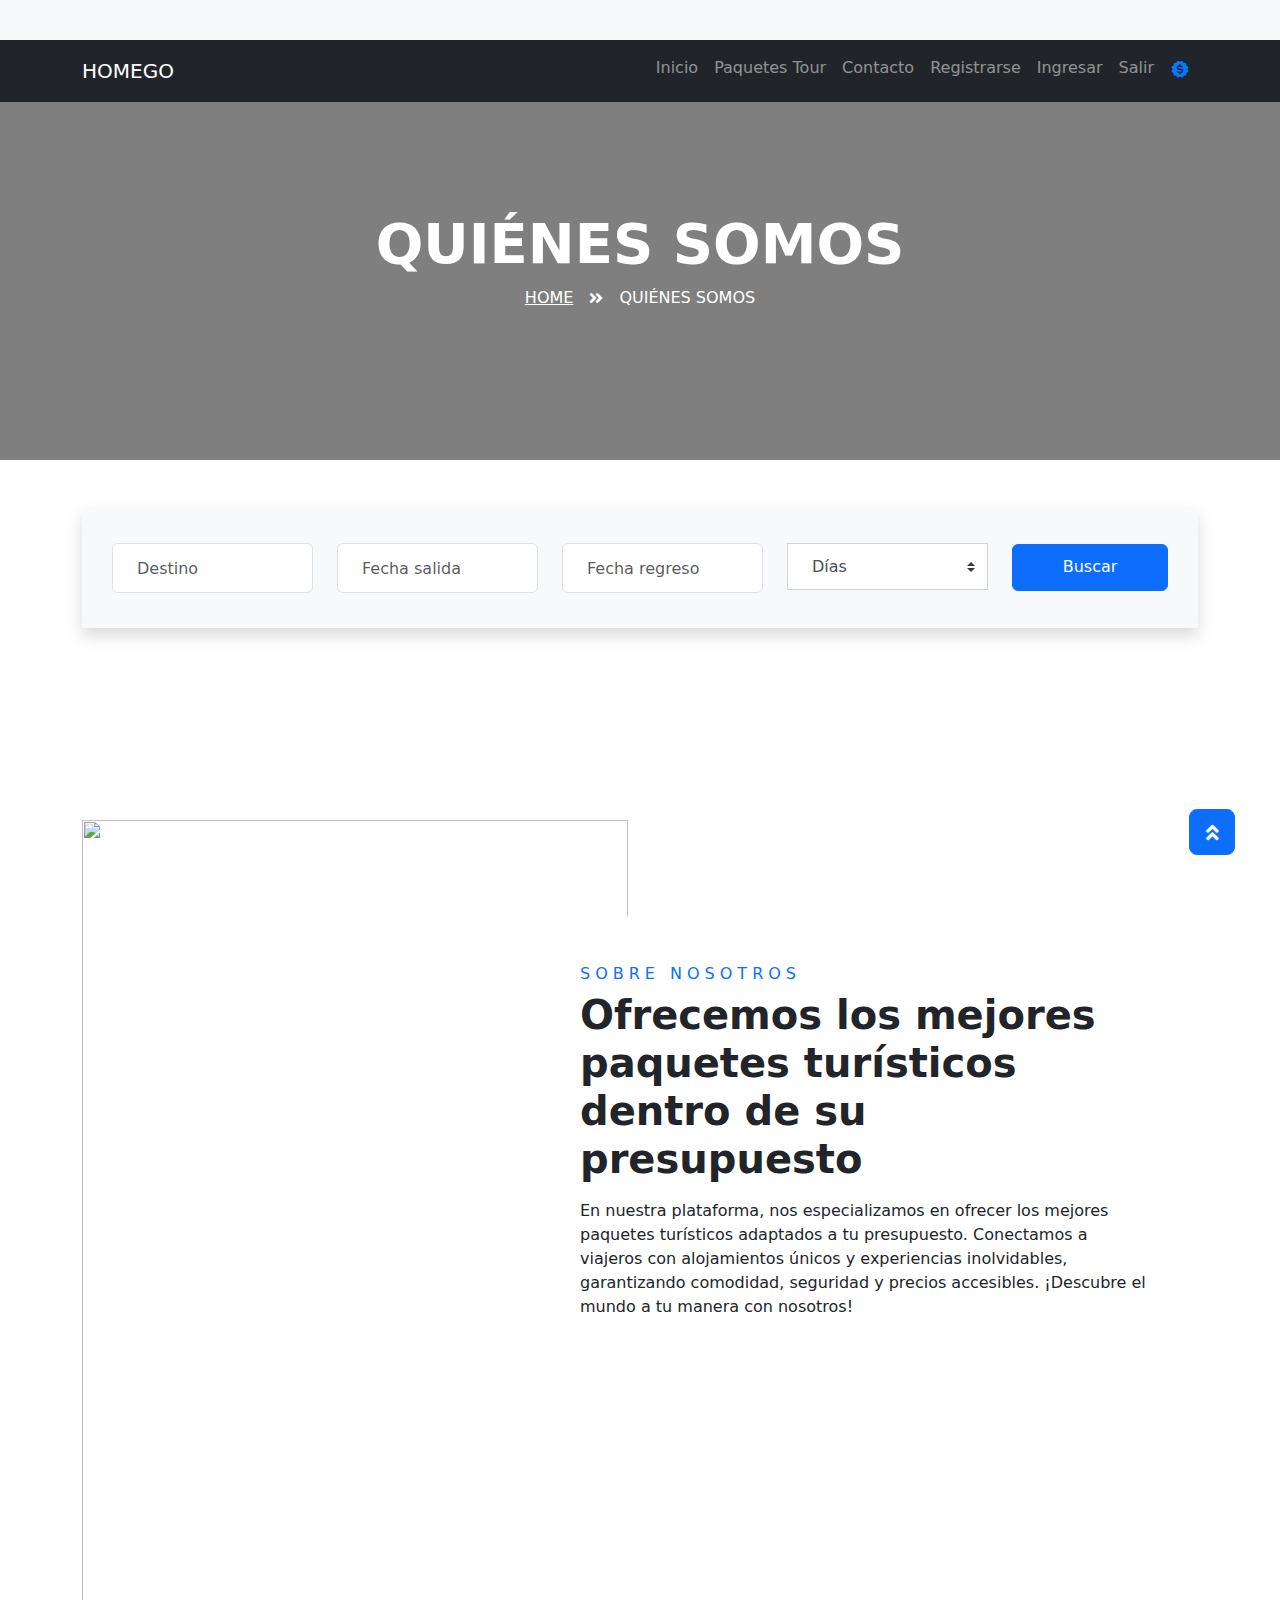
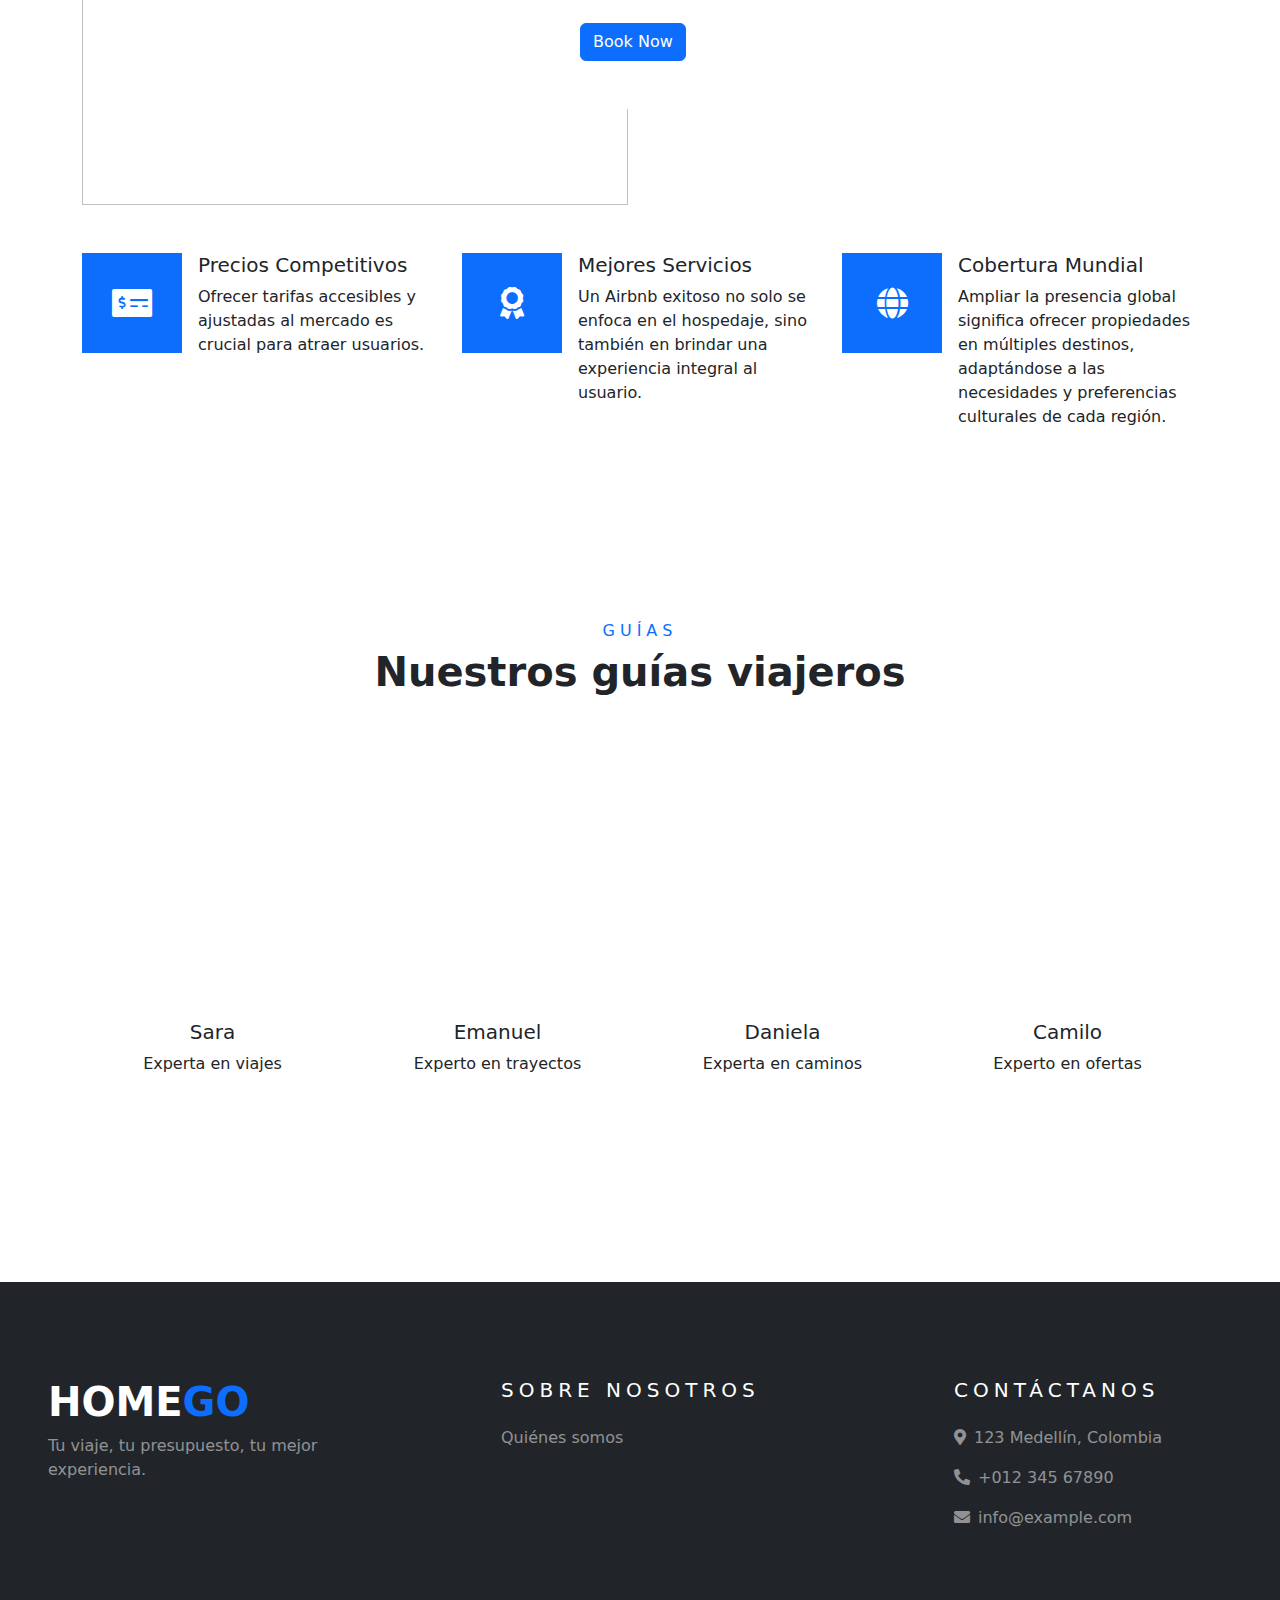
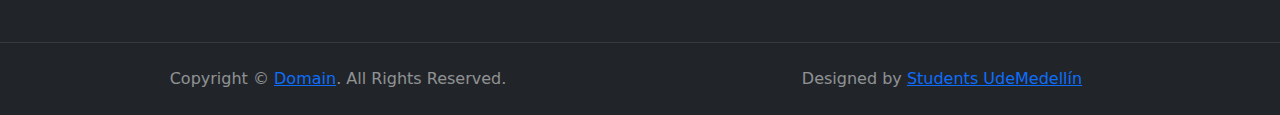
==== commit b5fc6666: "Organizing" ====
--- a/about.html
+++ b/about.html
@@ -25,6 +25,8 @@
 
     <!-- Customized Bootstrap Stylesheet -->
     <link href="css/style.css" rel="stylesheet">
+    <link rel="stylesheet" type="text/css" href="https://cdn.jsdelivr.net/npm/toastify-js/src/toastify.min.css">
+    <script src="js/use.js" type="module"></script>
 </head>
 
 <body>
@@ -68,22 +70,34 @@
             <div class="row">
                 <div class="col-lg-6" style="min-height: 500px;">
                     <div class="position-relative h-100">
-                        <img class="position-absolute w-100 h-100" src="img/about.jpg" style="object-fit: cover;">
+                        <img class="position-absolute w-100 h-100"
+                            src="img/about.jpg" style="object-fit: cover;">
                     </div>
                 </div>
                 <div class="col-lg-6 pt-5 pb-lg-5">
                     <div class="about-text bg-white p-4 p-lg-5 my-lg-5">
-                        <h6 class="text-primary text-uppercase" style="letter-spacing: 5px;">Sobre nosotros</h6>
-                        <h1 class="mb-3">Ofrecemos los mejores paquetes turísticos dentro de su presupuesto</h1>
-                        <p>En nuestra plataforma, nos especializamos en ofrecer los mejores paquetes turísticos adaptados a tu presupuesto. 
-                            Conectamos a viajeros con alojamientos únicos y experiencias inolvidables, garantizando comodidad, seguridad y 
-                            precios accesibles. ¡Descubre el mundo a tu manera con nosotros!</p>
+                        <h6 class="text-primary text-uppercase"
+                            style="letter-spacing: 5px;">Sobre nosotros</h6>
+                        <h1 class="mb-3">Ofrecemos los mejores paquetes
+                            turísticos dentro de su presupuesto</h1>
+                        <p>
+                            En nuestra plataforma, nos especializamos en ofrecer
+                            los mejores paquetes turísticos adaptados a tu
+                            presupuesto.
+                            Conectamos a viajeros con alojamientos únicos y
+                            experiencias inolvidables, garantizando comodidad,
+                            seguridad y
+                            precios accesibles. ¡Descubre el mundo a tu manera
+                            con nosotros!
+                        </p>
                         <div class="row mb-4">
                             <div class="col-6">
-                                <img class="img-fluid" src="img/about-1.jpg" alt="">
+                                <img class="img-fluid" src="img/about-1.jpg"
+                                    alt="">
                             </div>
                             <div class="col-6">
-                                <img class="img-fluid" src="img/about-2.jpg" alt="">
+                                <img class="img-fluid" src="img/about-2.jpg"
+                                    alt="">
                             </div>
                         </div>
                         <a href="" class="btn btn-primary mt-1">Book Now</a>
@@ -101,34 +115,38 @@
             <div class="row">
                 <div class="col-md-4">
                     <div class="d-flex mb-4 mb-lg-0">
-                        <div class="d-flex flex-shrink-0 align-items-center justify-content-center bg-primary mr-3" style="height: 100px; width: 100px;">
-                            <i class="fa fa-2x fa-money-check-alt text-white"></i>
+                        <div class="d-flex flex-shrink-0 align-items-center justify-content-center bg-primary mr-3"
+                            style="height: 100px; width: 100px;">
+                            <i
+                                class="fa fa-2x fa-money-check-alt text-white"></i>
                         </div>
                         <div class="d-flex flex-column">
-                            <h5 class="">Tarifas competitivas</h5>
-                            <p class="m-0">Magna sit magna dolor duo dolor labore rebum amet elitr est diam sea</p>
+                            <h5 class="">Precios Competitivos</h5>
+                            <p class="m-0">Ofrecer tarifas accesibles y ajustadas al mercado es crucial para atraer usuarios.</p>
                         </div>
                     </div>
                 </div>
                 <div class="col-md-4">
                     <div class="d-flex mb-4 mb-lg-0">
-                        <div class="d-flex flex-shrink-0 align-items-center justify-content-center bg-primary mr-3" style="height: 100px; width: 100px;">
+                        <div class="d-flex flex-shrink-0 align-items-center justify-content-center bg-primary mr-3"
+                            style="height: 100px; width: 100px;">
                             <i class="fa fa-2x fa-award text-white"></i>
                         </div>
                         <div class="d-flex flex-column">
-                            <h5 class="">Mejores servicios</h5>
-                            <p class="m-0">Magna sit magna dolor duo dolor labore rebum amet elitr est diam sea</p>
+                            <h5 class="">Mejores Servicios</h5>
+                            <p class="m-0">Un Airbnb exitoso no solo se enfoca en el hospedaje, sino también en brindar una experiencia integral al usuario.</p>
                         </div>
                     </div>
                 </div>
                 <div class="col-md-4">
                     <div class="d-flex mb-4 mb-lg-0">
-                        <div class="d-flex flex-shrink-0 align-items-center justify-content-center bg-primary mr-3" style="height: 100px; width: 100px;">
+                        <div class="d-flex flex-shrink-0 align-items-center justify-content-center bg-primary mr-3"
+                            style="height: 100px; width: 100px;">
                             <i class="fa fa-2x fa-globe text-white"></i>
                         </div>
                         <div class="d-flex flex-column">
-                            <h5 class="">Cobertura mundial</h5>
-                            <p class="m-0">Magna sit magna dolor duo dolor labore rebum amet elitr est diam sea</p>
+                            <h5 class="">Cobertura Mundial</h5>
+                            <p class="m-0">Ampliar la presencia global significa ofrecer propiedades en múltiples destinos, adaptándose a las necesidades y preferencias culturales de cada región.</p>
                         </div>
                     </div>
                 </div>
@@ -136,6 +154,7 @@
         </div>
     </div>
     <!-- Feature End -->
+
 
     <!-- Team Start -->
     <div class="container-fluid py-5">
@@ -157,8 +176,8 @@
                             </div>
                         </div>
                         <div class="text-center py-4">
-                            <h5 class="text-truncate">Nombre del guía</h5>
-                            <p class="m-0">Designación</p>
+                            <h5 class="text-truncate">Sara</h5>
+                            <p class="m-0">Experta en viajes</p>
                         </div>
                     </div>
                 </div>
@@ -174,8 +193,8 @@
                             </div>
                         </div>
                         <div class="text-center py-4">
-                            <h5 class="text-truncate">Nombre del guía</h5>
-                            <p class="m-0">Designación</p>
+                            <h5 class="text-truncate">Emanuel</h5>
+                            <p class="m-0">Experto en trayectos</p>
                         </div>
                     </div>
                 </div>
@@ -191,8 +210,8 @@
                             </div>
                         </div>
                         <div class="text-center py-4">
-                            <h5 class="text-truncate">Nombre del guía</h5>
-                            <p class="m-0">Designación</p>
+                            <h5 class="text-truncate">Daniela</h5>
+                            <p class="m-0">Experta en caminos</p>
                         </div>
                     </div>
                 </div>
@@ -208,8 +227,8 @@
                             </div>
                         </div>
                         <div class="text-center py-4">
-                            <h5 class="text-truncate">Nombre del guía</h5>
-                            <p class="m-0">Designación</p>
+                            <h5 class="text-truncate">Camilo</h5>
+                            <p class="m-0">Experto en ofertas</p>
                         </div>
                     </div>
                 </div>
@@ -246,6 +265,7 @@
     <script src="js/footer.js"></script>
 
     <script src="https://cdn.jsdelivr.net/npm/bootstrap@5.3.3/dist/js/bootstrap.bundle.min.js"></script>
+    <script type="text/javascript" src="https://cdn.jsdelivr.net/npm/toastify-js"></script>
 
 </body>
 
--- a/css/style.css
+++ b/css/style.css
@@ -527,7 +527,10 @@
 
 .img-fluid {
   max-width: 100%;
-  height: auto;
+  width: 400px;
+  min-height: 260px;
+  max-height: 260px;
+  object-fit: cover;
 }
 
 .img-thumbnail {
@@ -9774,3 +9777,8 @@
   padding: 0;
   list-style-type: none;
 }
+
+#shopping {
+  font-size: 20px;
+  color: #007bff;
+}